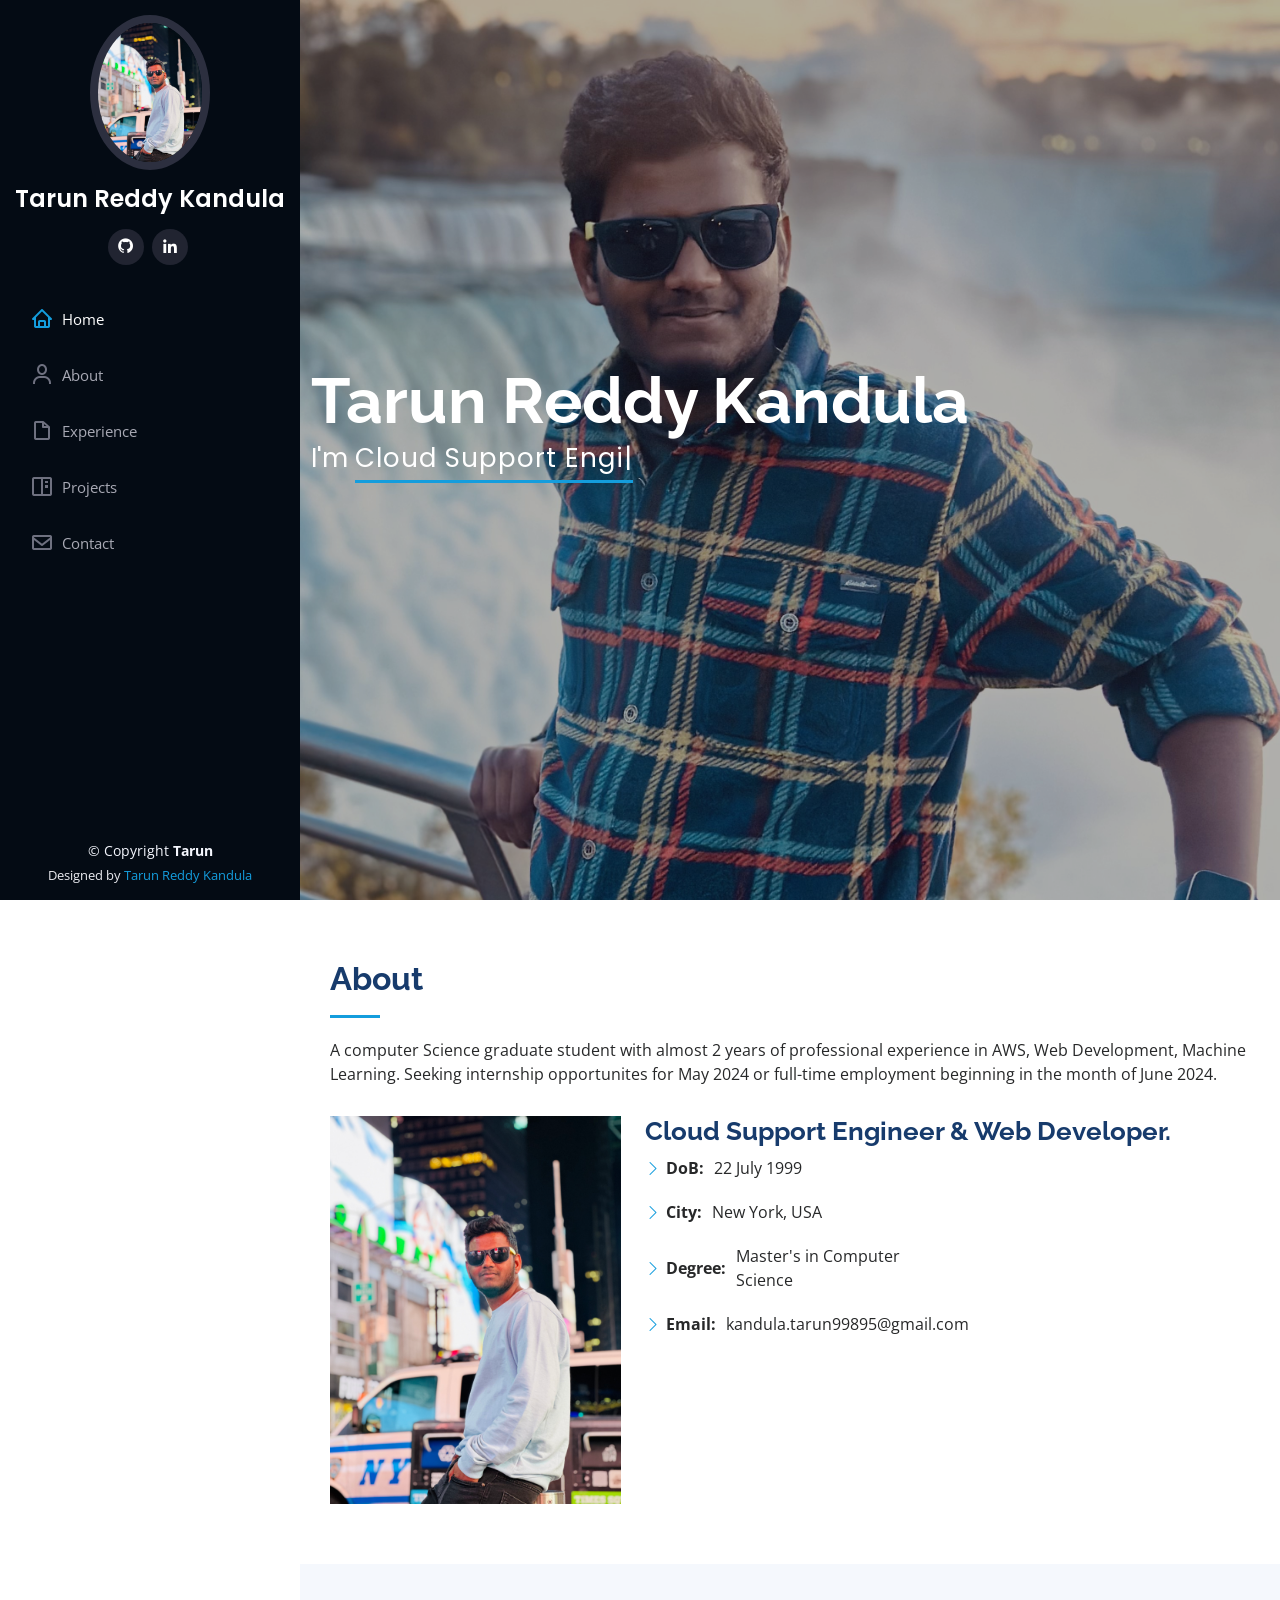
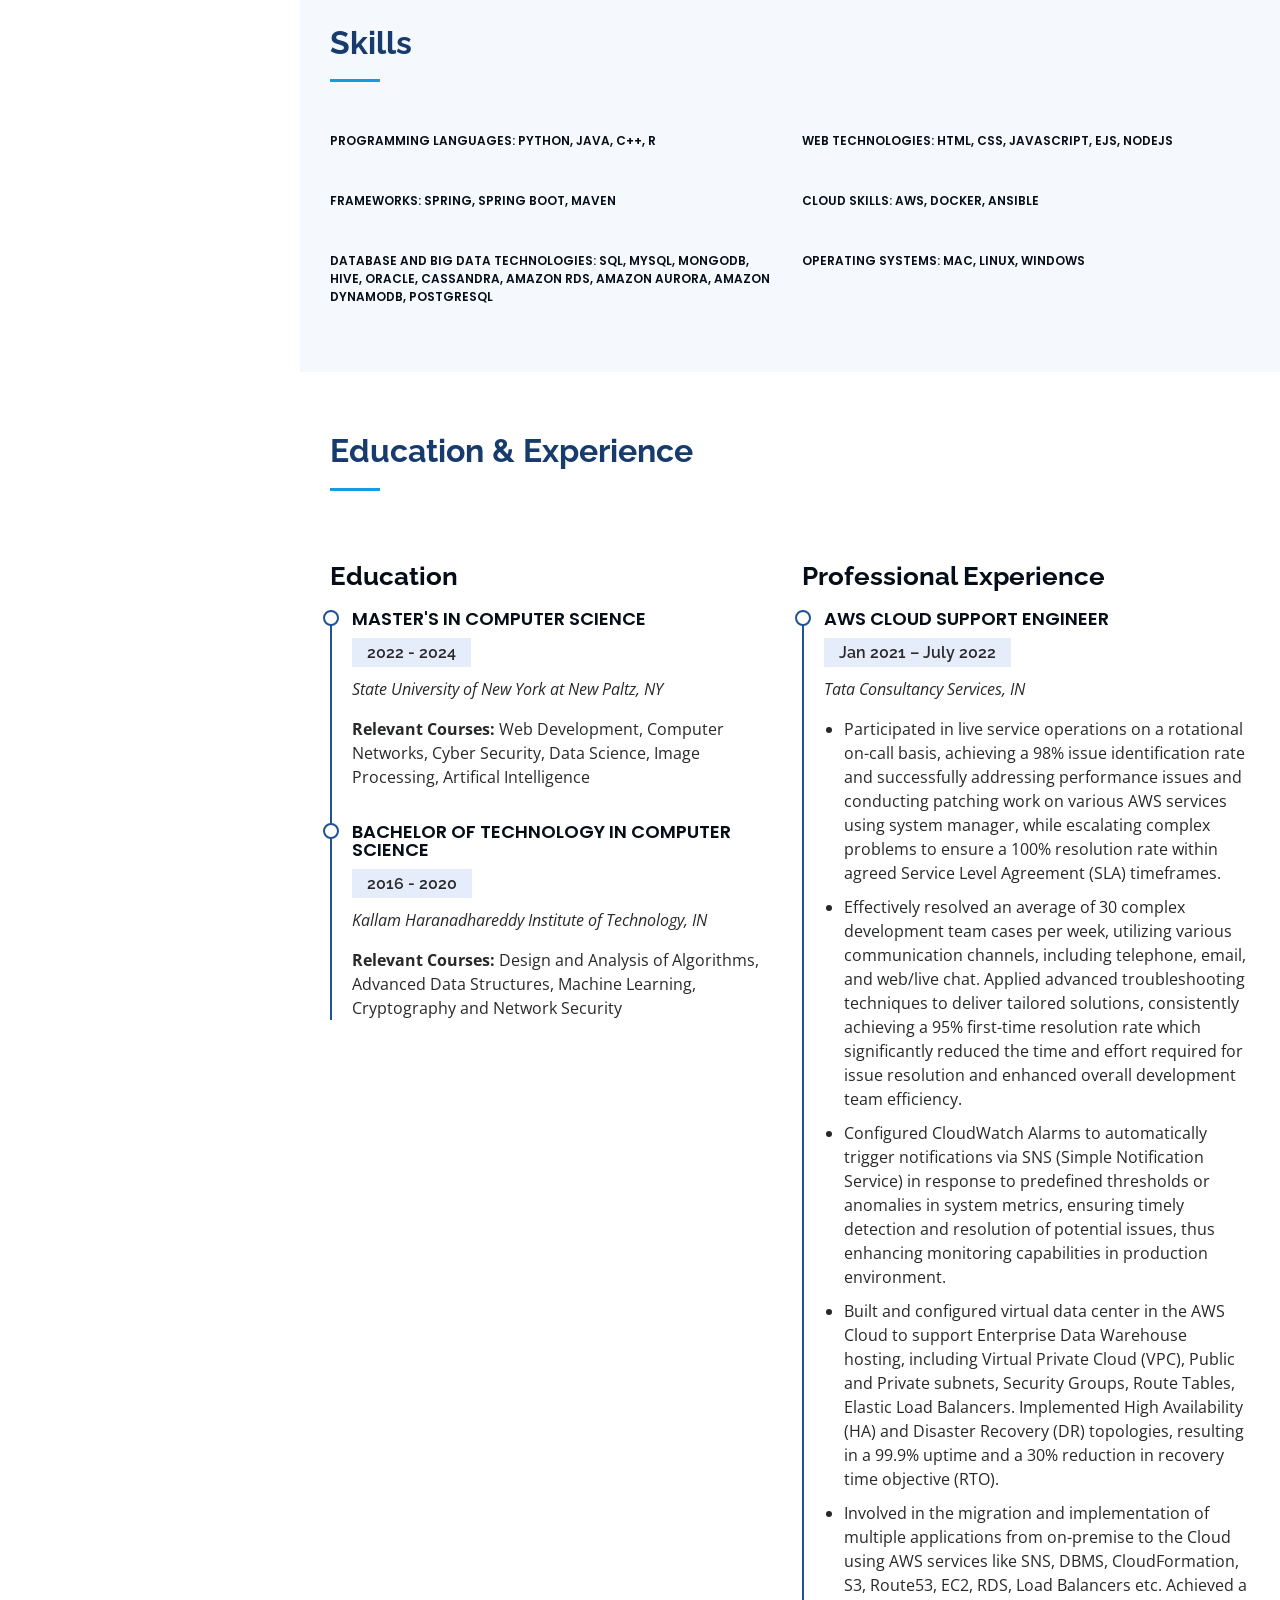
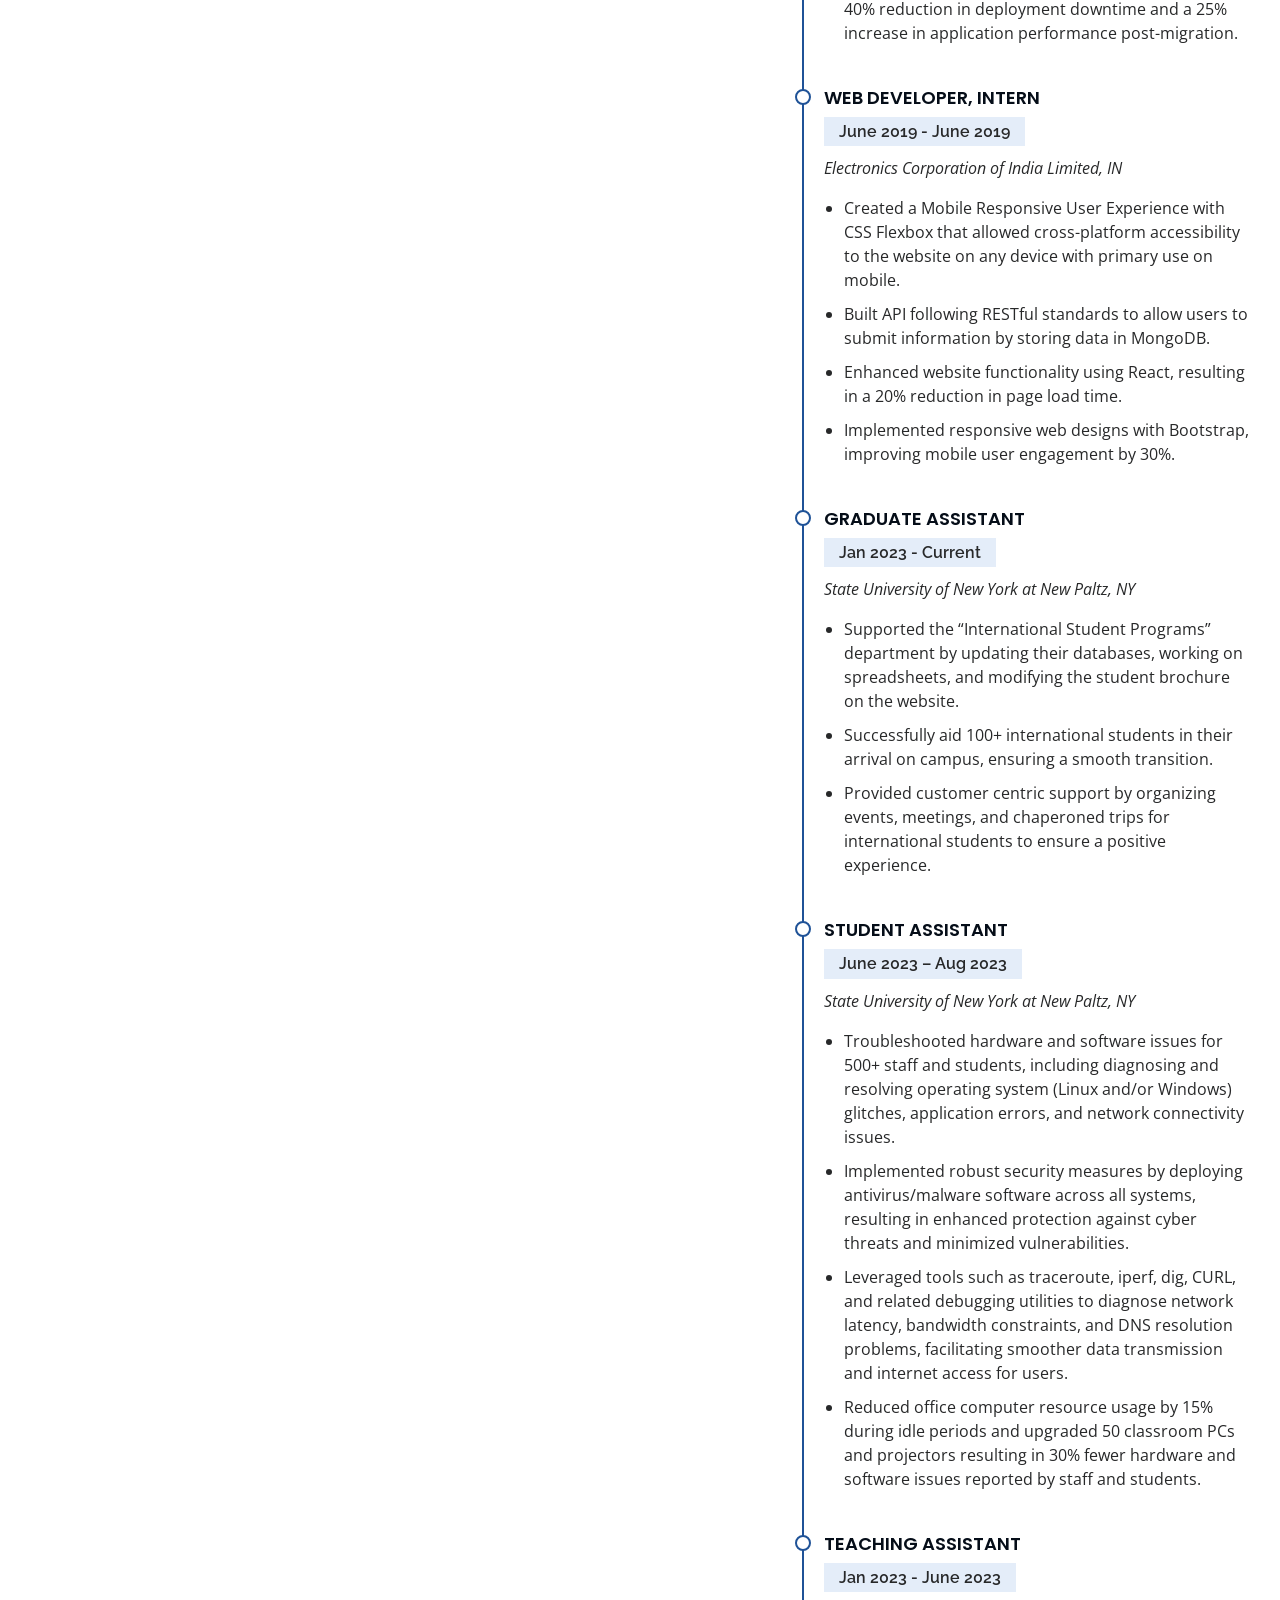
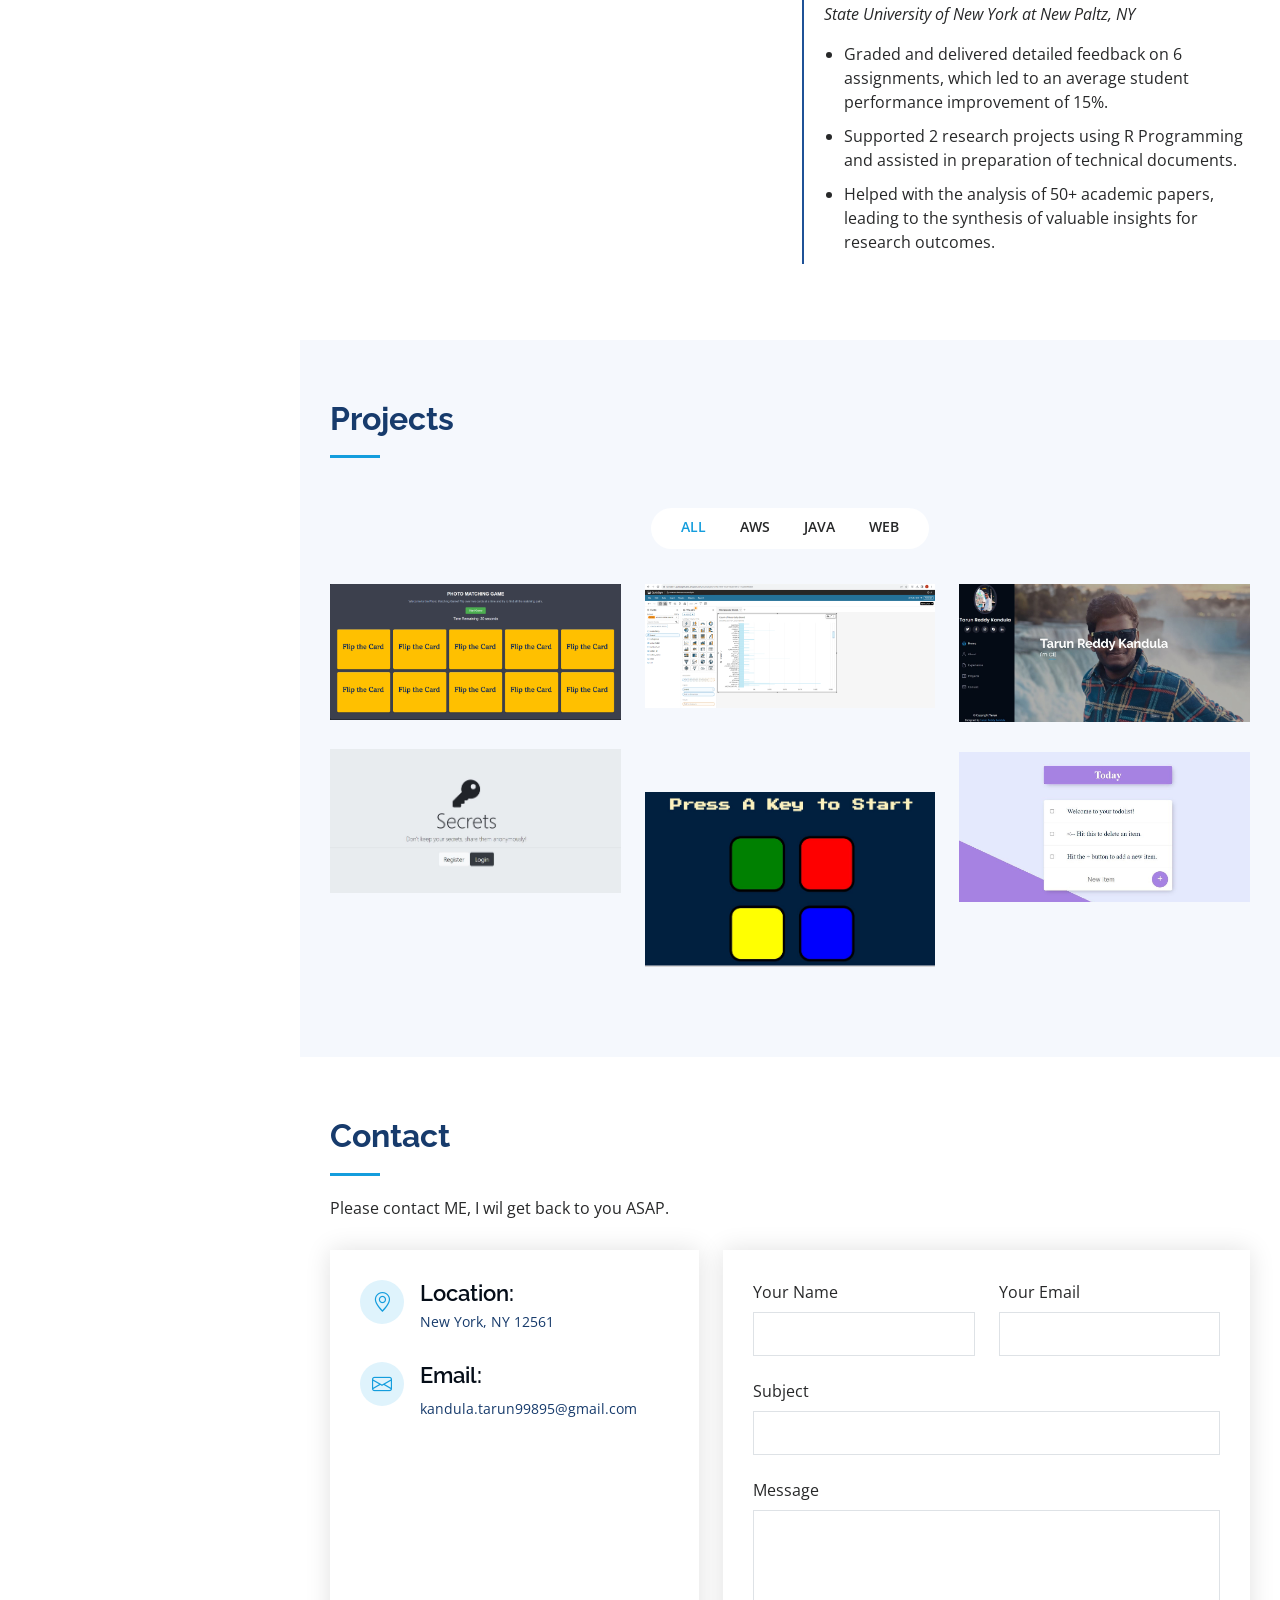
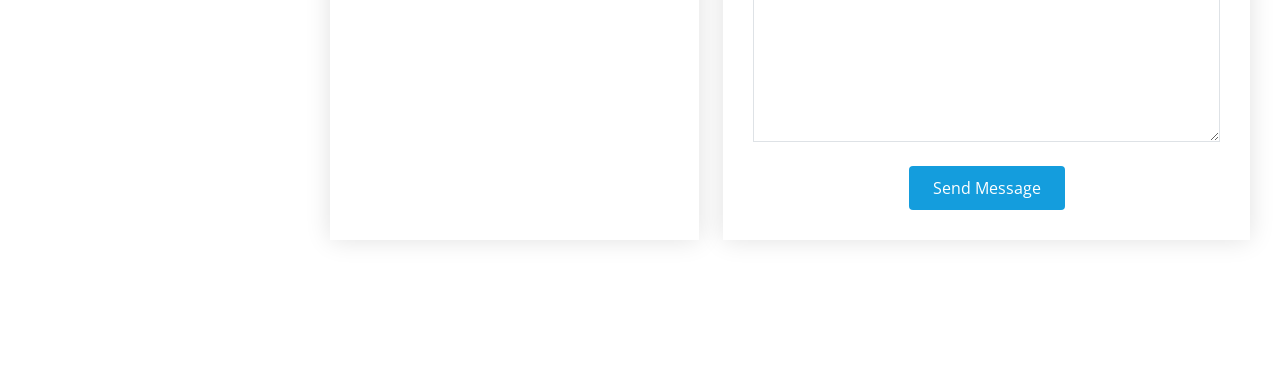
==== index.html @ bb779f10 "Update index.html" ====
<!DOCTYPE html>
<html lang="en">

<head>
  <meta charset="utf-8">
  <meta content="width=device-width, initial-scale=1.0" name="viewport">

  <title>Tarun Portfolio</title>
  <meta content="" name="description">
  <meta content="" name="keywords">

  <!-- Favicons -->
  <link href="assets/img/favicon.png" rel="icon">
  <link href="assets/img/apple-touch-icon.png" rel="apple-touch-icon">

  <!-- Google Fonts -->
  <link href="https://fonts.googleapis.com/css?family=Open+Sans:300,300i,400,400i,600,600i,700,700i|Raleway:300,300i,400,400i,500,500i,600,600i,700,700i|Poppins:300,300i,400,400i,500,500i,600,600i,700,700i" rel="stylesheet">

  <!-- Vendor CSS Files -->
  <link href="assets/vendor/aos/aos.css" rel="stylesheet">
  <link href="assets/vendor/bootstrap/css/bootstrap.min.css" rel="stylesheet">
  <link href="assets/vendor/bootstrap-icons/bootstrap-icons.css" rel="stylesheet">
  <link href="assets/vendor/boxicons/css/boxicons.min.css" rel="stylesheet">
  <link href="assets/vendor/glightbox/css/glightbox.min.css" rel="stylesheet">
  <link href="assets/vendor/swiper/swiper-bundle.min.css" rel="stylesheet">

  <!-- Template Main CSS File -->
  <link href="assets/css/style.css" rel="stylesheet">

  <!-- =======================================================
  * Template Name: iPortfolio
  * Updated: Jan 29 2024 with Bootstrap v5.3.2
  * Template URL: https://bootstrapmade.com/iportfolio-bootstrap-portfolio-websites-template/
  * Author: BootstrapMade.com
  * License: https://bootstrapmade.com/license/
  ======================================================== -->
</head>

<body>

  <!-- ======= Mobile nav toggle button ======= -->
  <i class="bi bi-list mobile-nav-toggle d-xl-none"></i>

  <!-- ======= Header ======= -->
  <header id="header">
    <div class="d-flex flex-column">

      <div class="profile">
        <img src="assets/img/profile-img.jpg" alt="" class="img-fluid rounded-circle">
        <h1 class="text-light"><a href="index.html">Tarun Reddy Kandula</a></h1>
        <div class="social-links mt-3 text-center">
          <a href="https://github.com/kandulatarunreddy" class="github"><i class="bx bxl-github"></i></a>
          <a href="https://www.linkedin.com/in/tarun-reddy-kandula-2a67a416b/" class="linkedin"><i class="bx bxl-linkedin"></i></a>
        </div>
      </div>

      <nav id="navbar" class="nav-menu navbar">
        <ul>
          <li><a href="./index.html#hero" class="nav-link scrollto active"><i class="bx bx-home"></i> <span>Home</span></a></li>
          <li><a href="./index.html#about" class="nav-link scrollto"><i class="bx bx-user"></i> <span>About</span></a></li>
          <li><a href="./index.html#resume" class="nav-link scrollto"><i class="bx bx-file-blank"></i> <span>Experience</span></a></li>
          <li><a href="./index.html#portfolio" class="nav-link scrollto"><i class="bx bx-book-content"></i> <span>Projects</span></a></li>
          <li><a href="./index.html#contact" class="nav-link scrollto"><i class="bx bx-envelope"></i> <span>Contact</span></a></li>
        </ul>
      </nav><!-- .nav-menu -->
    </div>
  </header><!-- End Header -->

  <!-- ======= Hero Section ======= -->
  <section id="hero" class="d-flex flex-column justify-content-center align-items-center">
    <div class="hero-container" data-aos="fade-in">
      <h1>Tarun Reddy Kandula</h1>
      <p>I'm <span class="typed" data-typed-items="Cloud Support Enginner, Web Developer"></span></p>
    </div>
  </section><!-- End Hero -->

  <main id="main">

    <!-- ======= About Section ======= -->
    <section id="about" class="about">
      <div class="container">

        <div class="section-title">
          <h2>About</h2>
          <p>A computer Science graduate student with almost 2 years of professional experience in AWS, Web Development, Machine Learning. Seeking internship opportunites for May 2024 or full-time employment beginning in the month of June 2024.</p>
        </div>

        <div class="row">
          <div class="col-lg-4" data-aos="fade-right">
            <img src="assets/img/profile-img.jpg" class="img-fluid" alt="">
          </div>
          <div class="col-lg-8 pt-4 pt-lg-0 content" data-aos="fade-left">
            <h3>Cloud Support Engineer &amp; Web Developer.</h3>
            <div class="row">
              <div class="col-lg-6">
                <ul>
                  <li><i class="bi bi-chevron-right"></i> <strong>DoB:</strong> <span>22 July 1999</span></li>
                  <li><i class="bi bi-chevron-right"></i> <strong>City:</strong> <span>New York, USA</span></li>
                  <li><i class="bi bi-chevron-right"></i> <strong>Degree:</strong> <span>Master's in Computer Science</span></li>
                  <li><i class="bi bi-chevron-right"></i> <strong>Email:</strong> <span>kandula.tarun99895@gmail.com</span></li>
                </ul>
              </div>
            </div>
          </div>
        </div>

      </div>
    </section><!-- End About Section -->

    <!-- ======= Skills Section ======= -->
    <section id="skills" class="skills section-bg">
      <div class="container">

        <div class="section-title">
          <h2>Skills</h2>
                  </div>

        <div class="row skills-content">

          <div class="col-lg-6" data-aos="fade-up">

            <div class="progress">
              <span class="skill">Programming Languages: Python, Java, c++, R<i class="val"></i></span>
              
            </div>

            <div class="progress">
              <span class="skill">Frameworks: Spring, Spring Boot, Maven <i class="val"></i></span>
             
            </div>

            <div class="progress">
              <span class="skill">Database and Big data Technologies: SQL, MySQL, MongoDB, Hive, Oracle, Cassandra, Amazon RDS, Amazon Aurora, Amazon DynamoDB, PostgreSQL <i class="val"></i></span>
              
            </div>

          </div>

          <div class="col-lg-6" data-aos="fade-up" data-aos-delay="100">

            <div class="progress">
              <span class="skill"> Web Technologies: HTML, CSS, JavaScript, ejs, nodejs<i class="val"></i></span>
              
            </div>

            <div class="progress">
              <span class="skill">Cloud Skills: AWS, Docker, Ansible<i class="val"></i></span>
             
            </div>

            <div class="progress">
              <span class="skill">Operating Systems: Mac, Linux, Windows<i class="val"></i></span>
        
            </div>

          </div>

        </div>

      </div>
    </section>
    <!-- End Skills Section -->

    <!-- ======= Resume Section ======= -->
    <section id="resume" class="resume">
      <div class="container">

        <div class="section-title">
          <h2>Education & Experience</h2>
                  </div>

        <div class="row">
          <div class="col-lg-6" data-aos="fade-up">
            <h3 class="resume-title">Education</h3>
            <div class="resume-item">
              <h4>Master's in Computer Science</h4>
              <h5>2022 - 2024</h5>
              <p><em>State University of New York at New Paltz, NY</em></p>
              <p><b>Relevant Courses:</b> Web Development, Computer Networks, Cyber Security, Data Science, Image Processing, Artifical Intelligence</p>
            </div>
            <div class="resume-item">
              <h4>Bachelor of Technology in Computer Science</h4>
              <h5>2016 - 2020</h5>
              <p><em>Kallam Haranadhareddy Institute of Technology, IN</em></p>
              <p><b>Relevant Courses:</b> Design and Analysis of Algorithms, Advanced Data Structures, Machine Learning, Cryptography and Network Security</p>
            </div>
          </div>
          <div class="col-lg-6" data-aos="fade-up" data-aos-delay="100">
            <h3 class="resume-title">Professional Experience</h3>
            <div class="resume-item">
              <h4>AWS Cloud Support Engineer</h4>
              <h5>Jan 2021 – July 2022</h5>
              <p><em>Tata Consultancy Services, IN </em></p>
              <ul>
                <li>Participated in live service operations on a rotational on-call basis, achieving a 98% issue identification rate and successfully
addressing performance issues and conducting patching work on various AWS services using system manager, while escalating
complex problems to ensure a 100% resolution rate within agreed Service Level Agreement (SLA) timeframes.</li>
                <li>Effectively resolved an average of 30 complex development team cases per week, utilizing various communication channels, including
telephone, email, and web/live chat. Applied advanced troubleshooting techniques to deliver tailored solutions, consistently
achieving a 95% first-time resolution rate which significantly reduced the time and effort required for issue resolution and enhanced
overall development team efficiency. </li>
                <li>Configured CloudWatch Alarms to automatically trigger notifications via SNS (Simple Notification Service) in response to predefined
thresholds or anomalies in system metrics, ensuring timely detection and resolution of potential issues, thus enhancing monitoring
capabilities in production environment.</li>
                <li>Built and configured virtual data center in the AWS Cloud to support Enterprise Data Warehouse hosting, including Virtual Private
Cloud (VPC), Public and Private subnets, Security Groups, Route Tables, Elastic Load Balancers. Implemented High Availability (HA)
and Disaster Recovery (DR) topologies, resulting in a 99.9% uptime and a 30% reduction in recovery time objective (RTO).</li>
                <li>Involved in the migration and implementation of multiple applications from on-premise to the Cloud using AWS services like SNS,
DBMS, CloudFormation, S3, Route53, EC2, RDS, Load Balancers etc. Achieved a 40% reduction in deployment downtime and a 25%
increase in application performance post-migration.</li>
              </ul>
            </div>
            <div class="resume-item">
              <h4>Web Developer, Intern</h4>
              <h5>June 2019 - June 2019</h5>
              <p><em>Electronics Corporation of India Limited, IN</em></p>
              <ul>
                <li>Created a Mobile Responsive User Experience with CSS Flexbox that allowed cross-platform accessibility to the website on any device
with primary use on mobile.</li>
                <li>Built API following RESTful standards to allow users to submit information by storing data in MongoDB.</li>
                <li>Enhanced website functionality using React, resulting in a 20% reduction in page load time.</li>
                <li>Implemented responsive web designs with Bootstrap, improving mobile user engagement by 30%.</li>
              </ul>
            </div>
            <div class="resume-item">
              <h4>Graduate Assistant</h4>
              <h5>Jan 2023 - Current</h5>
              <p><em>State University of New York at New Paltz, NY</em></p>
              <ul>
                <li>Supported the “International Student Programs” department by updating their databases, working on spreadsheets, and modifying the
student brochure on the website.</li>
                <li>Successfully aid 100+ international students in their arrival on campus, ensuring a smooth transition.</li>
                <li>Provided customer centric support by organizing events, meetings, and chaperoned trips for international students to ensure a positive
experience.</li>
              </ul>
            </div>
            <div class="resume-item">
              <h4>Student Assistant</h4>
              <h5>June 2023 – Aug 2023</h5>
              <p><em>State University of New York at New Paltz, NY</em></p>
              <ul>
                <li>Troubleshooted hardware and software issues for 500+ staff and students, including diagnosing and resolving operating system (Linux
and/or Windows) glitches, application errors, and network connectivity issues.</li>
<li>Implemented robust security measures by deploying antivirus/malware software across all systems, resulting in enhanced protection
against cyber threats and minimized vulnerabilities.</li>
<li>Leveraged tools such as traceroute, iperf, dig, CURL, and related debugging utilities to diagnose network latency, bandwidth constraints,
and DNS resolution problems, facilitating smoother data transmission and internet access for users.</li>
<li>Reduced office computer resource usage by 15% during idle periods and upgraded 50 classroom PCs and projectors resulting in 30% fewer
hardware and software issues reported by staff and students.</li>
              </ul>
            </div>
            <div class="resume-item">
              <h4>Teaching Assistant</h4>
              <h5>Jan 2023 - June 2023</h5>
              <p><em>State University of New York at New Paltz, NY</em></p>
              <ul>
                <li>Graded and delivered detailed feedback on 6 assignments, which led to an average student performance improvement of 15%.</li>
<li>Supported 2 research projects using R Programming and assisted in preparation of technical documents.</li>
<li>Helped with the analysis of 50+ academic papers, leading to the synthesis of valuable insights for research outcomes.</li>
              </ul>
            </div>
          </div>
        </div>

      </div>
    </section><!-- End Resume Section -->

    <!-- ======= Portfolio Section ======= -->
    <section id="portfolio" class="portfolio section-bg">
      <div class="container">

        <div class="section-title">
          <h2>Projects</h2>
                  </div>

        <div class="row" data-aos="fade-up">
          <div class="col-lg-12 d-flex justify-content-center">
            <ul id="portfolio-flters">
              <li data-filter="*" class="filter-active">All</li>
              <li data-filter=".filter-app">AWS</li>
              <li data-filter=".filter-card">Java</li>
              <li data-filter=".filter-web">Web</li>
            </ul>
          </div>
        </div>

        <div class="row portfolio-container" data-aos="fade-up" data-aos-delay="100">

          <div class="col-lg-4 col-md-6 portfolio-item filter-app">
            <div class="portfolio-wrap">
              <img src="assets/img/portfolio/portfolio-1.jpg" class="img-fluid" alt="">
              <div class="portfolio-links">
                <a href="assets/img/portfolio/portfolio-1.jpg" data-gallery="portfolioGallery" class="portfolio-lightbox" title="App 1"><i class="bx bx-plus"></i></a>
                <a href="portfolio-details-1.html" title="More Details"><i class="bx bx-link"></i></a>
              </div>
            </div>
          </div>
          
          <div class="col-lg-4 col-md-6 portfolio-item filter-app">
            <div class="portfolio-wrap">
              <img src="assets/img/portfolio/portfolio-2.jpg" class="img-fluid" alt="">
              <div class="portfolio-links">
                <a href="assets/img/portfolio/portfolio-2.jpg" data-gallery="portfolioGallery" class="portfolio-lightbox" title="App 2"><i class="bx bx-plus"></i></a>
                <a href="portfolio-details-2.html" title="More Details"><i class="bx bx-link"></i></a>
              </div>
            </div>
          </div>
          
          <div class="col-lg-4 col-md-6 portfolio-item filter-app">
            <div class="portfolio-wrap">
              <img src="assets/img/portfolio/portfolio-6.jpg" class="img-fluid" alt="">
              <div class="portfolio-links">
                <a href="assets/img/portfolio/portfolio-6.jpg" data-gallery="portfolioGallery" class="portfolio-lightbox" title="App 3"><i class="bx bx-plus"></i></a>
                <a href="portfolio-details-3.html" title="More Details"><i class="bx bx-link"></i></a>
              </div>
            </div>
          </div>

          <div class="col-lg-4 col-md-6 portfolio-item filter-app">
            <div class="portfolio-wrap">
              <img src="assets/img/portfolio/portfolio-3.jpg" class="img-fluid" alt="">
              <div class="portfolio-links">
                <a href="assets/img/portfolio/portfolio-3.jpg" data-gallery="portfolioGallery" class="portfolio-lightbox" title="App 2"><i class="bx bx-plus"></i></a>
                <a href="portfolio-details.html" title="More Details"><i class="bx bx-link"></i></a>
              </div>
            </div>
          </div>

          <div class="col-lg-4 col-md-6 portfolio-item filter-web">
            <div class="portfolio-wrap">
              <img src="assets/img/portfolio/portfolio-7.jpg" class="img-fluid" alt="">
              <div class="portfolio-links">
                <a href="assets/img/portfolio/portfolio-7.jpg" data-gallery="portfolioGallery" class="portfolio-lightbox" title="web 1"><i class="bx bx-plus"></i></a>
                <a href="portfolio-details-4.html" title="More Details"><i class="bx bx-link"></i></a>
              </div>
            </div>
          </div>

          <div class="col-lg-4 col-md-6 portfolio-item filter-web">
            <div class="portfolio-wrap">
              <img src="assets/img/portfolio/portfolio-8.jpg" class="img-fluid" alt="">
              <div class="portfolio-links">
                <a href="assets/img/portfolio/portfolio-8.jpg" data-gallery="portfolioGallery" class="portfolio-lightbox" title="web 2"><i class="bx bx-plus"></i></a>
                <a href="portfolio-details-5.html" title="More Details"><i class="bx bx-link"></i></a>
              </div>
            </div>
          </div>

          <div class="col-lg-4 col-md-6 portfolio-item filter-web">
            <div class="portfolio-wrap">
              <img src="assets/img/portfolio/portfolio-9.jpg" class="img-fluid" alt="">
              <div class="portfolio-links">
                <a href="assets/img/portfolio/portfolio-9.jpg" data-gallery="portfolioGallery" class="portfolio-lightbox" title="Web 3"><i class="bx bx-plus"></i></a>
                <a href="portfolio-details-6.html" title="More Details"><i class="bx bx-link"></i></a>
              </div>
            </div>
          </div>

        </div>

      </div>
    </section><!-- End Portfolio Section -->

    <!-- ======= Contact Section ======= -->
    <section id="contact" class="contact">
      <div class="container">

        <div class="section-title">
          <h2>Contact</h2>
          <p>Please contact ME, I wil get back to you ASAP.</p>
        </div>

        <div class="row" data-aos="fade-in">

          <div class="col-lg-5 d-flex align-items-stretch">
            <div class="info">
              <div class="address">
                <i class="bi bi-geo-alt"></i>
                <h4>Location:</h4>
                <p> New York, NY 12561</p>
              </div>

              <div class="email">
                <i class="bi bi-envelope"></i>
                <h4>Email:</h4>
                <p>kandula.tarun99895@gmail.com</p>
              </div>
               <!--
              <iframe src="https://www.google.com/maps/embed?pb=!1m14!1m8!1m3!1d12097.433213460943!2d-74.0062269!3d40.7101282!3m2!1i1024!2i768!4f13.1!3m3!1m2!1s0x0%3A0xb89d1fe6bc499443!+!5e0!3m2!1smk!2sbg!4v1539943755621" frameborder="0" style="border:0; width: 100%; height: 290px;" allowfullscreen></iframe>
              -->
              <div style="width: 100%"><iframe width="100%" height="290" frameborder="0" scrolling="no" marginheight="0" marginwidth="0" src="https://maps.google.com/maps?width=100%25&amp;height=600&amp;hl=en&amp;q=State%20University%20of%20New%20York%20at%20New%20Paltz,%20university,%20Town%20of%20New%20Paltz,%20United%20States+()&amp;t=&amp;z=14&amp;ie=UTF8&amp;iwloc=B&amp;output=embed"><a href="https://www.gps.ie/">gps trackers</a></iframe></div>
            </div>

          </div>

          <div class="col-lg-7 mt-5 mt-lg-0 d-flex align-items-stretch">
            <form action="https://formspree.io/f/xgegjoqy" method="post" role="form" class="php-email-form">
              <div class="row">
                <div class="form-group col-md-6">
                  <label for="name">Your Name</label>
                  <input type="text" name="name" class="form-control" id="name" required>
                </div>
                <div class="form-group col-md-6">
                  <label for="name">Your Email</label>
                  <input type="email" class="form-control" name="email" id="email" required>
                </div>
              </div>
              <div class="form-group">
                <label for="name">Subject</label>
                <input type="text" class="form-control" name="subject" id="subject" required>
              </div>
              <div class="form-group">
                <label for="name">Message</label>
                <textarea class="form-control" name="message" rows="10" required></textarea>
              </div>
              <div class="my-3">
                
                <div class="sent-message">Your message has been sent. Thank you!</div>
              </div>
              <div class="text-center"><button type="submit">Send Message</button></div>
            </form>
          </div>
         
        </div>

      </div>
    </section><!-- End Contact Section -->

  </main><!-- End #main -->

  <!-- ======= Footer ======= -->
  <footer id="footer">
    <div class="container">
      <div class="copyright">
        &copy; Copyright <strong><span>Tarun</span></strong>
      </div>
      <div class="credits">
        Designed by <a href="https://kandulatarunreddy.github.io/test/">Tarun Reddy Kandula</a>
      </div>
    </div>
  </footer><!-- End  Footer -->

  <a href="#" class="back-to-top d-flex align-items-center justify-content-center"><i class="bi bi-arrow-up-short"></i></a>

  <!-- Vendor JS Files -->
  <script src="assets/vendor/purecounter/purecounter_vanilla.js"></script>
  <script src="assets/vendor/aos/aos.js"></script>
  <script src="assets/vendor/bootstrap/js/bootstrap.bundle.min.js"></script>
  <script src="assets/vendor/glightbox/js/glightbox.min.js"></script>
  <script src="assets/vendor/isotope-layout/isotope.pkgd.min.js"></script>
  <script src="assets/vendor/swiper/swiper-bundle.min.js"></script>
  <script src="assets/vendor/typed.js/typed.umd.js"></script>
  <script src="assets/vendor/waypoints/noframework.waypoints.js"></script>
  <script src="assets/vendor/php-email-form/validate.js"></script>

  <!-- Template Main JS File -->
  <script src="assets/js/main.js"></script>
  <script>
document.querySelector('.php-email-form').addEventListener('submit', function(e) {
  e.preventDefault();

  const form = e.target;
  const formData = new FormData(form);
  const loading = form.querySelector('.loading');
  const errorMessage = form.querySelector('.error-message');
  const sentMessage = form.querySelector('.sent-message');

//  loading.style.display = 'block';
//  errorMessage.style.display = 'none';
  sentMessage.style.display = 'none';

  fetch(form.action, {
    method: 'POST',
    body: formData,
    headers: {
      'Accept': 'application/json'
    }
  })
  .then(response => {
//    loading.style.display = 'none';
    if (response.ok) {
      return response.json();
    } else {
      throw new Error('Network response was not ok.');
    }
  })
  .then(data => {
    console.log('Formspree response:', data);
    // No change in success handling

    // Check for existence of "ok" property before accessing other properties
    if (data && data.ok) {
        console.log('success', data);
      sentMessage.style.display = 'block';
      form.reset();
    } else {
      // Use a generic error message here as detailed info might not be available
      throw new Error('Form submission failed.');
    }
  })
  .catch(error => {
      
    console.error('Error submitting form:', error);
//    errorMessage.textContent = error.message; // Use specific error message from catch block
//    errorMessage.style.display = 'block';
  });
});
</script>

</body>

</html>
---- assets/css/style.css ----
body {
  font-family: "Open Sans", sans-serif;
  color: #272829;
}

a {
  color: #149ddd;
  text-decoration: none;
}

a:hover {
  color: #37b3ed;
  text-decoration: none;
}

h1,
h2,
h3,
h4,
h5,
h6 {
  font-family: "Raleway", sans-serif;
}

.back-to-top {
  position: fixed;
  visibility: hidden;
  opacity: 0;
  right: 15px;
  bottom: 15px;
  z-index: 996;
  background: #149ddd;
  width: 40px;
  height: 40px;
  border-radius: 50px;
  transition: all 0.4s;
}

.back-to-top i {
  font-size: 28px;
  color: #fff;
  line-height: 0;
}

.back-to-top:hover {
  background: #2eafec;
  color: #fff;
}

.back-to-top.active {
  visibility: visible;
  opacity: 1;
}

#header {
  position: fixed;
  top: 0;
  left: 0;
  bottom: 0;
  width: 300px;
  transition: all ease-in-out 0.5s;
  z-index: 9997;
  transition: all 0.5s;
  padding: 0 15px;
  background: #040b14;
  overflow-y: auto;
}

#header .profile img {
  margin: 15px auto;
  display: block;
  width: 120px;
  border: 8px solid #2c2f3f;
}

#header .profile h1 {
  font-size: 24px;
  margin: 0;
  padding: 0;
  font-weight: 600;
  -moz-text-align-last: center;
  text-align-last: center;
  font-family: "Poppins", sans-serif;
}

#header .profile h1 a,
#header .profile h1 a:hover {
  color: #fff;
  text-decoration: none;
}

#header .profile .social-links a {
  font-size: 18px;
  display: inline-block;
  background: #212431;
  color: #fff;
  line-height: 1;
  padding: 8px 0;
  margin-right: 4px;
  border-radius: 50%;
  text-align: center;
  width: 36px;
  height: 36px;
  transition: 0.3s;
}

#header .profile .social-links a:hover {
  background: #149ddd;
  color: #fff;
  text-decoration: none;
}

#main {
  margin-left: 300px;
}

.container,
.container-fluid {
  padding-left: 30px;
  padding-right: 30px;
}

@media (max-width: 1199px) {
  #header {
    left: -300px;
  }

  #main {
    margin-left: 0;
  }

  .container,
  .container-fluid {
    padding-left: 12px;
    padding-right: 12px;
  }
}

/* Desktop Navigation */
.nav-menu {
  padding: 30px 0 0 0;
}

.nav-menu * {
  margin: 0;
  padding: 0;
  list-style: none;
}

.nav-menu>ul>li {
  position: relative;
  white-space: nowrap;
}

.nav-menu a,
.nav-menu a:focus {
  display: flex;
  align-items: center;
  color: #a8a9b4;
  padding: 12px 15px;
  margin-bottom: 8px;
  transition: 0.3s;
  font-size: 15px;
}

.nav-menu a i,
.nav-menu a:focus i {
  font-size: 24px;
  padding-right: 8px;
  color: #6f7180;
}

.nav-menu a:hover,
.nav-menu .active,
.nav-menu .active:focus,
.nav-menu li:hover>a {
  text-decoration: none;
  color: #fff;
}

.nav-menu a:hover i,
.nav-menu .active i,
.nav-menu .active:focus i,
.nav-menu li:hover>a i {
  color: #149ddd;
}

/* Mobile Navigation */
.mobile-nav-toggle {
  position: fixed;
  right: 15px;
  top: 15px;
  z-index: 9998;
  border: 0;
  font-size: 24px;
  transition: all 0.4s;
  outline: none !important;
  background-color: #149ddd;
  color: #fff;
  width: 40px;
  height: 40px;
  display: inline-flex;
  align-items: center;
  justify-content: center;
  line-height: 0;
  border-radius: 50px;
  cursor: pointer;
}

.mobile-nav-active {
  overflow: hidden;
}

.mobile-nav-active #header {
  left: 0;
}


#hero {
  width: 100%;
  height: 100vh;
  background: url("../img/hero-bg.jpg") top center;
  background-size: cover;
}

#hero:before {
  content: "";
  background: rgba(5, 13, 24, 0.3);
  position: absolute;
  bottom: 0;
  top: 0;
  left: 0;
  right: 0;
  z-index: 1;
}

#hero .hero-container {
  position: relative;
  z-index: 2;
  min-width: 300px;
}

#hero h1 {
  margin: 0 0 10px 0;
  font-size: 64px;
  font-weight: 700;
  line-height: 56px;
  color: #fff;
}

#hero p {
  color: #fff;
  margin-bottom: 50px;
  font-size: 26px;
  font-family: "Poppins", sans-serif;
}

#hero p span {
  color: #fff;
  padding-bottom: 4px;
  letter-spacing: 1px;
  border-bottom: 3px solid #149ddd;
}

@media (min-width: 1024px) {
  #hero {
    background-attachment: fixed;
  }
}

@media (max-width: 768px) {
  #hero h1 {
    font-size: 28px;
    line-height: 36px;
  }

  #hero h2 {
    font-size: 18px;
    line-height: 24px;
    margin-bottom: 30px;
  }
}


section {
  padding: 60px 0;
  overflow: hidden;
}

.section-bg {
  background: #f5f8fd;
}

.section-title {
  padding-bottom: 30px;
}

.section-title h2 {
  font-size: 32px;
  font-weight: bold;
  margin-bottom: 20px;
  padding-bottom: 20px;
  position: relative;
  color: #173b6c;
}

.section-title h2::after {
  content: "";
  position: absolute;
  display: block;
  width: 50px;
  height: 3px;
  background: #149ddd;
  bottom: 0;
  left: 0;
}

.section-title p {
  margin-bottom: 0;
}
.about .content h3 {
  font-weight: 700;
  font-size: 26px;
  color: #173b6c;
}

.about .content ul {
  list-style: none;
  padding: 0;
}

.about .content ul li {
  margin-bottom: 20px;
  display: flex;
  align-items: center;
}

.about .content ul strong {
  margin-right: 10px;
}

.about .content ul i {
  font-size: 16px;
  margin-right: 5px;
  color: #149ddd;
  line-height: 0;
}

.about .content p:last-child {
  margin-bottom: 0;
}


.facts {
  padding-bottom: 30px;
}

.facts .count-box {
  padding: 30px;
  width: 100%;
}

.facts .count-box i {
  display: block;
  font-size: 44px;
  color: #149ddd;
  float: left;
  line-height: 0;
}

.facts .count-box span {
  font-size: 48px;
  line-height: 40px;
  display: block;
  font-weight: 700;
  color: #050d18;
  margin-left: 60px;
}

.facts .count-box p {
  padding: 15px 0 0 0;
  margin: 0 0 0 60px;
  font-family: "Raleway", sans-serif;
  font-size: 14px;
  color: #122f57;
}

.facts .count-box a {
  font-weight: 600;
  display: block;
  margin-top: 20px;
  color: #122f57;
  font-size: 15px;
  font-family: "Poppins", sans-serif;
  transition: ease-in-out 0.3s;
}

.facts .count-box a:hover {
  color: #1f5297;
}


.skills .progress {
  height: 60px;
  display: block;
  background: none;
  border-radius: 0;
}

.skills .progress .skill {
  padding: 0;
  margin: 0 0 6px 0;
  text-transform: uppercase;
  display: block;
  font-weight: 600;
  font-family: "Poppins", sans-serif;
  color: #050d18;
}

.skills .progress .skill .val {
  float: right;
  font-style: normal;
}

.skills .progress-bar-wrap {
  background: #dce8f8;
  height: 10px;
}

.skills .progress-bar {
  width: 1px;
  height: 10px;
  transition: 0.9s;
  background-color: #149ddd;
}


.resume .resume-title {
  font-size: 26px;
  font-weight: 700;
  margin-top: 20px;
  margin-bottom: 20px;
  color: #050d18;
}

.resume .resume-item {
  padding: 0 0 20px 20px;
  margin-top: -2px;
  border-left: 2px solid #1f5297;
  position: relative;
}

.resume .resume-item h4 {
  line-height: 18px;
  font-size: 18px;
  font-weight: 600;
  text-transform: uppercase;
  font-family: "Poppins", sans-serif;
  color: #050d18;
  margin-bottom: 10px;
}

.resume .resume-item h5 {
  font-size: 16px;
  background: #e4edf9;
  padding: 5px 15px;
  display: inline-block;
  font-weight: 600;
  margin-bottom: 10px;
}

.resume .resume-item ul {
  padding-left: 20px;
}

.resume .resume-item ul li {
  padding-bottom: 10px;
}

.resume .resume-item:last-child {
  padding-bottom: 0;
}

.resume .resume-item::before {
  content: "";
  position: absolute;
  width: 16px;
  height: 16px;
  border-radius: 50px;
  left: -9px;
  top: 0;
  background: #fff;
  border: 2px solid #1f5297;
}


.portfolio .portfolio-item {
  margin-bottom: 30px;
}

.portfolio #portfolio-flters {
  padding: 0;
  margin: 0 auto 35px auto;
  list-style: none;
  text-align: center;
  background: #fff;
  border-radius: 50px;
  padding: 2px 15px;
}

.portfolio #portfolio-flters li {
  cursor: pointer;
  display: inline-block;
  padding: 10px 15px 8px 15px;
  font-size: 14px;
  font-weight: 600;
  line-height: 1;
  text-transform: uppercase;
  color: #272829;
  margin-bottom: 5px;
  transition: all 0.3s ease-in-out;
}

.portfolio #portfolio-flters li:hover,
.portfolio #portfolio-flters li.filter-active {
  color: #149ddd;
}

.portfolio #portfolio-flters li:last-child {
  margin-right: 0;
}

.portfolio .portfolio-wrap {
  transition: 0.3s;
  position: relative;
  overflow: hidden;
  z-index: 1;
}

.portfolio .portfolio-wrap::before {
  content: "";
  background: rgba(255, 255, 255, 0.5);
  position: absolute;
  left: 0;
  right: 0;
  top: 0;
  bottom: 0;
  transition: all ease-in-out 0.3s;
  z-index: 2;
  opacity: 0;
}

.portfolio .portfolio-wrap .portfolio-links {
  opacity: 1;
  left: 0;
  right: 0;
  bottom: -60px;
  z-index: 3;
  position: absolute;
  transition: all ease-in-out 0.3s;
  display: flex;
  justify-content: center;
}

.portfolio .portfolio-wrap .portfolio-links a {
  color: #fff;
  font-size: 28px;
  text-align: center;
  background: rgba(20, 157, 221, 0.75);
  transition: 0.3s;
  width: 50%;
}

.portfolio .portfolio-wrap .portfolio-links a:hover {
  background: rgba(20, 157, 221, 0.95);
}

.portfolio .portfolio-wrap .portfolio-links a+a {
  border-left: 1px solid #37b3ed;
}

.portfolio .portfolio-wrap:hover::before {
  top: 0;
  left: 0;
  right: 0;
  bottom: 0;
  opacity: 1;
}

.portfolio .portfolio-wrap:hover .portfolio-links {
  opacity: 1;
  bottom: 0;
}

.portfolio-details {
  padding-top: 40px;
}

.portfolio-details .portfolio-details-slider img {
  width: 100%;
}

.portfolio-details .portfolio-details-slider .swiper-pagination {
  margin-top: 20px;
  position: relative;
}

.portfolio-details .portfolio-details-slider .swiper-pagination .swiper-pagination-bullet {
  width: 12px;
  height: 12px;
  background-color: #fff;
  opacity: 1;
  border: 1px solid #149ddd;
}

.portfolio-details .portfolio-details-slider .swiper-pagination .swiper-pagination-bullet-active {
  background-color: #149ddd;
}

.portfolio-details .portfolio-info {
  padding: 30px;
  box-shadow: 0px 0 30px rgba(5, 13, 24, 0.08);
}

.portfolio-details .portfolio-info h3 {
  font-size: 22px;
  font-weight: 700;
  margin-bottom: 20px;
  padding-bottom: 20px;
  border-bottom: 1px solid #eee;
}

.portfolio-details .portfolio-info ul {
  list-style: none;
  padding: 0;
  font-size: 15px;
}

.portfolio-details .portfolio-info ul li+li {
  margin-top: 10px;
}

.portfolio-details .portfolio-description {
  padding-top: 30px;
}

.portfolio-details .portfolio-description h2 {
  font-size: 26px;
  font-weight: 700;
  margin-bottom: 20px;
}

.portfolio-details .portfolio-description p {
  padding: 0;
}

.services .icon-box {
  margin-bottom: 20px;
}

.services .icon {
  float: left;
  display: flex;
  align-items: center;
  justify-content: center;
  width: 54px;
  height: 54px;
  background: #149ddd;
  border-radius: 50%;
  transition: 0.5s;
  border: 1px solid #149ddd;
}

.services .icon i {
  color: #fff;
  font-size: 24px;
  line-height: 0;
}

.services .icon-box:hover .icon {
  background: #fff;
}

.services .icon-box:hover .icon i {
  color: #149ddd;
}

.services .title {
  margin-left: 80px;
  font-weight: 700;
  margin-bottom: 15px;
  font-size: 18px;
}

.services .title a {
  color: #343a40;
}

.services .title a:hover {
  color: #149ddd;
}

.services .description {
  margin-left: 80px;
  line-height: 24px;
  font-size: 14px;
}

.testimonials .testimonials-carousel,
.testimonials .testimonials-slider {
  overflow: hidden;
}

.testimonials .testimonial-item {
  box-sizing: content-box;
  text-align: center;
  min-height: 320px;
}

.testimonials .testimonial-item .testimonial-img {
  width: 90px;
  border-radius: 50%;
  margin: 0 auto;
}

.testimonials .testimonial-item h3 {
  font-size: 18px;
  font-weight: bold;
  margin: 10px 0 5px 0;
  color: #111;
}

.testimonials .testimonial-item h4 {
  font-size: 14px;
  color: #999;
  margin: 0;
}

.testimonials .testimonial-item .quote-icon-left,
.testimonials .testimonial-item .quote-icon-right {
  color: #c3e8fa;
  font-size: 26px;
}

.testimonials .testimonial-item .quote-icon-left {
  display: inline-block;
  left: -5px;
  position: relative;
}

.testimonials .testimonial-item .quote-icon-right {
  display: inline-block;
  right: -5px;
  position: relative;
  top: 10px;
}

.testimonials .testimonial-item p {
  font-style: italic;
  margin: 0 15px 15px 15px;
  padding: 20px;
  background: #fff;
  position: relative;
  margin-bottom: 35px;
  border-radius: 6px;
  box-shadow: 0px 2px 15px rgba(0, 0, 0, 0.1);
}

.testimonials .testimonial-item p::after {
  content: "";
  width: 0;
  height: 0;
  border-top: 20px solid #fff;
  border-right: 20px solid transparent;
  border-left: 20px solid transparent;
  position: absolute;
  bottom: -20px;
  left: calc(50% - 20px);
}

.testimonials .swiper-pagination {
  margin-top: 20px;
  position: relative;
}

.testimonials .swiper-pagination .swiper-pagination-bullet {
  width: 12px;
  height: 12px;
  background-color: #fff;
  opacity: 1;
  border: 1px solid #149ddd;
}

.testimonials .swiper-pagination .swiper-pagination-bullet-active {
  background-color: #149ddd;
}

.contact {
  padding-bottom: 130px;
}

.contact .info {
  padding: 30px;
  background: #fff;
  width: 100%;
  box-shadow: 0 0 24px 0 rgba(0, 0, 0, 0.12);
}

.contact .info i {
  font-size: 20px;
  color: #149ddd;
  float: left;
  width: 44px;
  height: 44px;
  background: #dff3fc;
  display: flex;
  justify-content: center;
  align-items: center;
  border-radius: 50px;
  transition: all 0.3s ease-in-out;
}

.contact .info h4 {
  padding: 0 0 0 60px;
  font-size: 22px;
  font-weight: 600;
  margin-bottom: 5px;
  color: #050d18;
}

.contact .info p {
  padding: 0 0 10px 60px;
  margin-bottom: 20px;
  font-size: 14px;
  color: #173b6c;
}

.contact .info .email p {
  padding-top: 5px;
}

.contact .info .social-links {
  padding-left: 60px;
}

.contact .info .social-links a {
  font-size: 18px;
  display: inline-block;
  background: #333;
  color: #fff;
  line-height: 1;
  padding: 8px 0;
  border-radius: 50%;
  text-align: center;
  width: 36px;
  height: 36px;
  transition: 0.3s;
  margin-right: 10px;
}

.contact .info .social-links a:hover {
  background: #149ddd;
  color: #fff;
}

.contact .info .email:hover i,
.contact .info .address:hover i,
.contact .info .phone:hover i {
  background: #149ddd;
  color: #fff;
}

.contact .php-email-form {
  width: 100%;
  padding: 30px;
  background: #fff;
  box-shadow: 0 0 24px 0 rgba(0, 0, 0, 0.12);
}

.contact .php-email-form .form-group {
  padding-bottom: 8px;
}

.contact .php-email-form .validate {
  display: none;
  color: red;
  margin: 0 0 15px 0;
  font-weight: 400;
  font-size: 13px;
}

.contact .php-email-form .error-message {
  display: none;
  color: #fff;
  background: #ed3c0d;
  text-align: left;
  padding: 15px;
  font-weight: 600;
}

.contact .php-email-form .error-message br+br {
  margin-top: 25px;
}

.contact .php-email-form .sent-message {
  display: none;
  color: #fff;
  background: #18d26e;
  text-align: center;
  padding: 15px;
  font-weight: 600;
}

.contact .php-email-form .loading {
  display: none;
  background: #fff;
  text-align: center;
  padding: 15px;
}

.contact .php-email-form .loading:before {
  content: "";
  display: inline-block;
  border-radius: 50%;
  width: 24px;
  height: 24px;
  margin: 0 10px -6px 0;
  border: 3px solid #18d26e;
  border-top-color: #eee;
  animation: animate-loading 1s linear infinite;
}

.contact .php-email-form .form-group {
  margin-bottom: 15px;
}

.contact .php-email-form label {
  padding-bottom: 8px;
}

.contact .php-email-form input,
.contact .php-email-form textarea {
  border-radius: 0;
  box-shadow: none;
  font-size: 14px;
}

.contact .php-email-form input {
  height: 44px;
}

.contact .php-email-form textarea {
  padding: 10px 15px;
}

.contact .php-email-form button[type=submit] {
  background: #149ddd;
  border: 0;
  padding: 10px 24px;
  color: #fff;
  transition: 0.4s;
  border-radius: 4px;
}

.contact .php-email-form button[type=submit]:hover {
  background: #37b3ed;
}

@keyframes animate-loading {
  0% {
    transform: rotate(0deg);
  }

  100% {
    transform: rotate(360deg);
  }
}


.breadcrumbs {
  padding: 20px 0;
  background: #f9f9f9;
}

.breadcrumbs h2 {
  font-size: 26px;
  font-weight: 300;
}

.breadcrumbs ol {
  display: flex;
  flex-wrap: wrap;
  list-style: none;
  padding: 0;
  margin: 0;
  font-size: 15px;
}

.breadcrumbs ol li+li {
  padding-left: 10px;
}

.breadcrumbs ol li+li::before {
  display: inline-block;
  padding-right: 10px;
  color: #0e2442;
  content: "/";
}

@media (max-width: 768px) {
  .breadcrumbs .d-flex {
    display: block !important;
  }

  .breadcrumbs ol {
    display: block;
  }

  .breadcrumbs ol li {
    display: inline-block;
  }
}


#footer {
  padding: 15px;
  color: #f4f6fd;
  font-size: 14px;
  position: fixed;
  left: 0;
  bottom: 0;
  width: 300px;
  z-index: 9999;
  background: #040b14;
}

#footer .copyright {
  text-align: center;
}

#footer .credits {
  padding-top: 5px;
  text-align: center;
  font-size: 13px;
  color: #eaebf0;
}

@media (max-width: 1199px) {
  #footer {
    position: static;
    width: auto;
    padding-right: 20px 15px;
  }
}
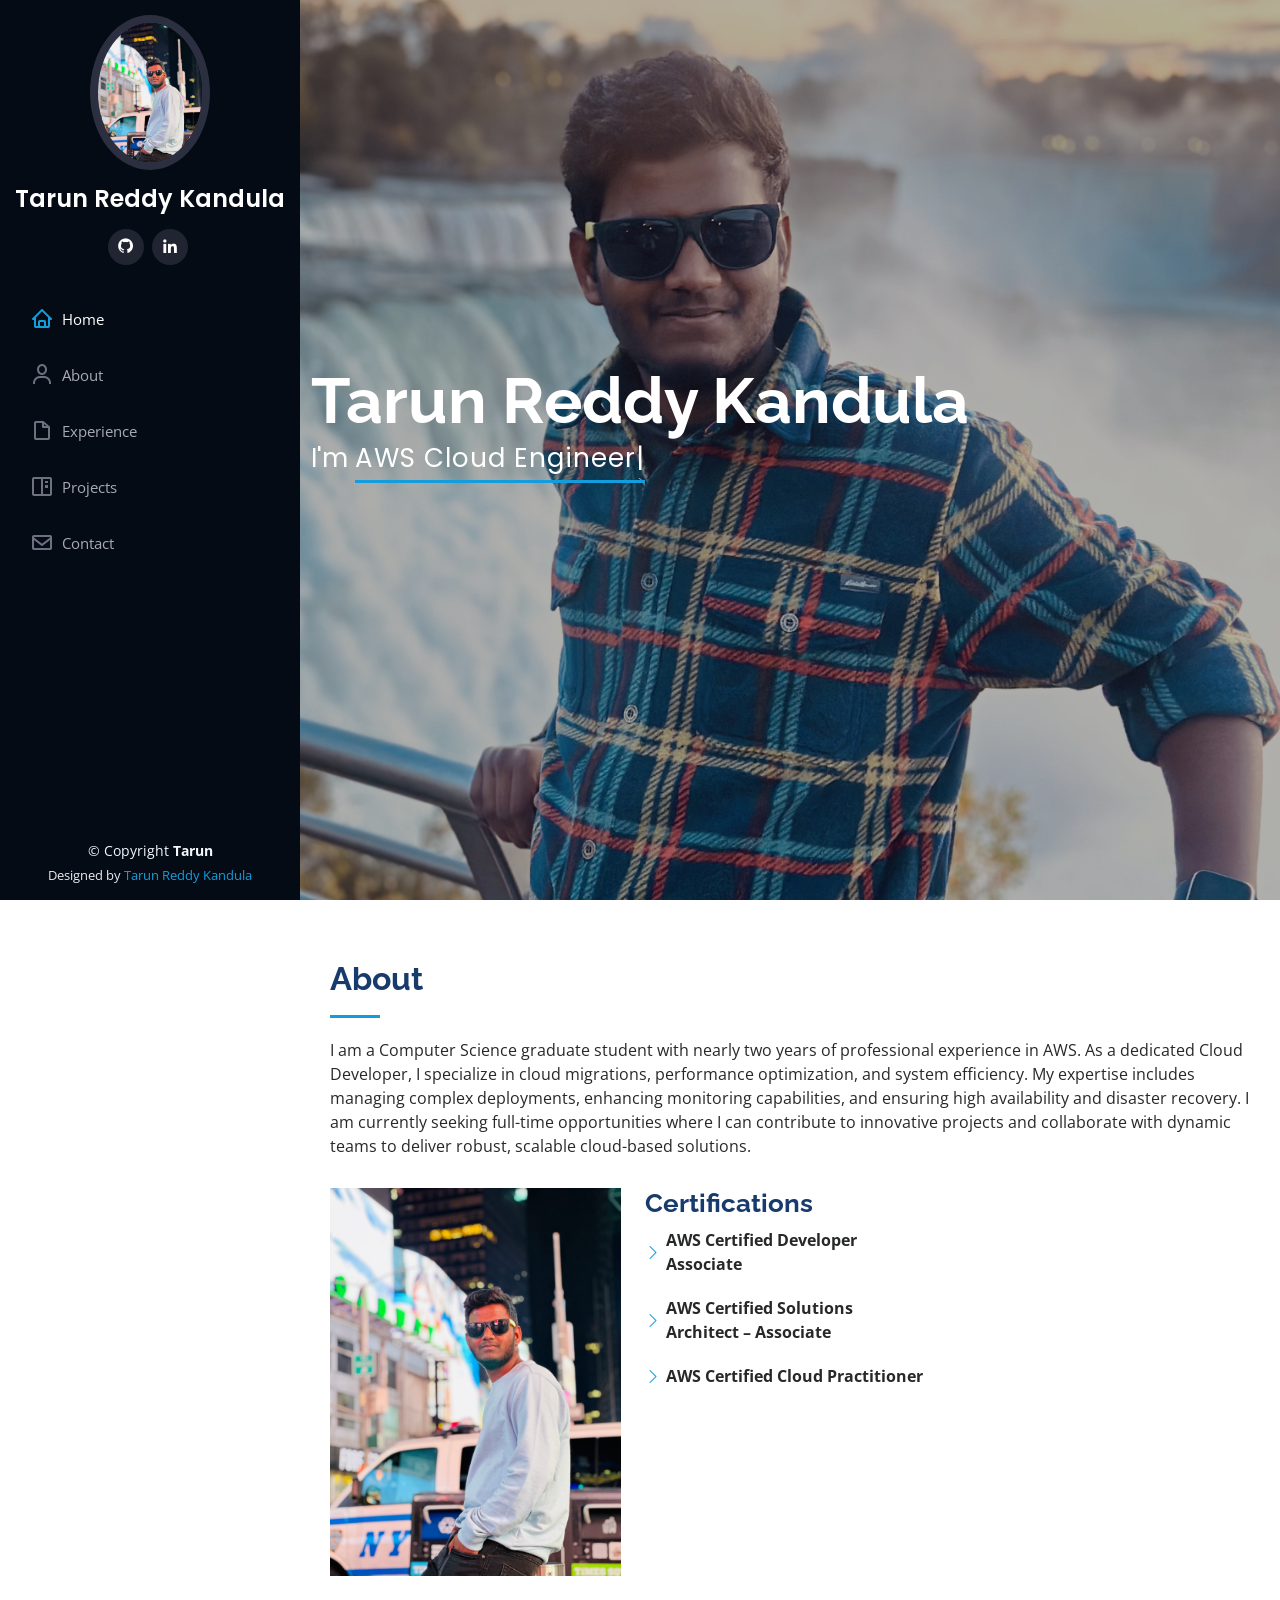
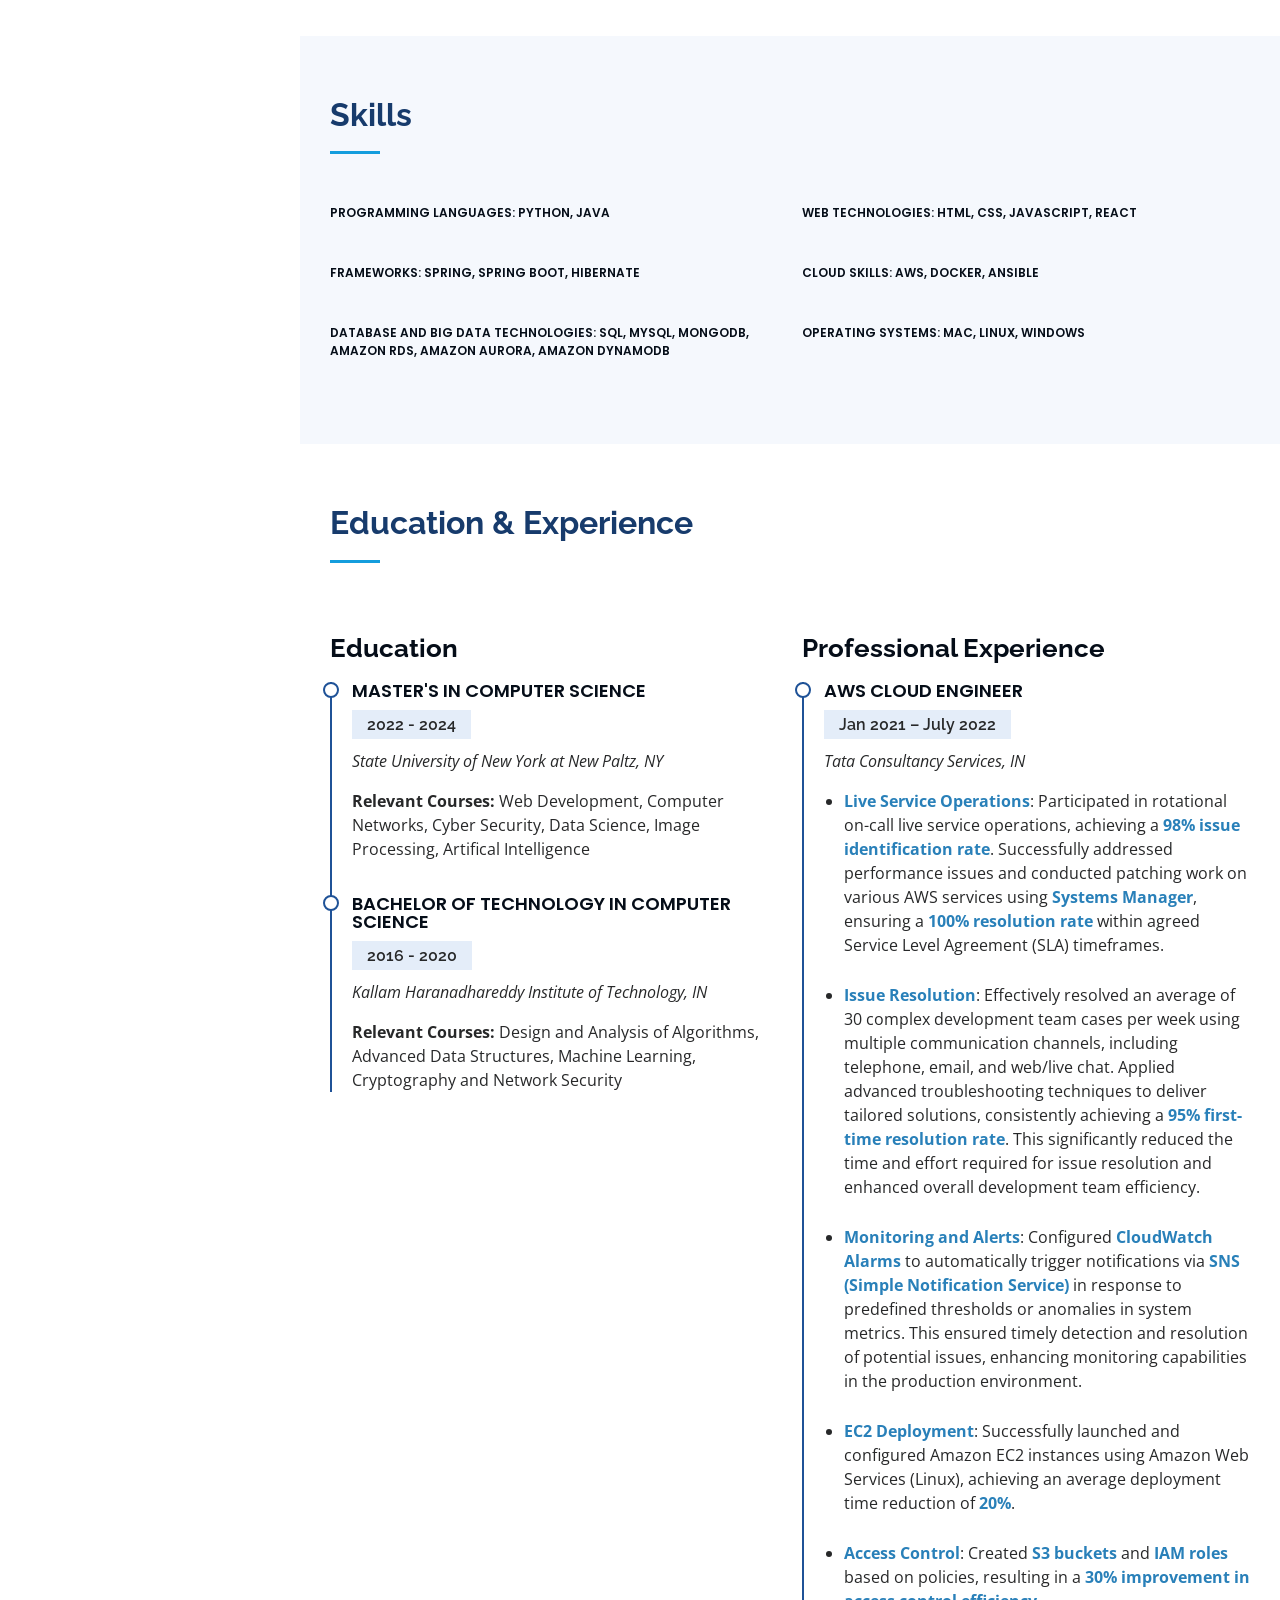
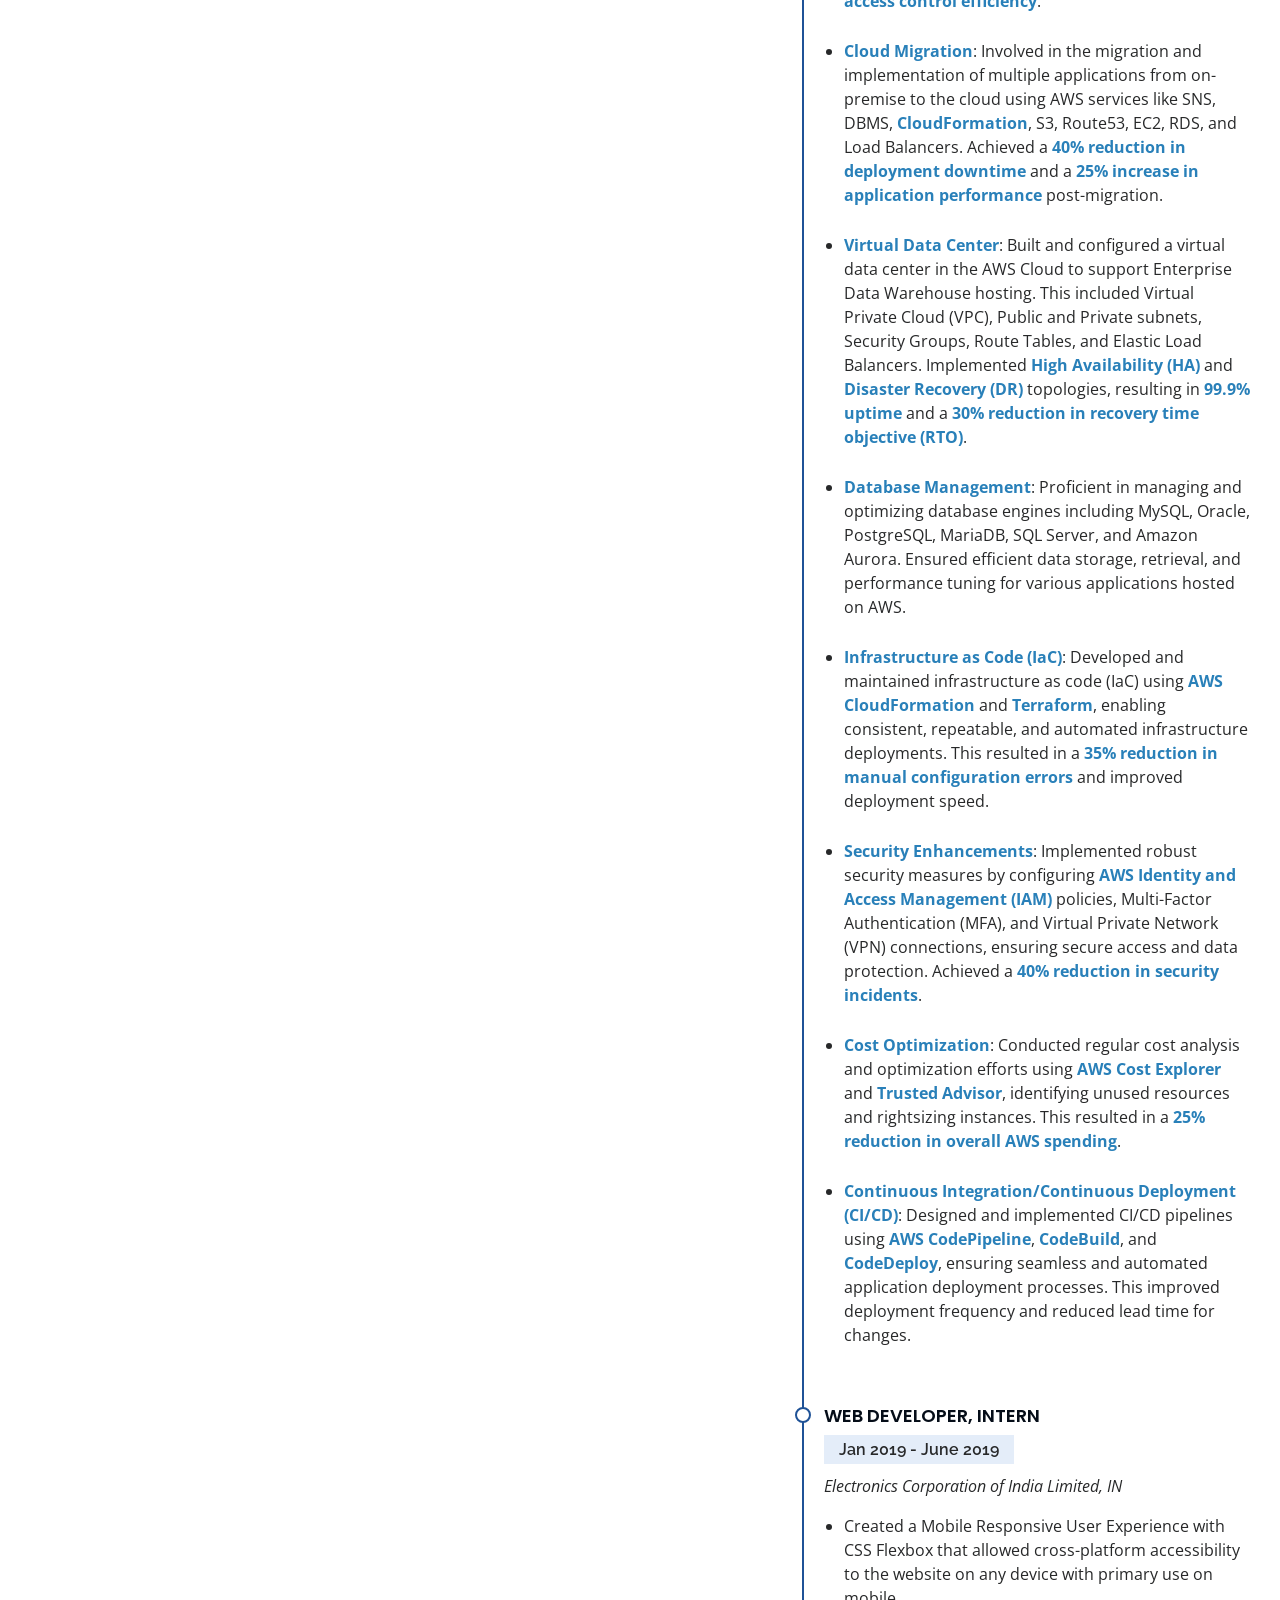
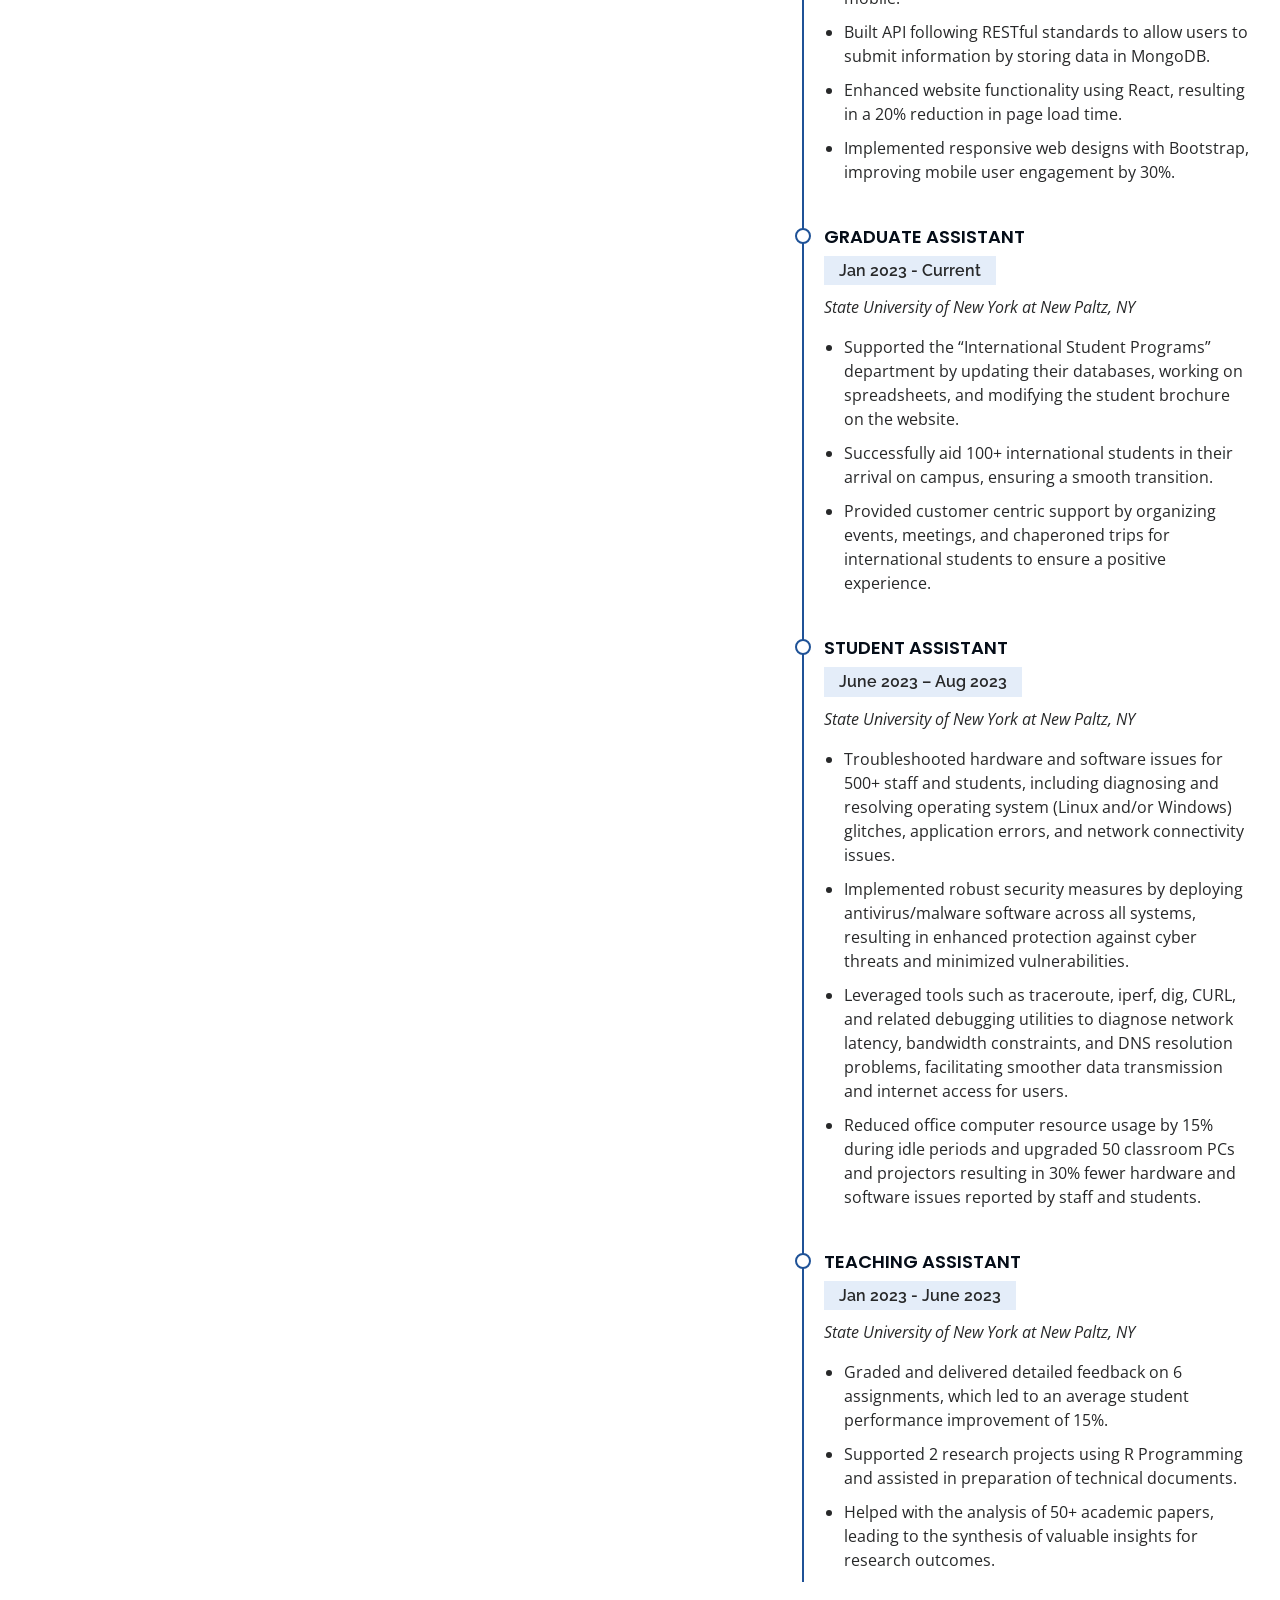
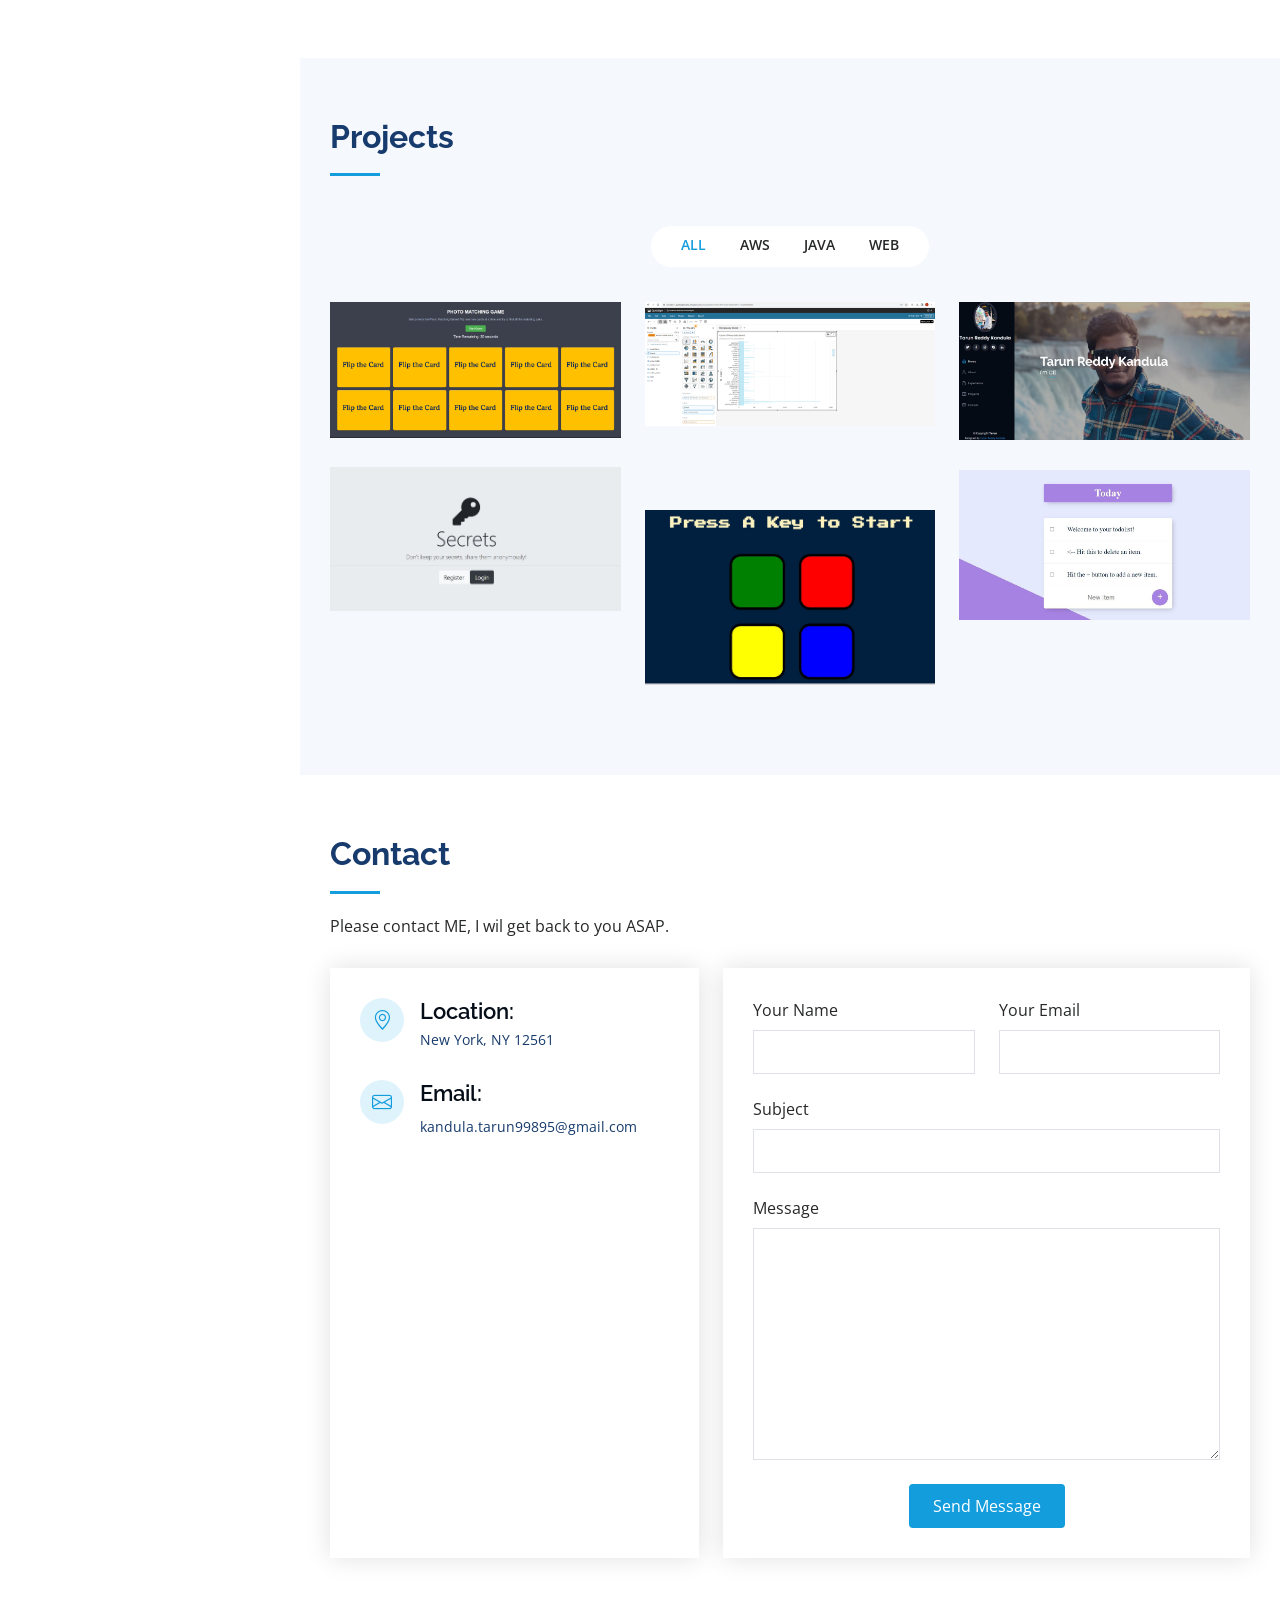
==== commit 66bdef75: "Update index.html" ====
--- a/index.html
+++ b/index.html
@@ -34,6 +34,12 @@
   * Author: BootstrapMade.com
   * License: https://bootstrapmade.com/license/
   ======================================================== -->
+  <style>
+        .highlight {
+            color: #2980B9;
+            font-weight: bold;
+        }
+    </style>
 </head>
 
 <body>
@@ -70,7 +76,7 @@
   <section id="hero" class="d-flex flex-column justify-content-center align-items-center">
     <div class="hero-container" data-aos="fade-in">
       <h1>Tarun Reddy Kandula</h1>
-      <p>I'm <span class="typed" data-typed-items="Cloud Support Enginner, Web Developer"></span></p>
+      <p>I'm <span class="typed" data-typed-items="AWS Cloud Engineer"></span></p>
     </div>
   </section><!-- End Hero -->
 
@@ -82,7 +88,9 @@
 
         <div class="section-title">
           <h2>About</h2>
-          <p>A computer Science graduate student with almost 2 years of professional experience in AWS, Web Development, Machine Learning. Seeking internship opportunites for May 2024 or full-time employment beginning in the month of June 2024.</p>
+          <p>
+            I am a Computer Science graduate student with nearly two years of professional experience in AWS. As a dedicated Cloud Developer, I specialize in cloud migrations, performance optimization, and system efficiency. My expertise includes managing complex deployments, enhancing monitoring capabilities, and ensuring high availability and disaster recovery. I am currently seeking full-time opportunities where I can contribute to innovative projects and collaborate with dynamic teams to deliver robust, scalable cloud-based solutions.
+          </p>
         </div>
 
         <div class="row">
@@ -90,14 +98,13 @@
             <img src="assets/img/profile-img.jpg" class="img-fluid" alt="">
           </div>
           <div class="col-lg-8 pt-4 pt-lg-0 content" data-aos="fade-left">
-            <h3>Cloud Support Engineer &amp; Web Developer.</h3>
+            <h3>Certifications</h3>
             <div class="row">
               <div class="col-lg-6">
                 <ul>
-                  <li><i class="bi bi-chevron-right"></i> <strong>DoB:</strong> <span>22 July 1999</span></li>
-                  <li><i class="bi bi-chevron-right"></i> <strong>City:</strong> <span>New York, USA</span></li>
-                  <li><i class="bi bi-chevron-right"></i> <strong>Degree:</strong> <span>Master's in Computer Science</span></li>
-                  <li><i class="bi bi-chevron-right"></i> <strong>Email:</strong> <span>kandula.tarun99895@gmail.com</span></li>
+                  <li><i class="bi bi-chevron-right"></i> <strong>AWS Certified Developer Associate</strong></li>  
+                  <li><i class="bi bi-chevron-right"></i> <strong>AWS Certified Solutions Architect – Associate</strong></li>
+                  <li><i class="bi bi-chevron-right"></i> <strong>AWS Certified Cloud Practitioner</strong></li>
                 </ul>
               </div>
             </div>
@@ -120,17 +127,17 @@
           <div class="col-lg-6" data-aos="fade-up">
 
             <div class="progress">
-              <span class="skill">Programming Languages: Python, Java, c++, R<i class="val"></i></span>
+              <span class="skill">Programming Languages: Python, Java<i class="val"></i></span>
               
             </div>
 
             <div class="progress">
-              <span class="skill">Frameworks: Spring, Spring Boot, Maven <i class="val"></i></span>
+              <span class="skill">Frameworks: Spring, Spring Boot, Hibernate <i class="val"></i></span>
              
             </div>
 
             <div class="progress">
-              <span class="skill">Database and Big data Technologies: SQL, MySQL, MongoDB, Hive, Oracle, Cassandra, Amazon RDS, Amazon Aurora, Amazon DynamoDB, PostgreSQL <i class="val"></i></span>
+              <span class="skill">Database and Big data Technologies: SQL, MySQL, MongoDB, Amazon RDS, Amazon Aurora, Amazon DynamoDB<i class="val"></i></span>
               
             </div>
 
@@ -139,7 +146,7 @@
           <div class="col-lg-6" data-aos="fade-up" data-aos-delay="100">
 
             <div class="progress">
-              <span class="skill"> Web Technologies: HTML, CSS, JavaScript, ejs, nodejs<i class="val"></i></span>
+              <span class="skill"> Web Technologies: HTML, CSS, JavaScript, React<i class="val"></i></span>
               
             </div>
 
@@ -188,31 +195,31 @@
           <div class="col-lg-6" data-aos="fade-up" data-aos-delay="100">
             <h3 class="resume-title">Professional Experience</h3>
             <div class="resume-item">
-              <h4>AWS Cloud Support Engineer</h4>
+              <h4>AWS Cloud Engineer</h4>
               <h5>Jan 2021 – July 2022</h5>
               <p><em>Tata Consultancy Services, IN </em></p>
               <ul>
-                <li>Participated in live service operations on a rotational on-call basis, achieving a 98% issue identification rate and successfully
-addressing performance issues and conducting patching work on various AWS services using system manager, while escalating
-complex problems to ensure a 100% resolution rate within agreed Service Level Agreement (SLA) timeframes.</li>
-                <li>Effectively resolved an average of 30 complex development team cases per week, utilizing various communication channels, including
-telephone, email, and web/live chat. Applied advanced troubleshooting techniques to deliver tailored solutions, consistently
-achieving a 95% first-time resolution rate which significantly reduced the time and effort required for issue resolution and enhanced
-overall development team efficiency. </li>
-                <li>Configured CloudWatch Alarms to automatically trigger notifications via SNS (Simple Notification Service) in response to predefined
-thresholds or anomalies in system metrics, ensuring timely detection and resolution of potential issues, thus enhancing monitoring
-capabilities in production environment.</li>
-                <li>Built and configured virtual data center in the AWS Cloud to support Enterprise Data Warehouse hosting, including Virtual Private
-Cloud (VPC), Public and Private subnets, Security Groups, Route Tables, Elastic Load Balancers. Implemented High Availability (HA)
-and Disaster Recovery (DR) topologies, resulting in a 99.9% uptime and a 30% reduction in recovery time objective (RTO).</li>
-                <li>Involved in the migration and implementation of multiple applications from on-premise to the Cloud using AWS services like SNS,
-DBMS, CloudFormation, S3, Route53, EC2, RDS, Load Balancers etc. Achieved a 40% reduction in deployment downtime and a 25%
-increase in application performance post-migration.</li>
+
+     <li><p><span class="highlight">Live Service Operations</span>: Participated in rotational on-call live service operations, achieving a <span class="highlight">98% issue identification rate</span>. Successfully addressed performance issues and conducted patching work on various AWS services using <span class="highlight">Systems Manager</span>, ensuring a <span class="highlight">100% resolution rate</span> within agreed Service Level Agreement (SLA) timeframes.</p></li>
+
+     <li><p><span class="highlight">Issue Resolution</span>: Effectively resolved an average of 30 complex development team cases per week using multiple communication channels, including telephone, email, and web/live chat. Applied advanced troubleshooting techniques to deliver tailored solutions, consistently achieving a <span class="highlight">95% first-time resolution rate</span>. This significantly reduced the time and effort required for issue resolution and enhanced overall development team efficiency.</p></li>
+
+     <li><p><span class="highlight">Monitoring and Alerts</span>: Configured <span class="highlight">CloudWatch Alarms</span> to automatically trigger notifications via <span class="highlight">SNS (Simple Notification Service)</span> in response to predefined thresholds or anomalies in system metrics. This ensured timely detection and resolution of potential issues, enhancing monitoring capabilities in the production environment.</p></li>
+
+     <li><p><span class="highlight">EC2 Deployment</span>: Successfully launched and configured Amazon EC2 instances using Amazon Web Services (Linux), achieving an average deployment time reduction of <span class="highlight">20%</span>.</p></li>
+     <li><p><span class="highlight">Access Control</span>: Created <span class="highlight">S3 buckets</span> and <span class="highlight">IAM roles</span> based on policies, resulting in a <span class="highlight">30% improvement in access control efficiency</span>.</p></li>
+     <li><p><span class="highlight">Cloud Migration</span>: Involved in the migration and implementation of multiple applications from on-premise to the cloud using AWS services like SNS, DBMS, <span class="highlight">CloudFormation</span>, S3, Route53, EC2, RDS, and Load Balancers. Achieved a <span class="highlight">40% reduction in deployment downtime</span> and a <span class="highlight">25% increase in application performance</span> post-migration.</p></li>
+     <li><p><span class="highlight">Virtual Data Center</span>: Built and configured a virtual data center in the AWS Cloud to support Enterprise Data Warehouse hosting. This included Virtual Private Cloud (VPC), Public and Private subnets, Security Groups, Route Tables, and Elastic Load Balancers. Implemented <span class="highlight">High Availability (HA)</span> and <span class="highlight">Disaster Recovery (DR)</span> topologies, resulting in <span class="highlight">99.9% uptime</span> and a <span class="highlight">30% reduction in recovery time objective (RTO)</span>.</p></li>
+     <li><p><span class="highlight">Database Management</span>: Proficient in managing and optimizing database engines including MySQL, Oracle, PostgreSQL, MariaDB, SQL Server, and Amazon Aurora. Ensured efficient data storage, retrieval, and performance tuning for various applications hosted on AWS.</p></li>
+     <li><p><span class="highlight">Infrastructure as Code (IaC)</span>: Developed and maintained infrastructure as code (IaC) using <span class="highlight">AWS CloudFormation</span> and <span class="highlight">Terraform</span>, enabling consistent, repeatable, and automated infrastructure deployments. This resulted in a <span class="highlight">35% reduction in manual configuration errors</span> and improved deployment speed.</p></li>
+     <li><p><span class="highlight">Security Enhancements</span>: Implemented robust security measures by configuring <span class="highlight">AWS Identity and Access Management (IAM)</span> policies, Multi-Factor Authentication (MFA), and Virtual Private Network (VPN) connections, ensuring secure access and data protection. Achieved a <span class="highlight">40% reduction in security incidents</span>.</p></li>
+    <li> <p><span class="highlight">Cost Optimization</span>: Conducted regular cost analysis and optimization efforts using <span class="highlight">AWS Cost Explorer</span> and <span class="highlight">Trusted Advisor</span>, identifying unused resources and rightsizing instances. This resulted in a <span class="highlight">25% reduction in overall AWS spending</span>.</p></li>
+     <li><p><span class="highlight">Continuous Integration/Continuous Deployment (CI/CD)</span>: Designed and implemented CI/CD pipelines using <span class="highlight">AWS CodePipeline</span>, <span class="highlight">CodeBuild</span>, and <span class="highlight">CodeDeploy</span>, ensuring seamless and automated application deployment processes. This improved deployment frequency and reduced lead time for changes.</p></li>
               </ul>
             </div>
             <div class="resume-item">
               <h4>Web Developer, Intern</h4>
-              <h5>June 2019 - June 2019</h5>
+              <h5>Jan 2019 - June 2019</h5>
               <p><em>Electronics Corporation of India Limited, IN</em></p>
               <ul>
                 <li>Created a Mobile Responsive User Experience with CSS Flexbox that allowed cross-platform accessibility to the website on any device
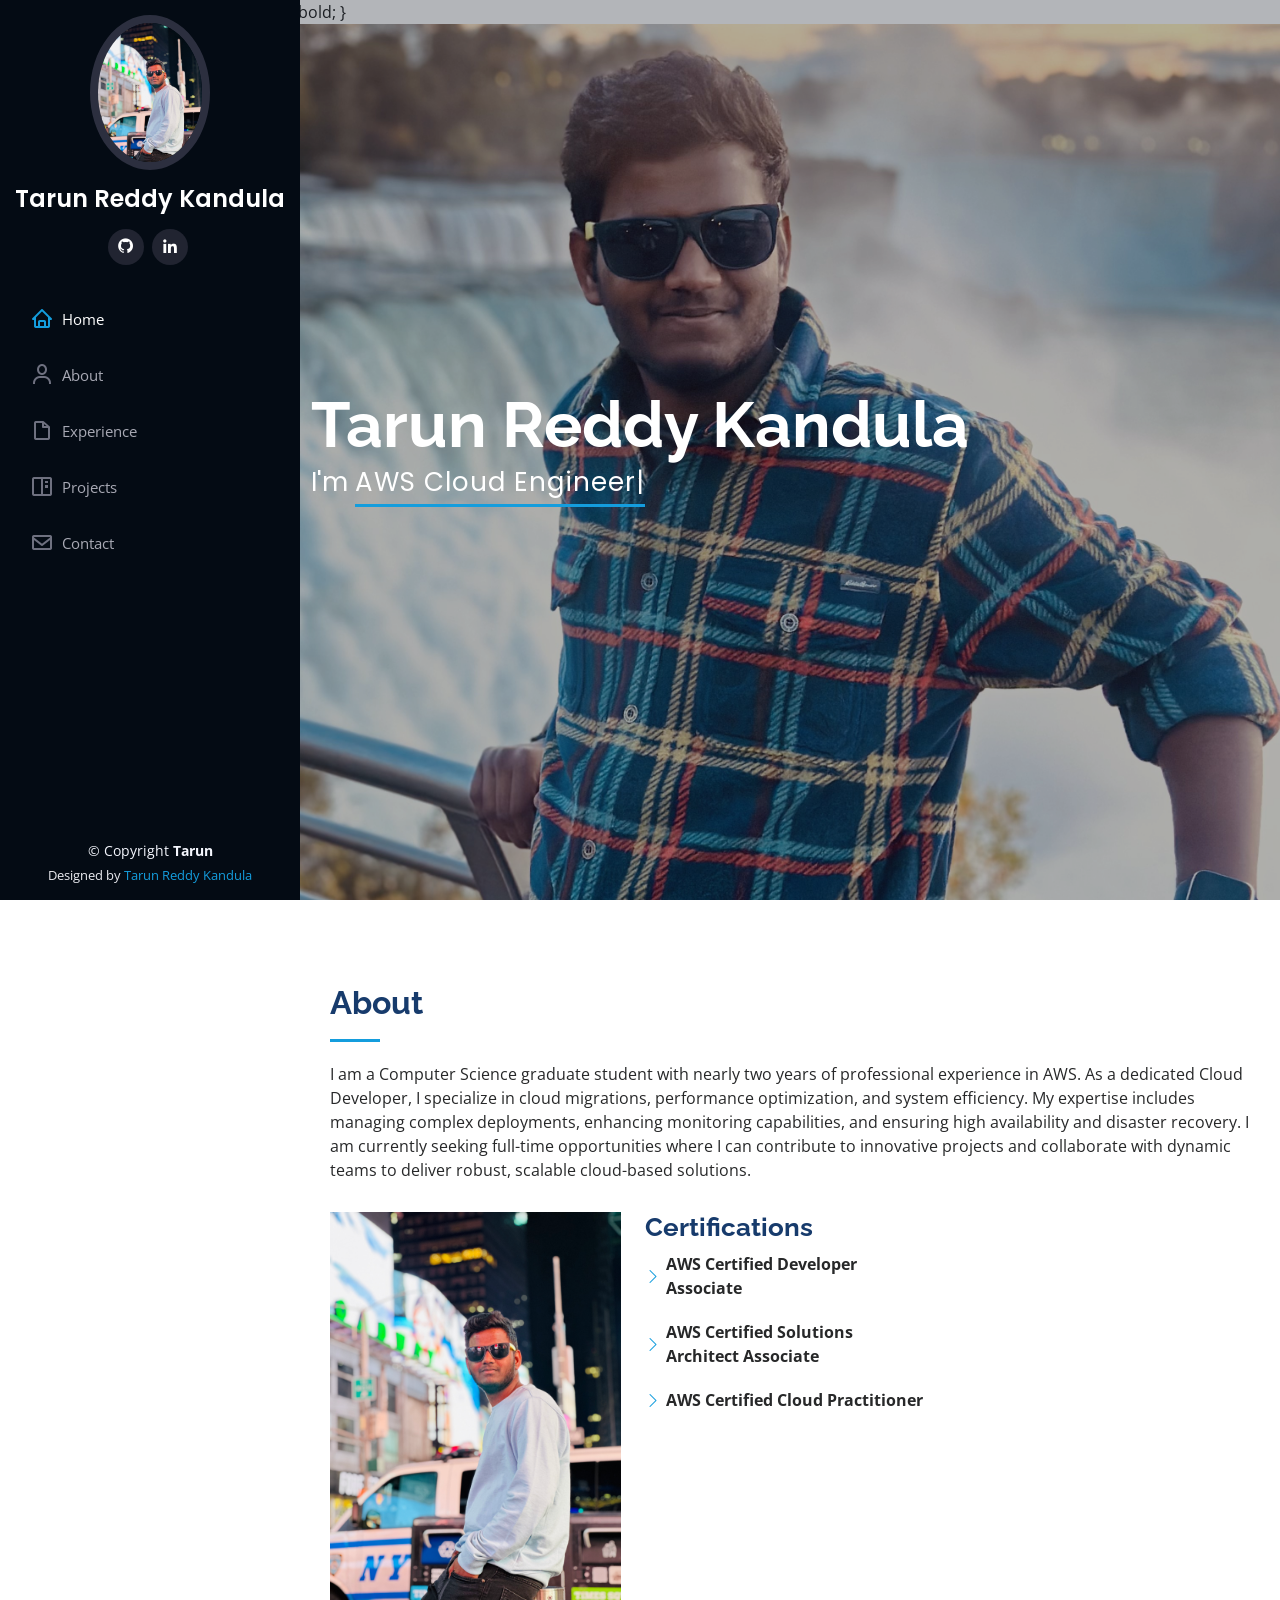
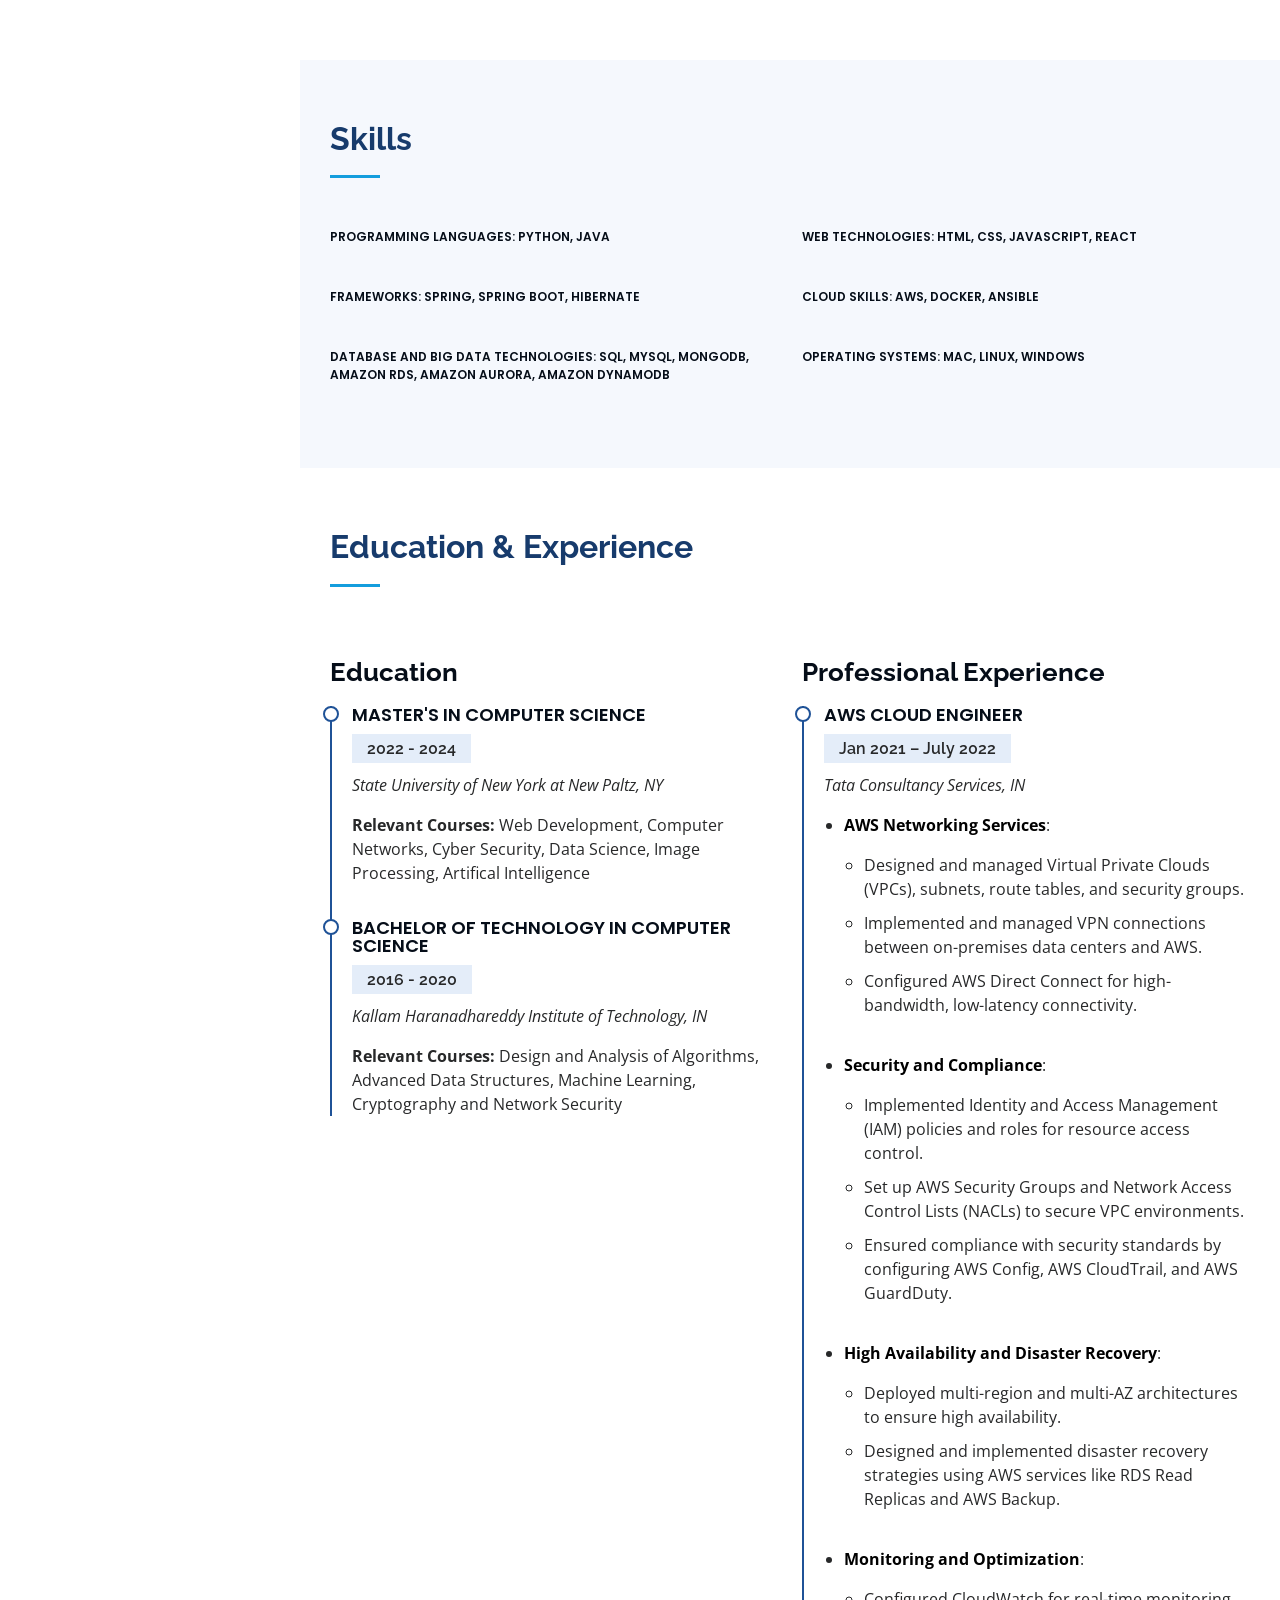
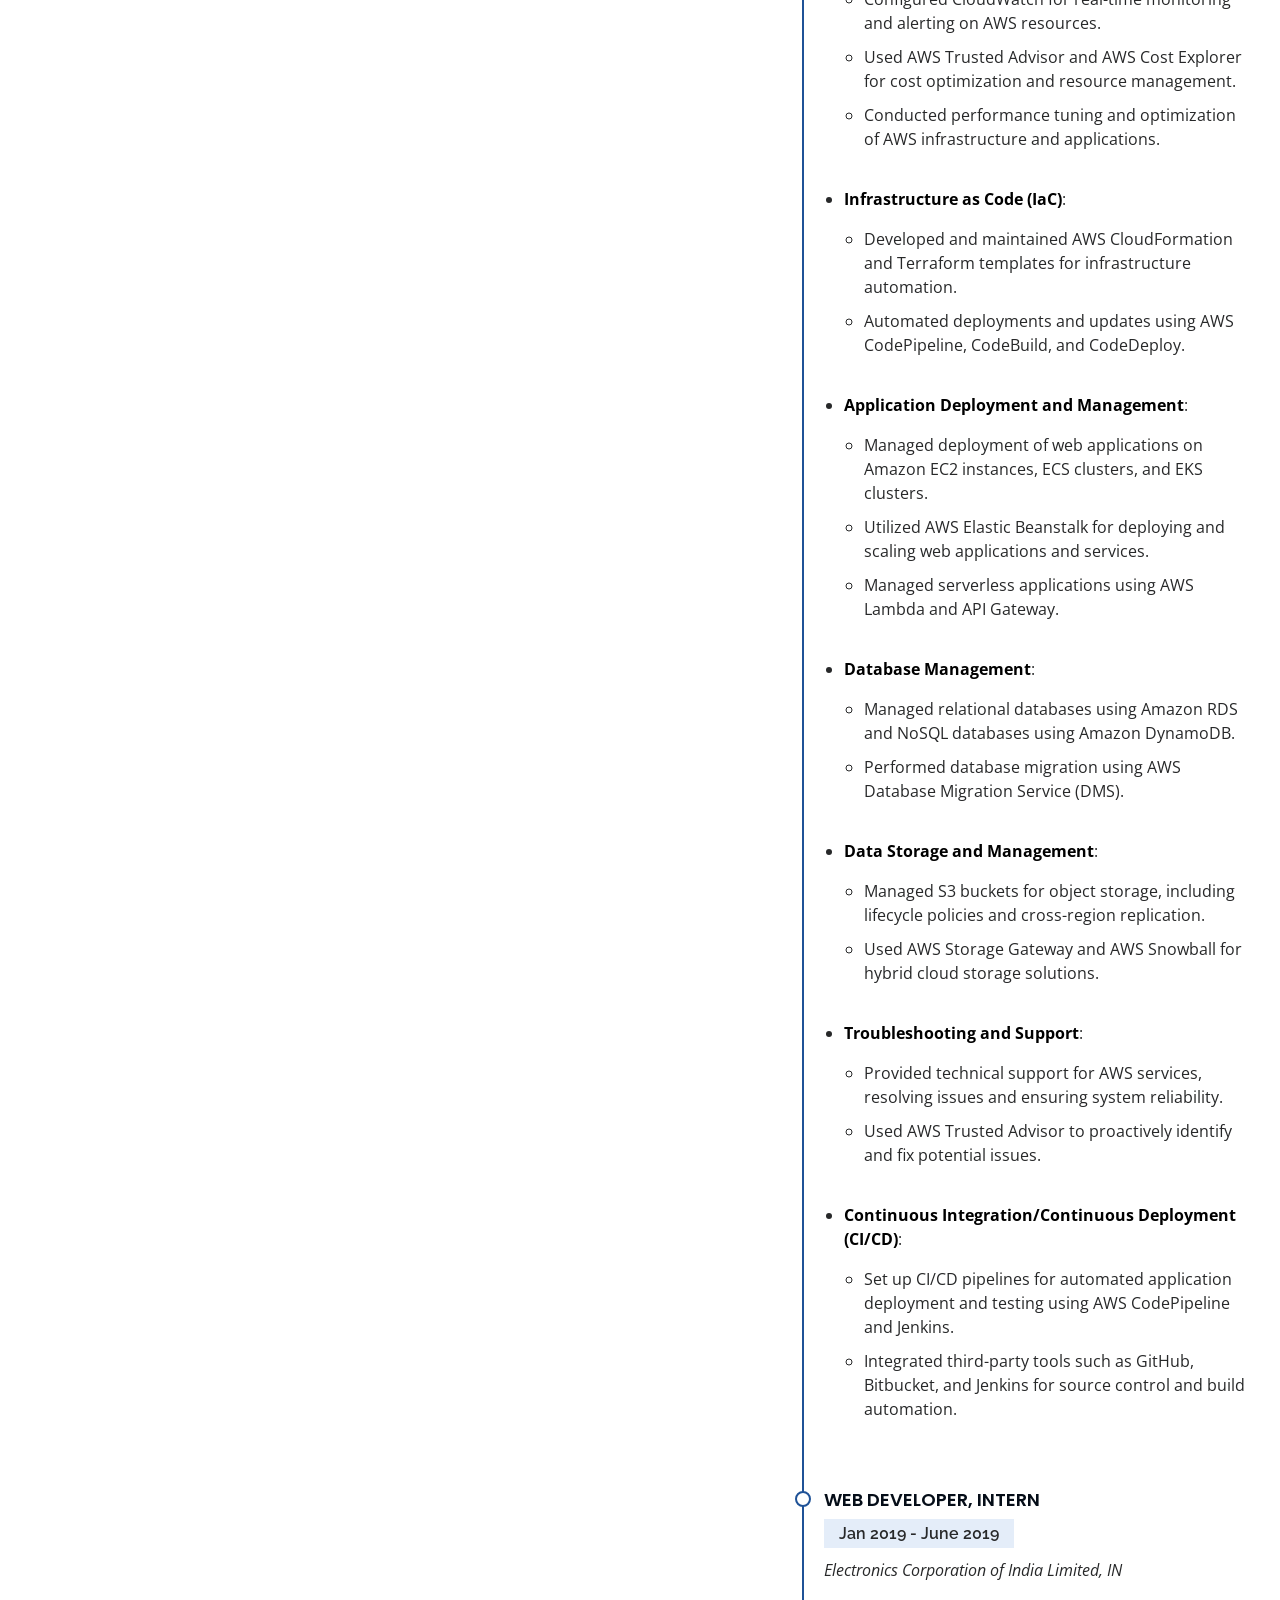
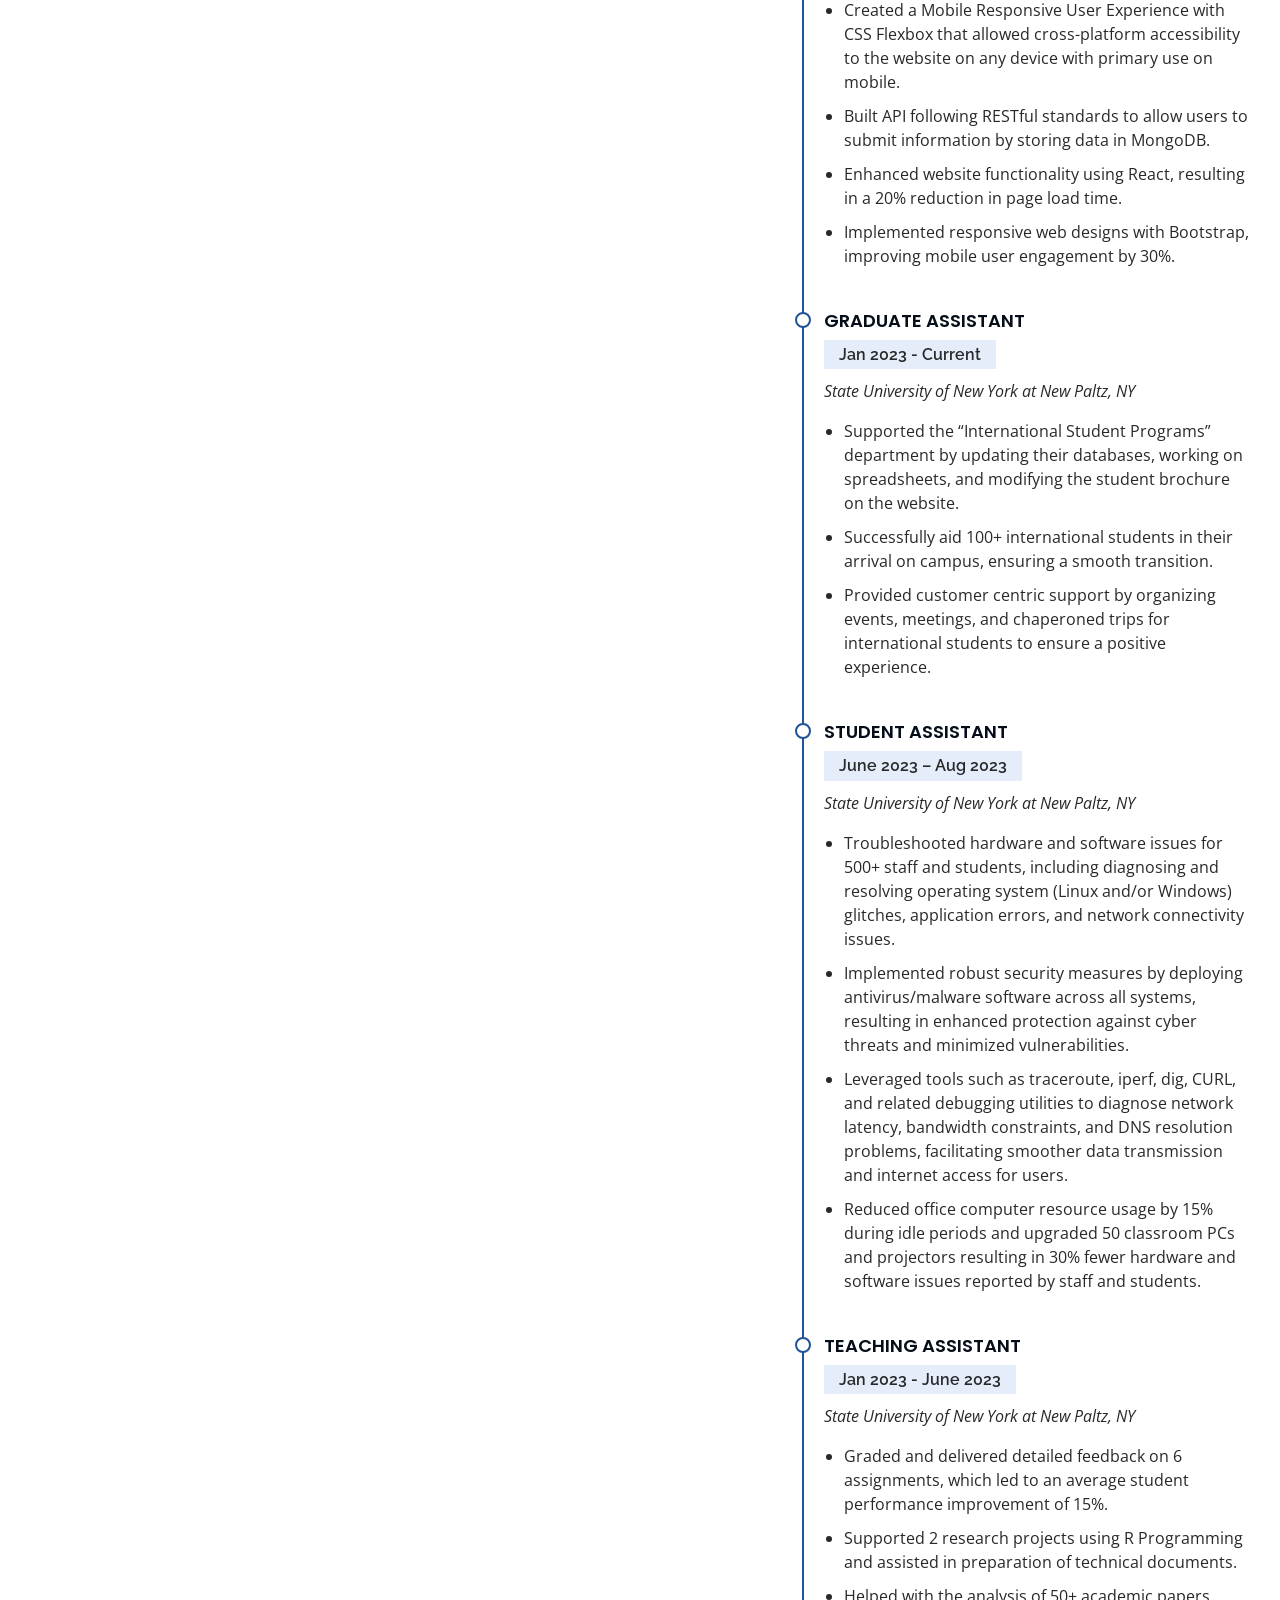
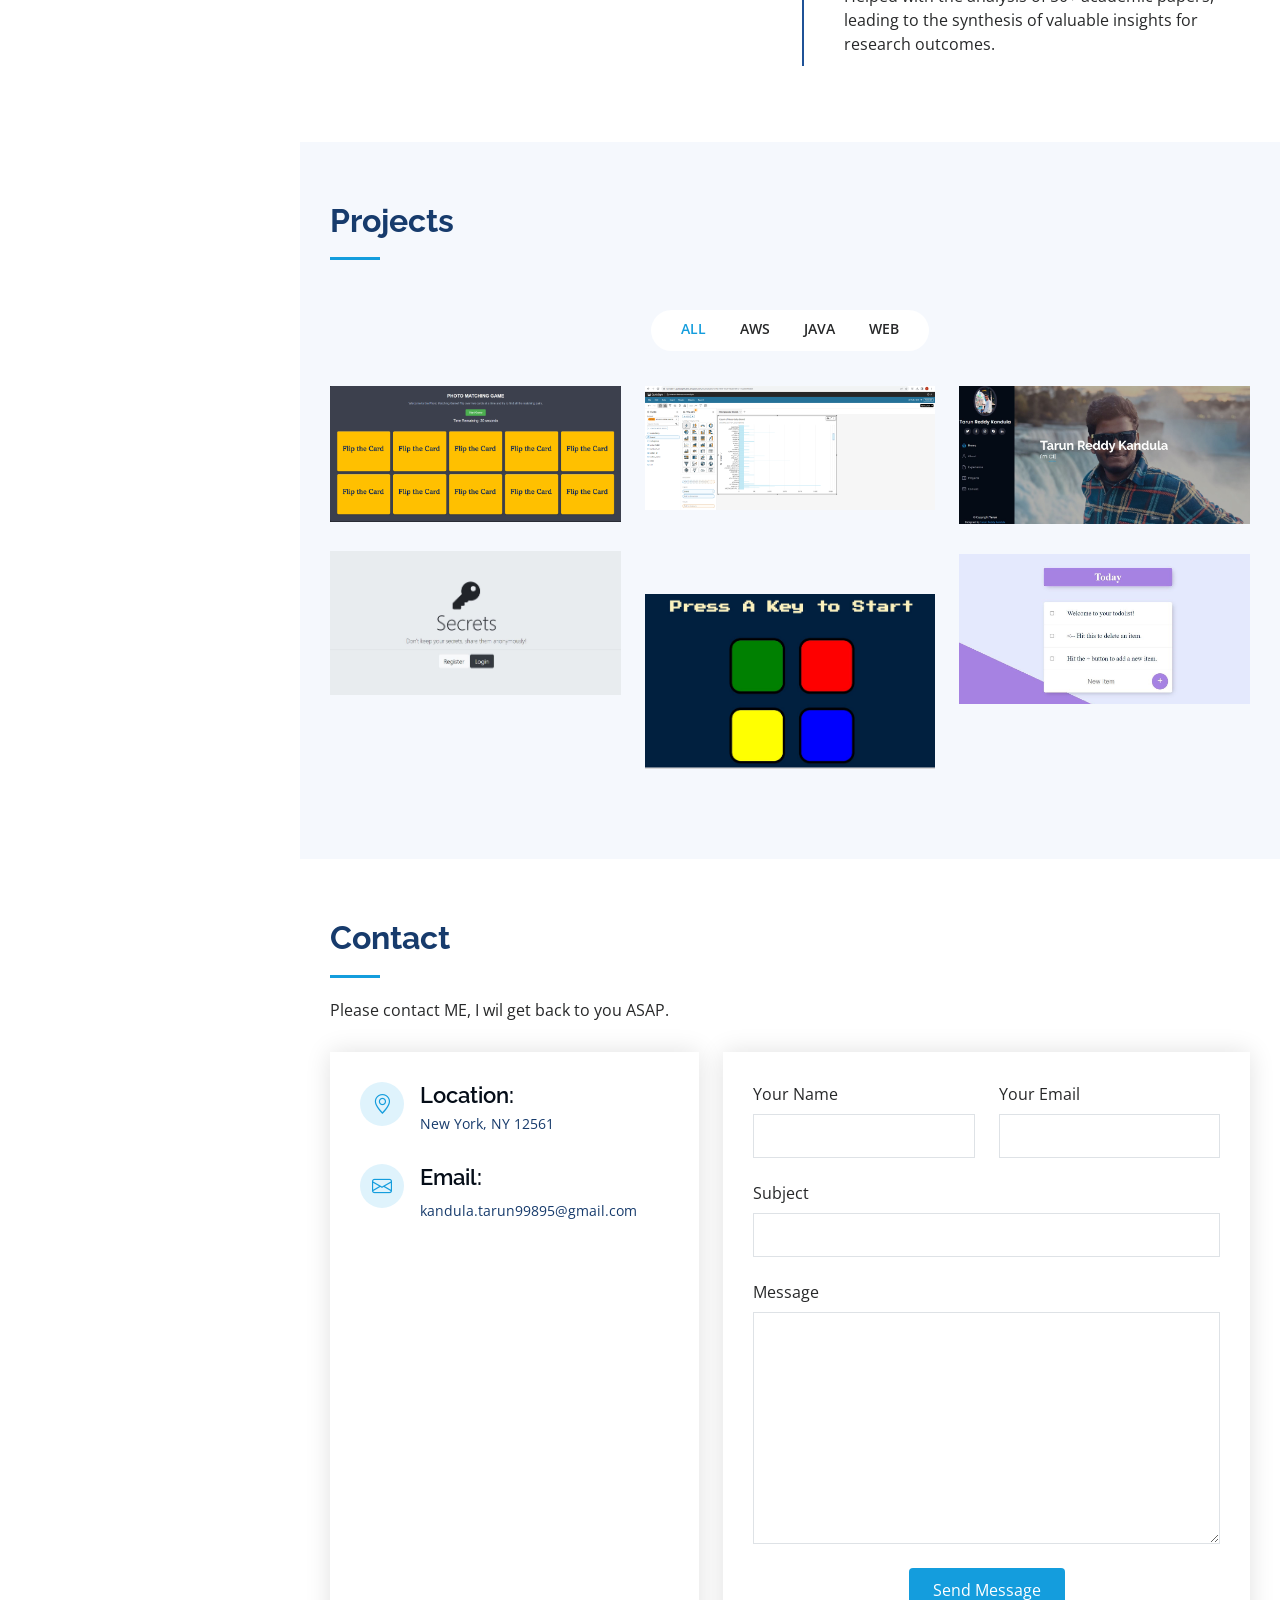
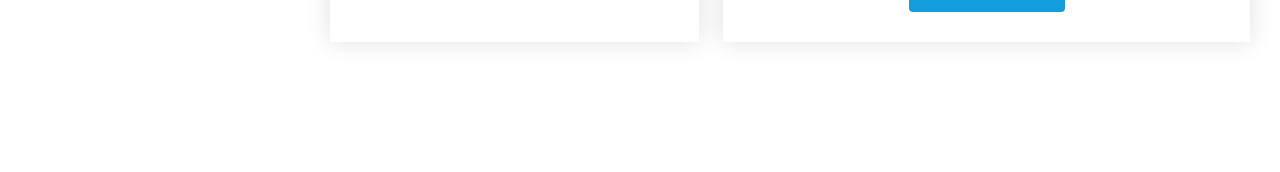
==== commit 252e782a: "Update index.html" ====
--- a/index.html
+++ b/index.html
@@ -35,6 +35,12 @@
   * License: https://bootstrapmade.com/license/
   ======================================================== -->
   <style>
+      
+    .titlehighlight {
+            color: black;
+            font-weight: bold;
+        }
+    </style>
         .highlight {
             color: #2980B9;
             font-weight: bold;
@@ -103,7 +109,7 @@
               <div class="col-lg-6">
                 <ul>
                   <li><i class="bi bi-chevron-right"></i> <strong>AWS Certified Developer Associate</strong></li>  
-                  <li><i class="bi bi-chevron-right"></i> <strong>AWS Certified Solutions Architect – Associate</strong></li>
+                  <li><i class="bi bi-chevron-right"></i> <strong>AWS Certified Solutions Architect Associate</strong></li>
                   <li><i class="bi bi-chevron-right"></i> <strong>AWS Certified Cloud Practitioner</strong></li>
                 </ul>
               </div>
@@ -198,24 +204,93 @@
               <h4>AWS Cloud Engineer</h4>
               <h5>Jan 2021 – July 2022</h5>
               <p><em>Tata Consultancy Services, IN </em></p>
-              <ul>
-
-     <li><p><span class="highlight">Live Service Operations</span>: Participated in rotational on-call live service operations, achieving a <span class="highlight">98% issue identification rate</span>. Successfully addressed performance issues and conducted patching work on various AWS services using <span class="highlight">Systems Manager</span>, ensuring a <span class="highlight">100% resolution rate</span> within agreed Service Level Agreement (SLA) timeframes.</p></li>
-
-     <li><p><span class="highlight">Issue Resolution</span>: Effectively resolved an average of 30 complex development team cases per week using multiple communication channels, including telephone, email, and web/live chat. Applied advanced troubleshooting techniques to deliver tailored solutions, consistently achieving a <span class="highlight">95% first-time resolution rate</span>. This significantly reduced the time and effort required for issue resolution and enhanced overall development team efficiency.</p></li>
-
-     <li><p><span class="highlight">Monitoring and Alerts</span>: Configured <span class="highlight">CloudWatch Alarms</span> to automatically trigger notifications via <span class="highlight">SNS (Simple Notification Service)</span> in response to predefined thresholds or anomalies in system metrics. This ensured timely detection and resolution of potential issues, enhancing monitoring capabilities in the production environment.</p></li>
-
-     <li><p><span class="highlight">EC2 Deployment</span>: Successfully launched and configured Amazon EC2 instances using Amazon Web Services (Linux), achieving an average deployment time reduction of <span class="highlight">20%</span>.</p></li>
-     <li><p><span class="highlight">Access Control</span>: Created <span class="highlight">S3 buckets</span> and <span class="highlight">IAM roles</span> based on policies, resulting in a <span class="highlight">30% improvement in access control efficiency</span>.</p></li>
-     <li><p><span class="highlight">Cloud Migration</span>: Involved in the migration and implementation of multiple applications from on-premise to the cloud using AWS services like SNS, DBMS, <span class="highlight">CloudFormation</span>, S3, Route53, EC2, RDS, and Load Balancers. Achieved a <span class="highlight">40% reduction in deployment downtime</span> and a <span class="highlight">25% increase in application performance</span> post-migration.</p></li>
-     <li><p><span class="highlight">Virtual Data Center</span>: Built and configured a virtual data center in the AWS Cloud to support Enterprise Data Warehouse hosting. This included Virtual Private Cloud (VPC), Public and Private subnets, Security Groups, Route Tables, and Elastic Load Balancers. Implemented <span class="highlight">High Availability (HA)</span> and <span class="highlight">Disaster Recovery (DR)</span> topologies, resulting in <span class="highlight">99.9% uptime</span> and a <span class="highlight">30% reduction in recovery time objective (RTO)</span>.</p></li>
-     <li><p><span class="highlight">Database Management</span>: Proficient in managing and optimizing database engines including MySQL, Oracle, PostgreSQL, MariaDB, SQL Server, and Amazon Aurora. Ensured efficient data storage, retrieval, and performance tuning for various applications hosted on AWS.</p></li>
-     <li><p><span class="highlight">Infrastructure as Code (IaC)</span>: Developed and maintained infrastructure as code (IaC) using <span class="highlight">AWS CloudFormation</span> and <span class="highlight">Terraform</span>, enabling consistent, repeatable, and automated infrastructure deployments. This resulted in a <span class="highlight">35% reduction in manual configuration errors</span> and improved deployment speed.</p></li>
-     <li><p><span class="highlight">Security Enhancements</span>: Implemented robust security measures by configuring <span class="highlight">AWS Identity and Access Management (IAM)</span> policies, Multi-Factor Authentication (MFA), and Virtual Private Network (VPN) connections, ensuring secure access and data protection. Achieved a <span class="highlight">40% reduction in security incidents</span>.</p></li>
-    <li> <p><span class="highlight">Cost Optimization</span>: Conducted regular cost analysis and optimization efforts using <span class="highlight">AWS Cost Explorer</span> and <span class="highlight">Trusted Advisor</span>, identifying unused resources and rightsizing instances. This resulted in a <span class="highlight">25% reduction in overall AWS spending</span>.</p></li>
-     <li><p><span class="highlight">Continuous Integration/Continuous Deployment (CI/CD)</span>: Designed and implemented CI/CD pipelines using <span class="highlight">AWS CodePipeline</span>, <span class="highlight">CodeBuild</span>, and <span class="highlight">CodeDeploy</span>, ensuring seamless and automated application deployment processes. This improved deployment frequency and reduced lead time for changes.</p></li>
-              </ul>
+<ul>
+    <li>
+        <p><span class="titlehighlight">AWS Networking Services</span>: 
+        <ul>
+            <li>Designed and managed Virtual Private Clouds (VPCs), subnets, route tables, and security groups.</li>
+            <li>Implemented and managed VPN connections between on-premises data centers and AWS.</li>
+            <li>Configured AWS Direct Connect for high-bandwidth, low-latency connectivity.</li>
+        </ul>
+        </p>
+    </li>
+    <li>
+        <p><span class="titlehighlight">Security and Compliance</span>: 
+        <ul>
+            <li>Implemented Identity and Access Management (IAM) policies and roles for resource access control.</li>
+            <li>Set up AWS Security Groups and Network Access Control Lists (NACLs) to secure VPC environments.</li>
+            <li>Ensured compliance with security standards by configuring AWS Config, AWS CloudTrail, and AWS GuardDuty.</li>
+        </ul>
+        </p>
+    </li>
+    <li>
+        <p><span class="titlehighlight">High Availability and Disaster Recovery</span>: 
+        <ul>
+            <li>Deployed multi-region and multi-AZ architectures to ensure high availability.</li>
+            <li>Designed and implemented disaster recovery strategies using AWS services like RDS Read Replicas and AWS Backup.</li>
+        </ul>
+        </p>
+    </li>
+    <li>
+        <p><span class="titlehighlight">Monitoring and Optimization</span>: 
+        <ul>
+            <li>Configured CloudWatch for real-time monitoring and alerting on AWS resources.</li>
+            <li>Used AWS Trusted Advisor and AWS Cost Explorer for cost optimization and resource management.</li>
+            <li>Conducted performance tuning and optimization of AWS infrastructure and applications.</li>
+        </ul>
+        </p>
+    </li>
+    <li>
+        <p><span class="titlehighlight">Infrastructure as Code (IaC)</span>: 
+        <ul>
+            <li>Developed and maintained AWS CloudFormation and Terraform templates for infrastructure automation.</li>
+            <li>Automated deployments and updates using AWS CodePipeline, CodeBuild, and CodeDeploy.</li>
+        </ul>
+        </p>
+    </li>
+    <li>
+        <p><span class="titlehighlight">Application Deployment and Management</span>: 
+        <ul>
+            <li>Managed deployment of web applications on Amazon EC2 instances, ECS clusters, and EKS clusters.</li>
+            <li>Utilized AWS Elastic Beanstalk for deploying and scaling web applications and services.</li>
+            <li>Managed serverless applications using AWS Lambda and API Gateway.</li>
+        </ul>
+        </p>
+    </li>
+    <li>
+        <p><span class="titlehighlight">Database Management</span>: 
+        <ul>
+            <li>Managed relational databases using Amazon RDS and NoSQL databases using Amazon DynamoDB.</li>
+            <li>Performed database migration using AWS Database Migration Service (DMS).</li>
+        </ul>
+        </p>
+    </li>
+    <li>
+        <p><span class="titlehighlight">Data Storage and Management</span>: 
+        <ul>
+            <li>Managed S3 buckets for object storage, including lifecycle policies and cross-region replication.</li>
+            <li>Used AWS Storage Gateway and AWS Snowball for hybrid cloud storage solutions.</li>
+        </ul>
+        </p>
+    </li>
+    <li>
+        <p><span class="titlehighlight">Troubleshooting and Support</span>: 
+        <ul>
+            <li>Provided technical support for AWS services, resolving issues and ensuring system reliability.</li>
+            <li>Used AWS Trusted Advisor to proactively identify and fix potential issues.</li>
+        </ul>
+        </p>
+    </li>
+    <li>
+        <p><span class="titlehighlight">Continuous Integration/Continuous Deployment (CI/CD)</span>: 
+        <ul>
+            <li>Set up CI/CD pipelines for automated application deployment and testing using AWS CodePipeline and Jenkins.</li>
+            <li>Integrated third-party tools such as GitHub, Bitbucket, and Jenkins for source control and build automation.</li>
+        </ul>
+        </p>
+    </li>
+</ul>
+
             </div>
             <div class="resume-item">
               <h4>Web Developer, Intern</h4>
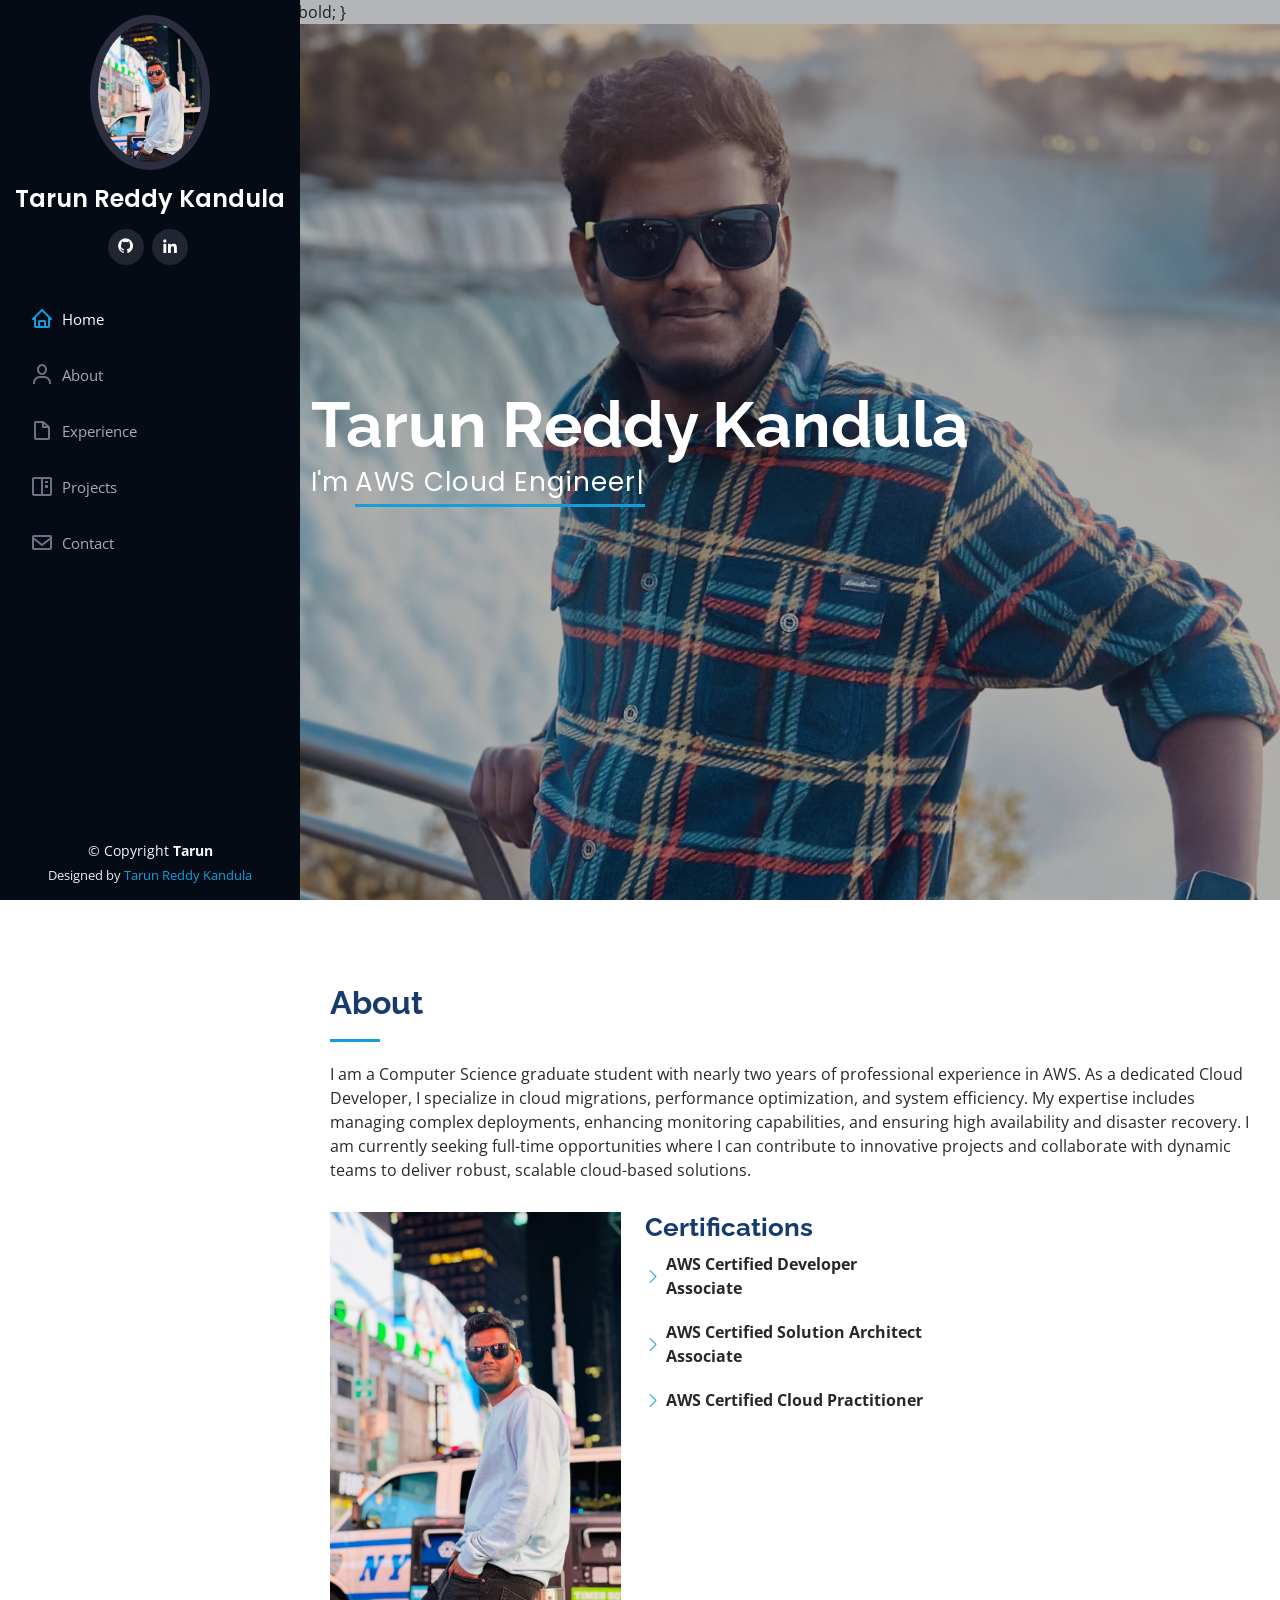
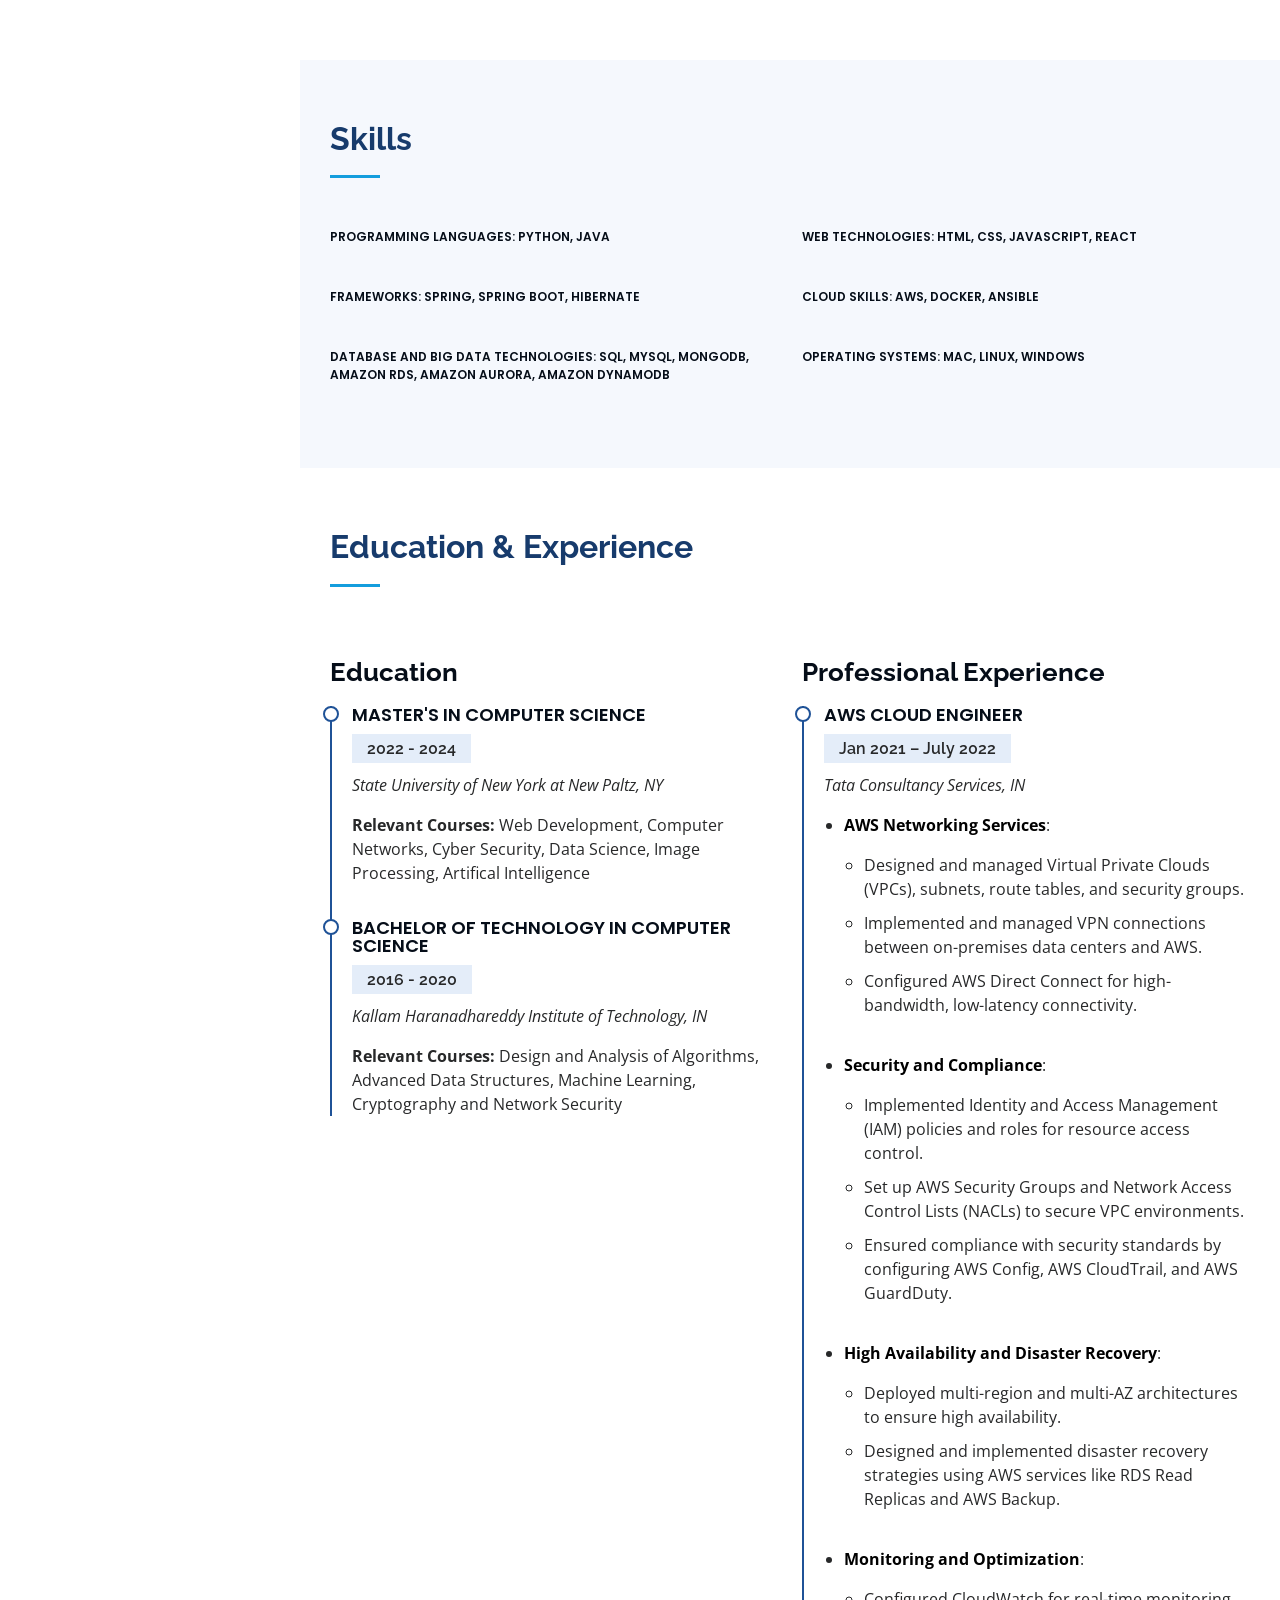
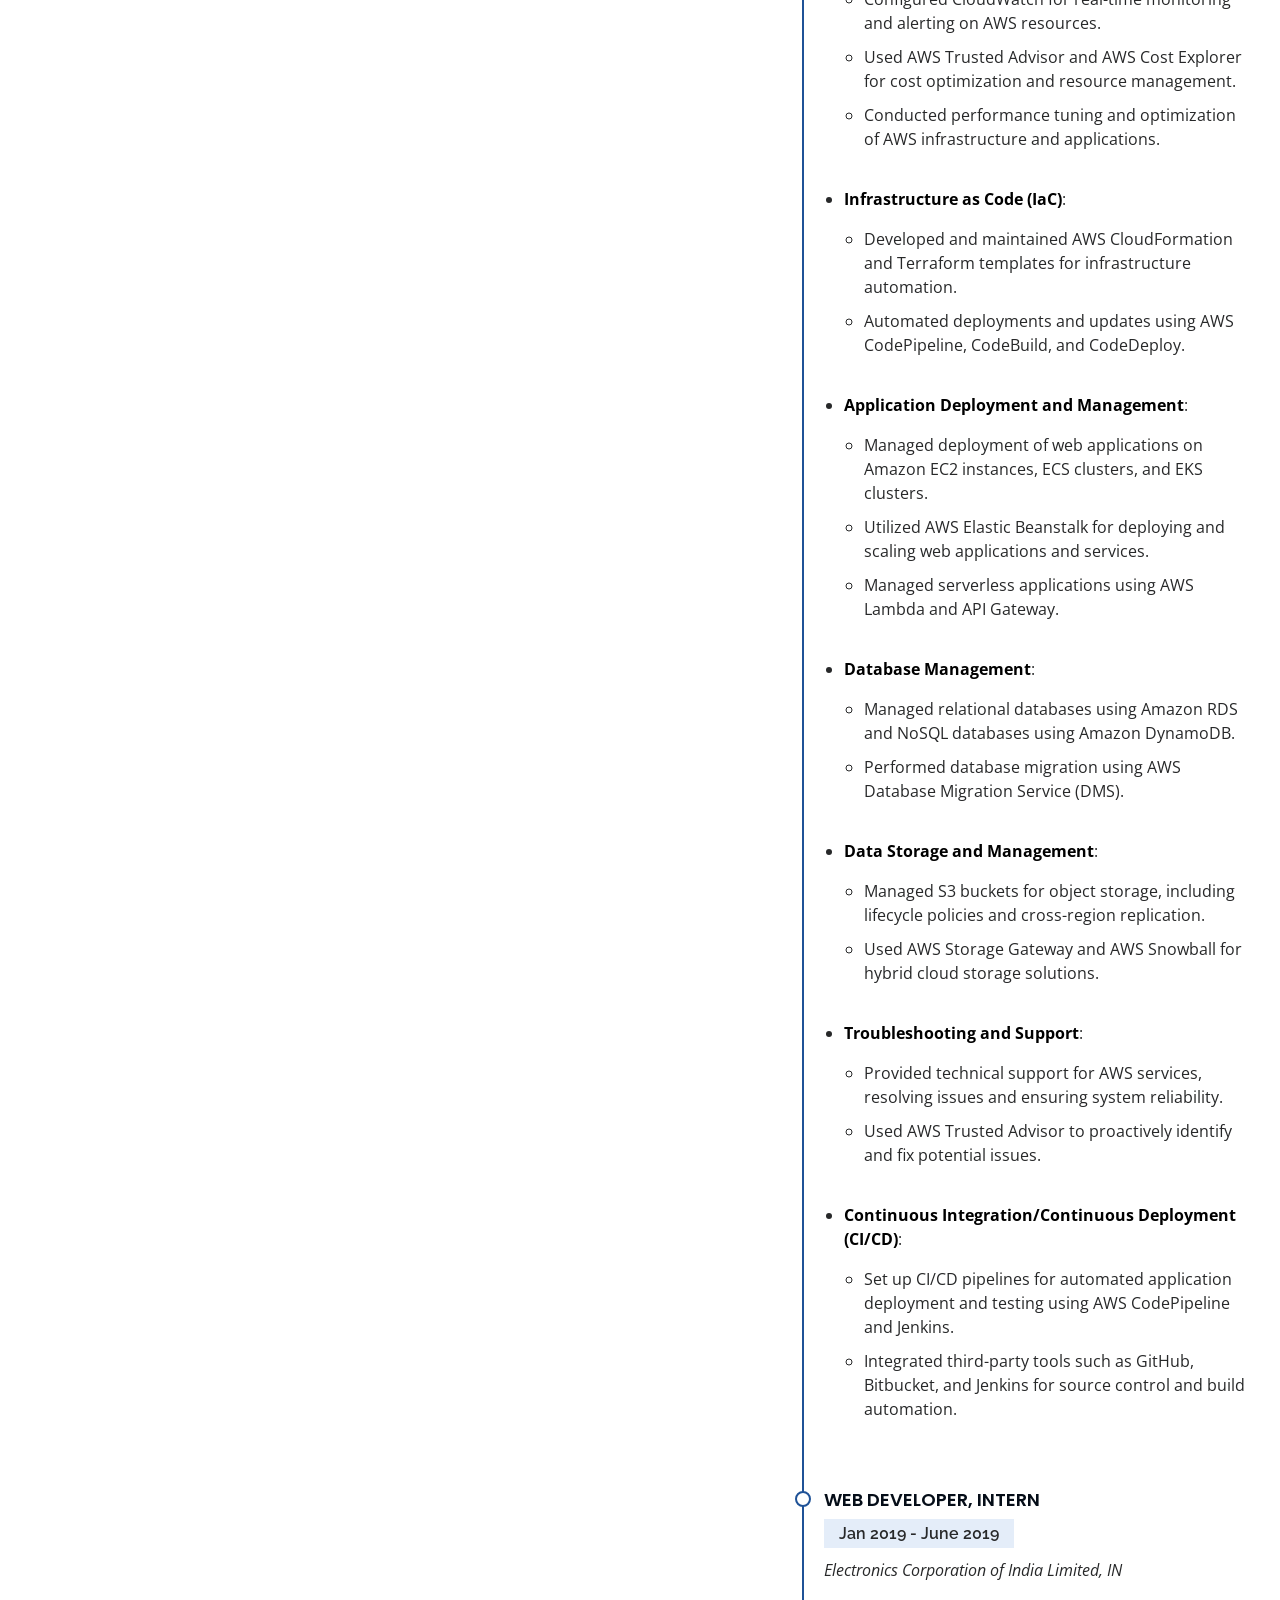
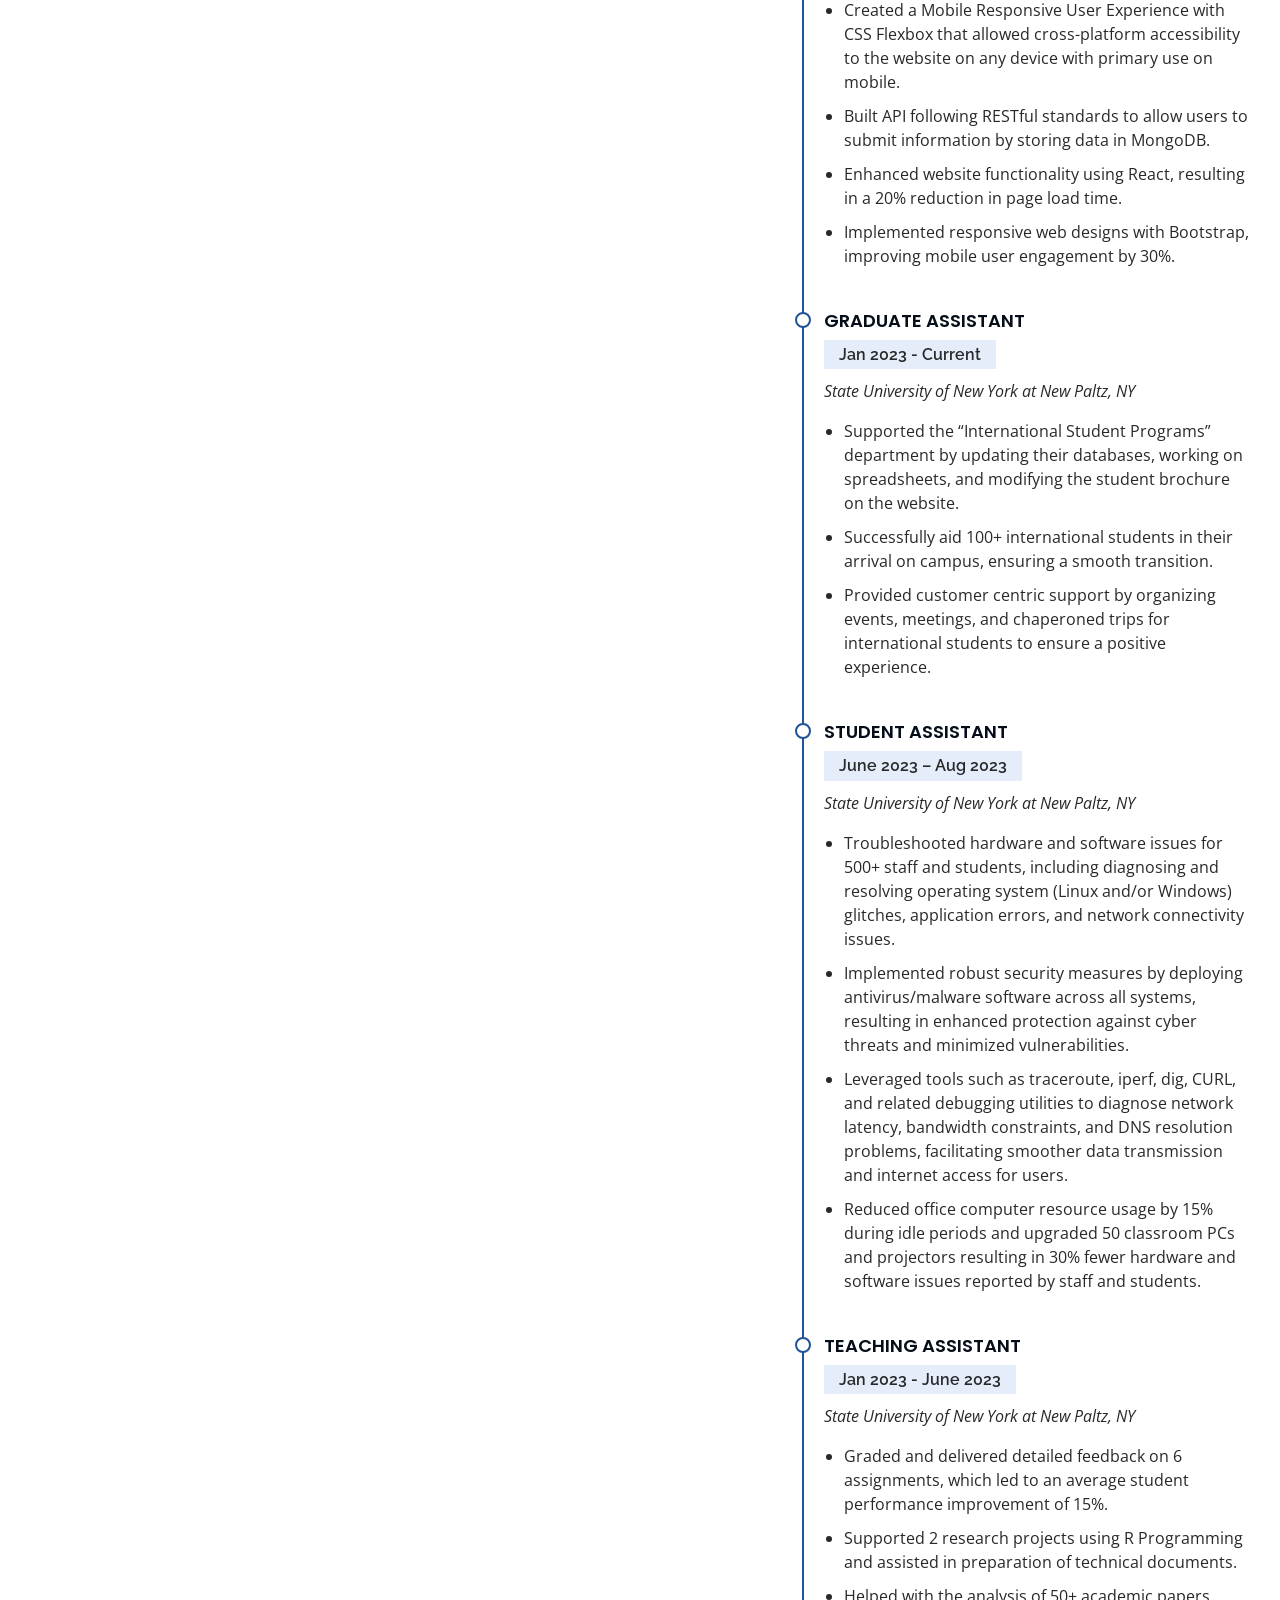
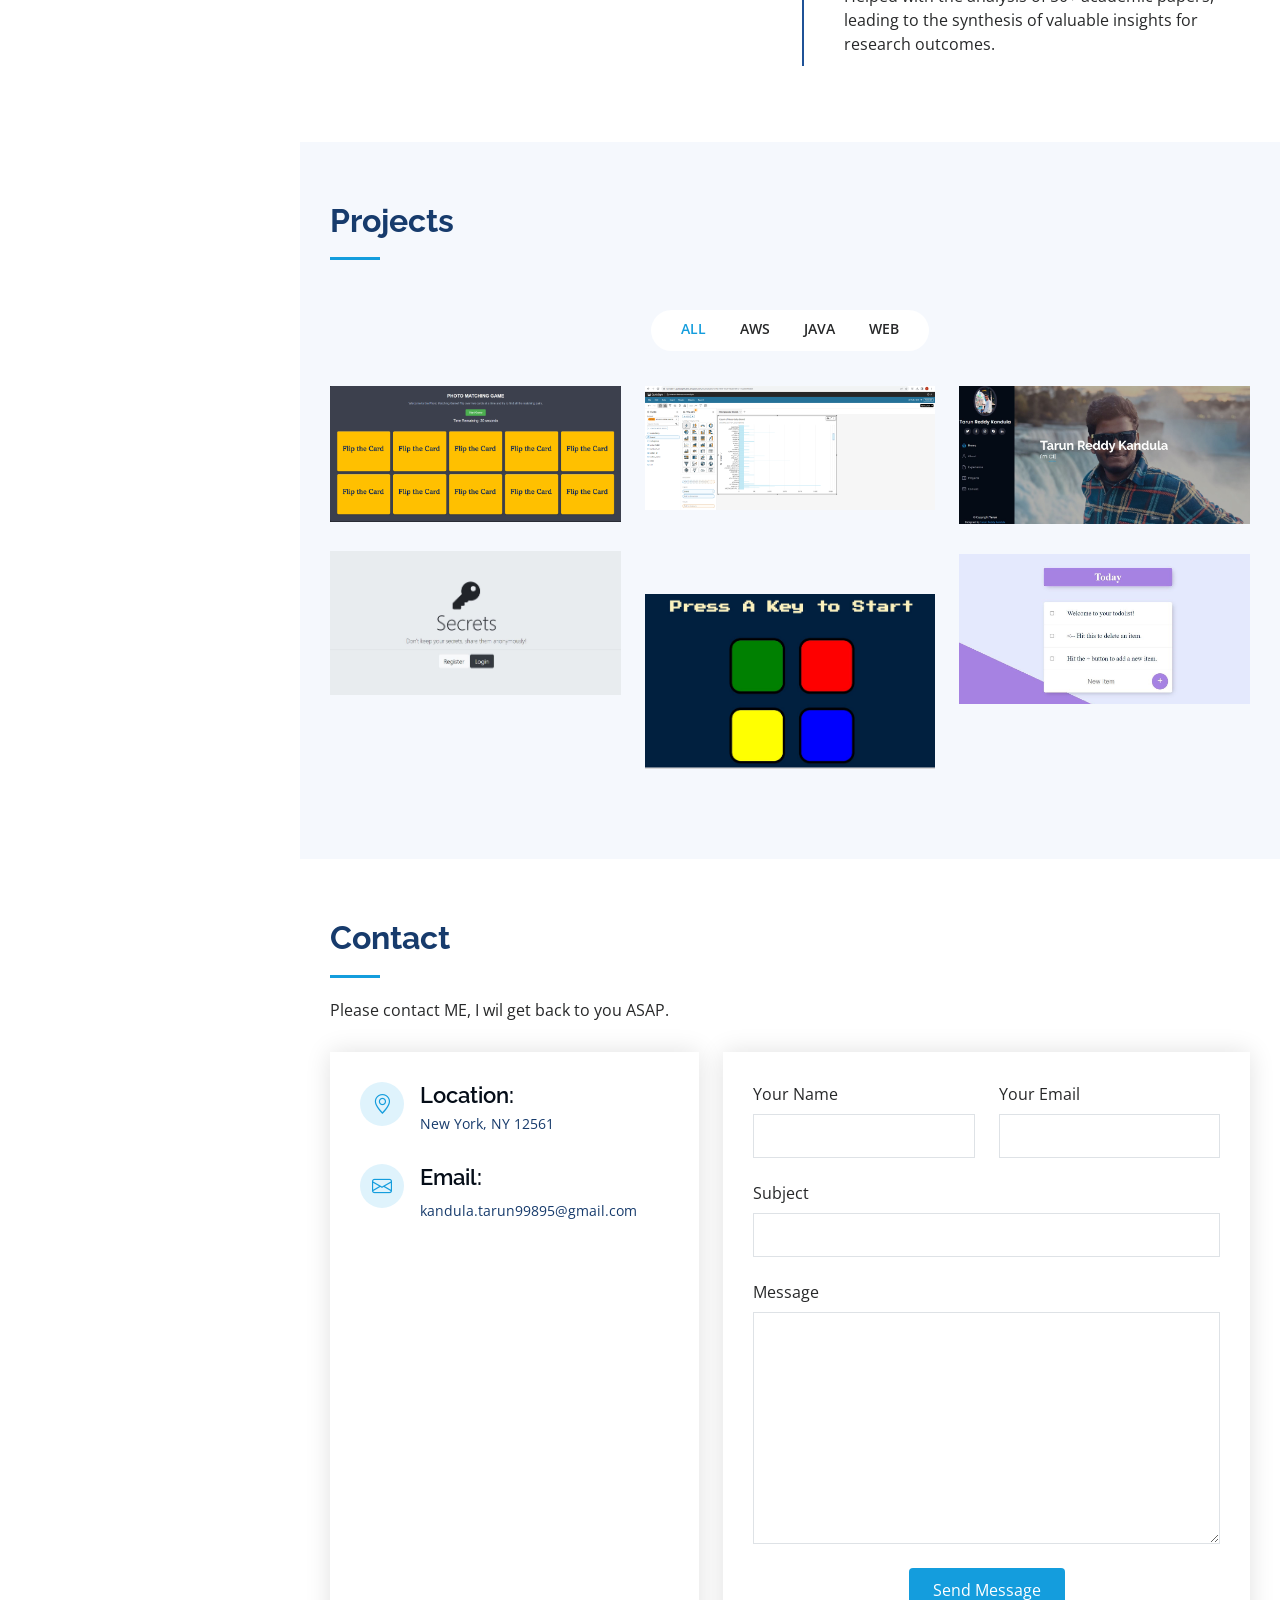
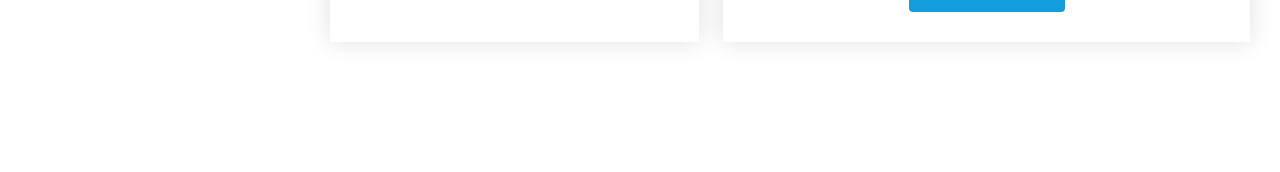
==== commit a8c913af: "Update index.html" ====
--- a/index.html
+++ b/index.html
@@ -109,7 +109,7 @@
               <div class="col-lg-6">
                 <ul>
                   <li><i class="bi bi-chevron-right"></i> <strong>AWS Certified Developer Associate</strong></li>  
-                  <li><i class="bi bi-chevron-right"></i> <strong>AWS Certified Solutions Architect Associate</strong></li>
+                  <li><i class="bi bi-chevron-right"></i> <strong>AWS Certified Solution Architect <span style="display:inline;">Associate</span></strong></li>
                   <li><i class="bi bi-chevron-right"></i> <strong>AWS Certified Cloud Practitioner</strong></li>
                 </ul>
               </div>
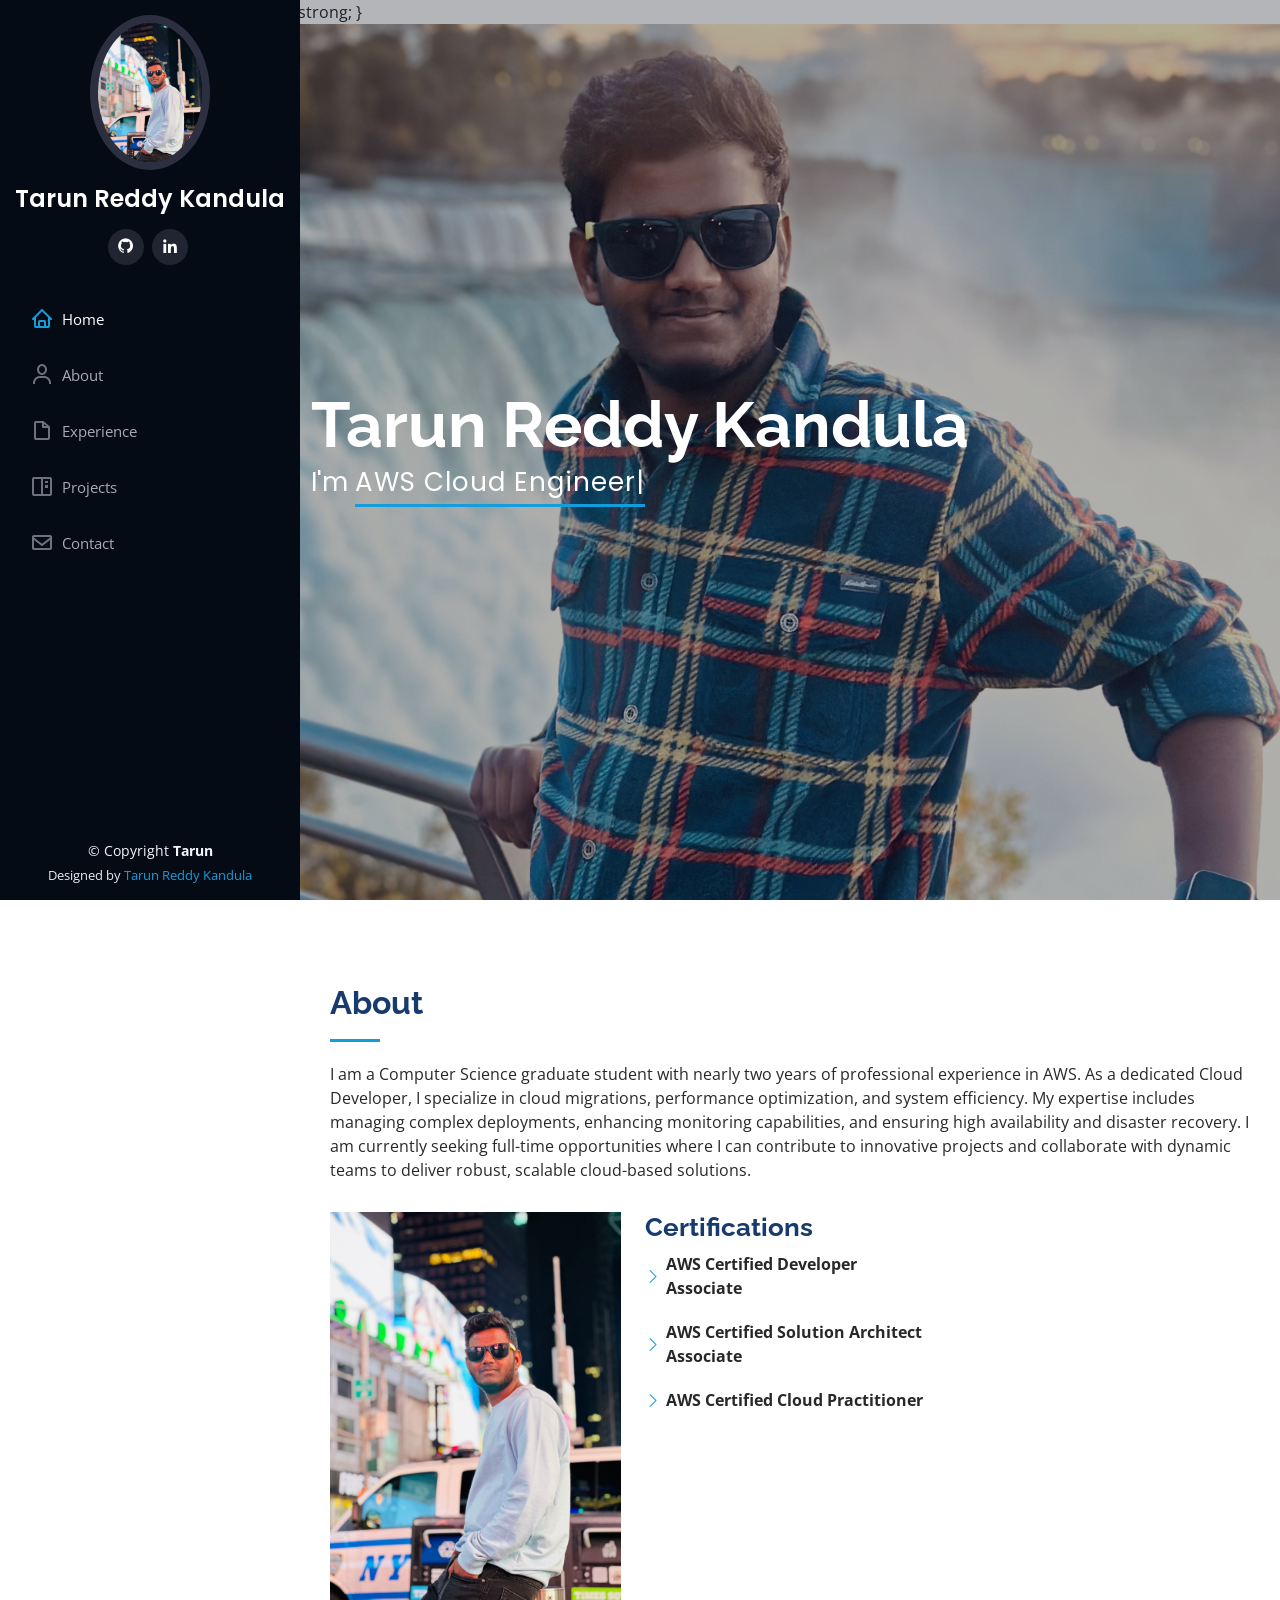
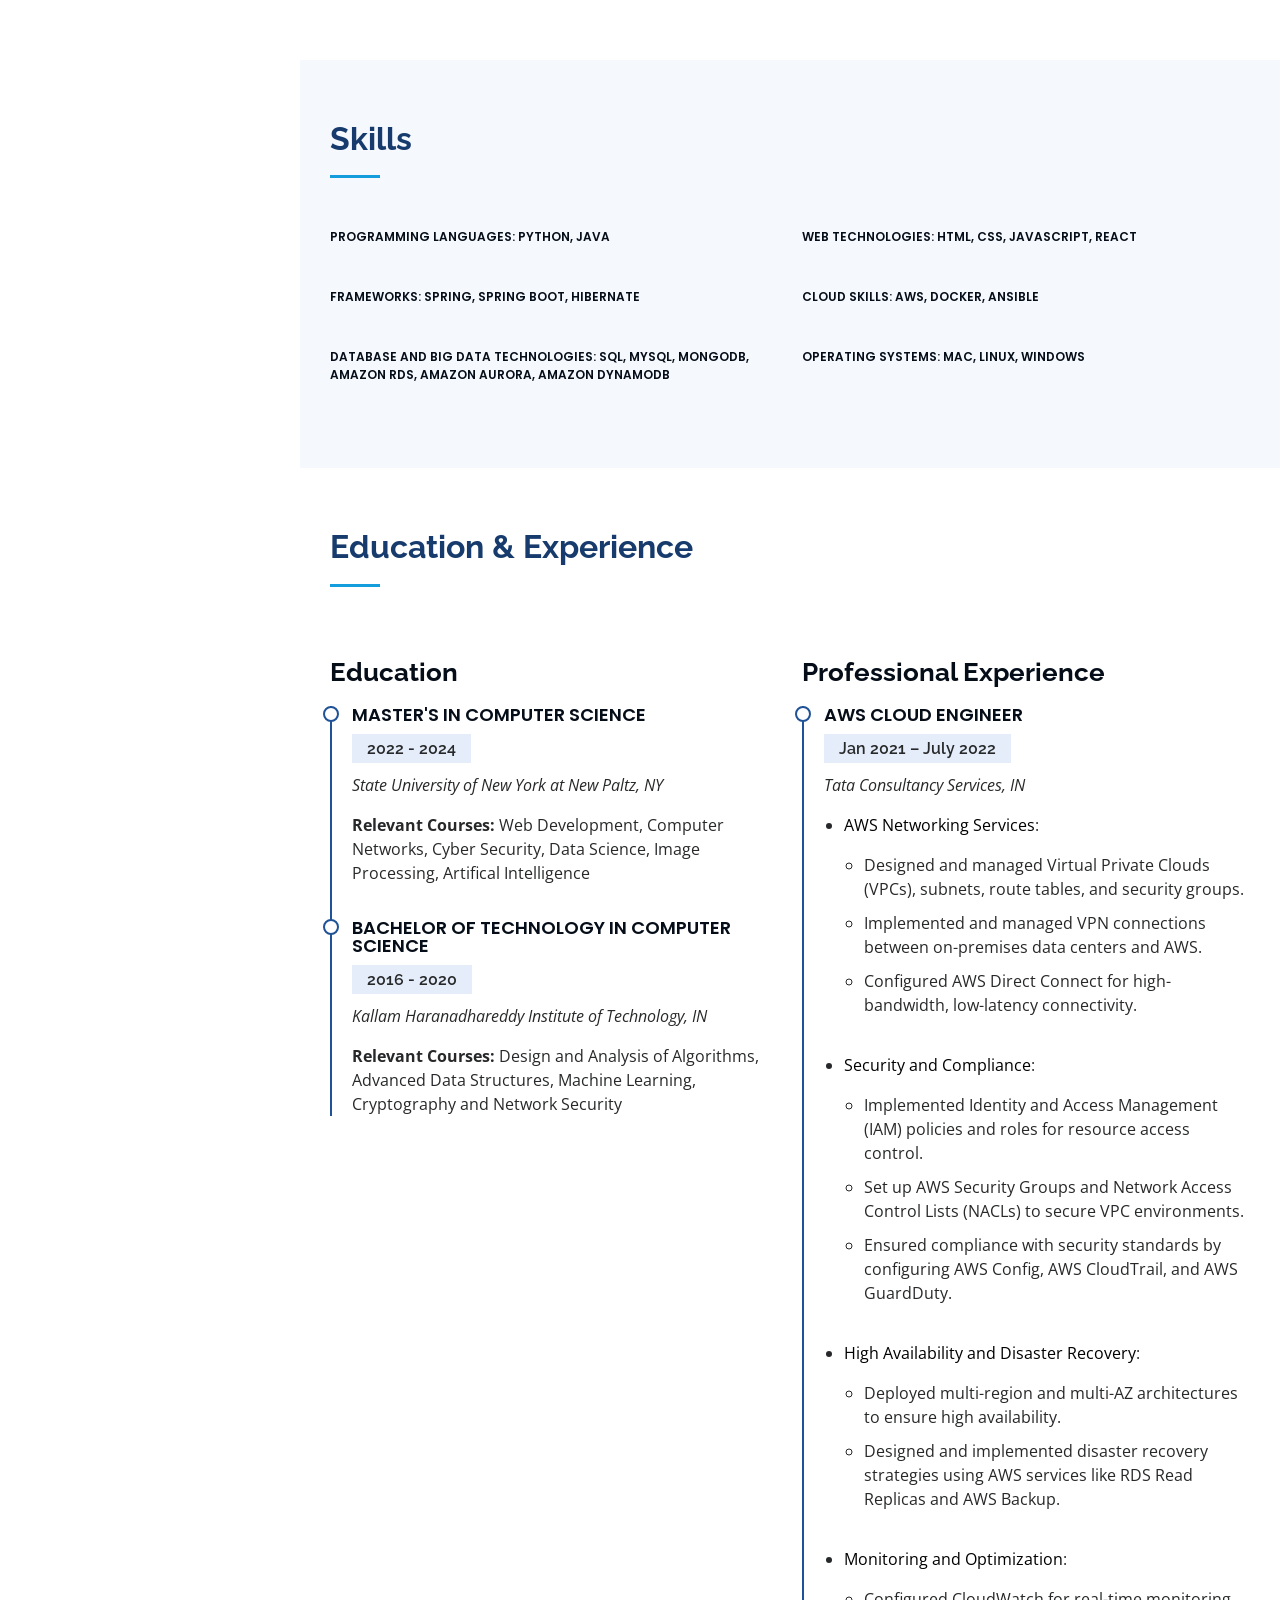
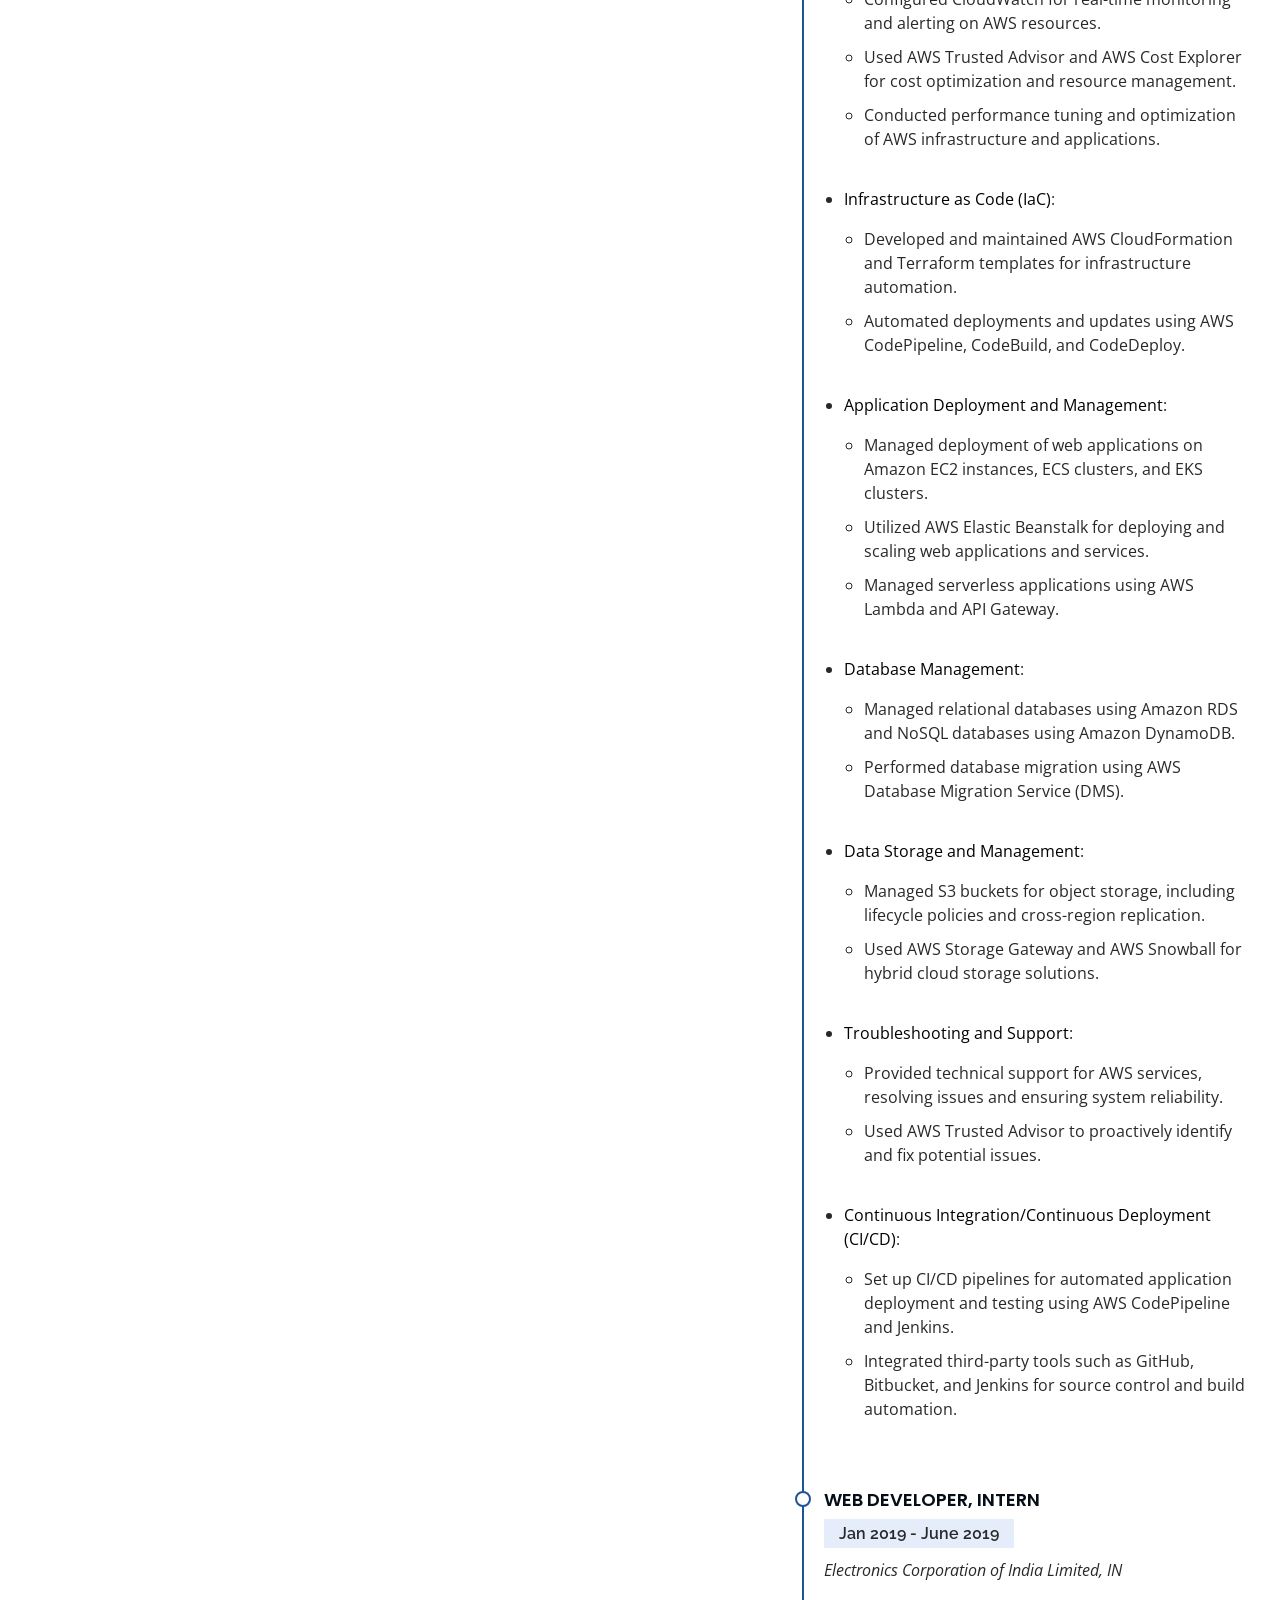
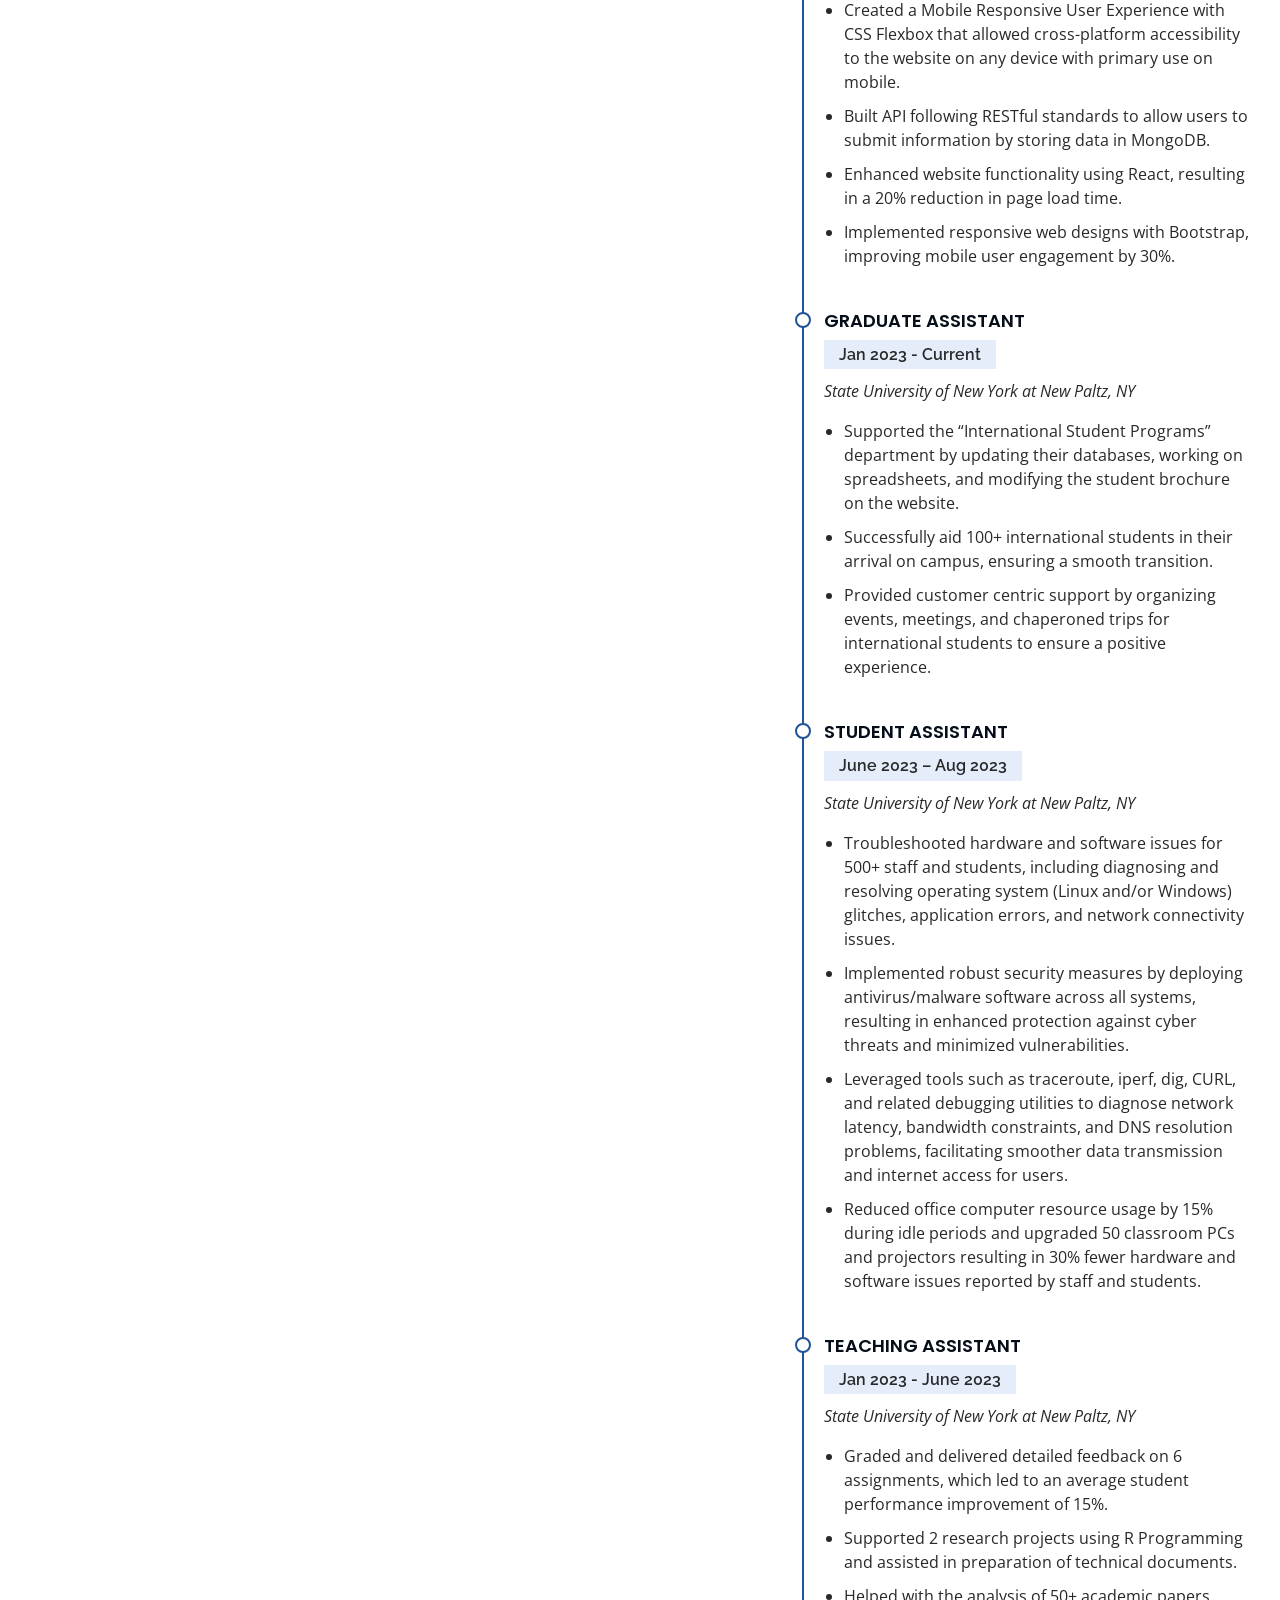
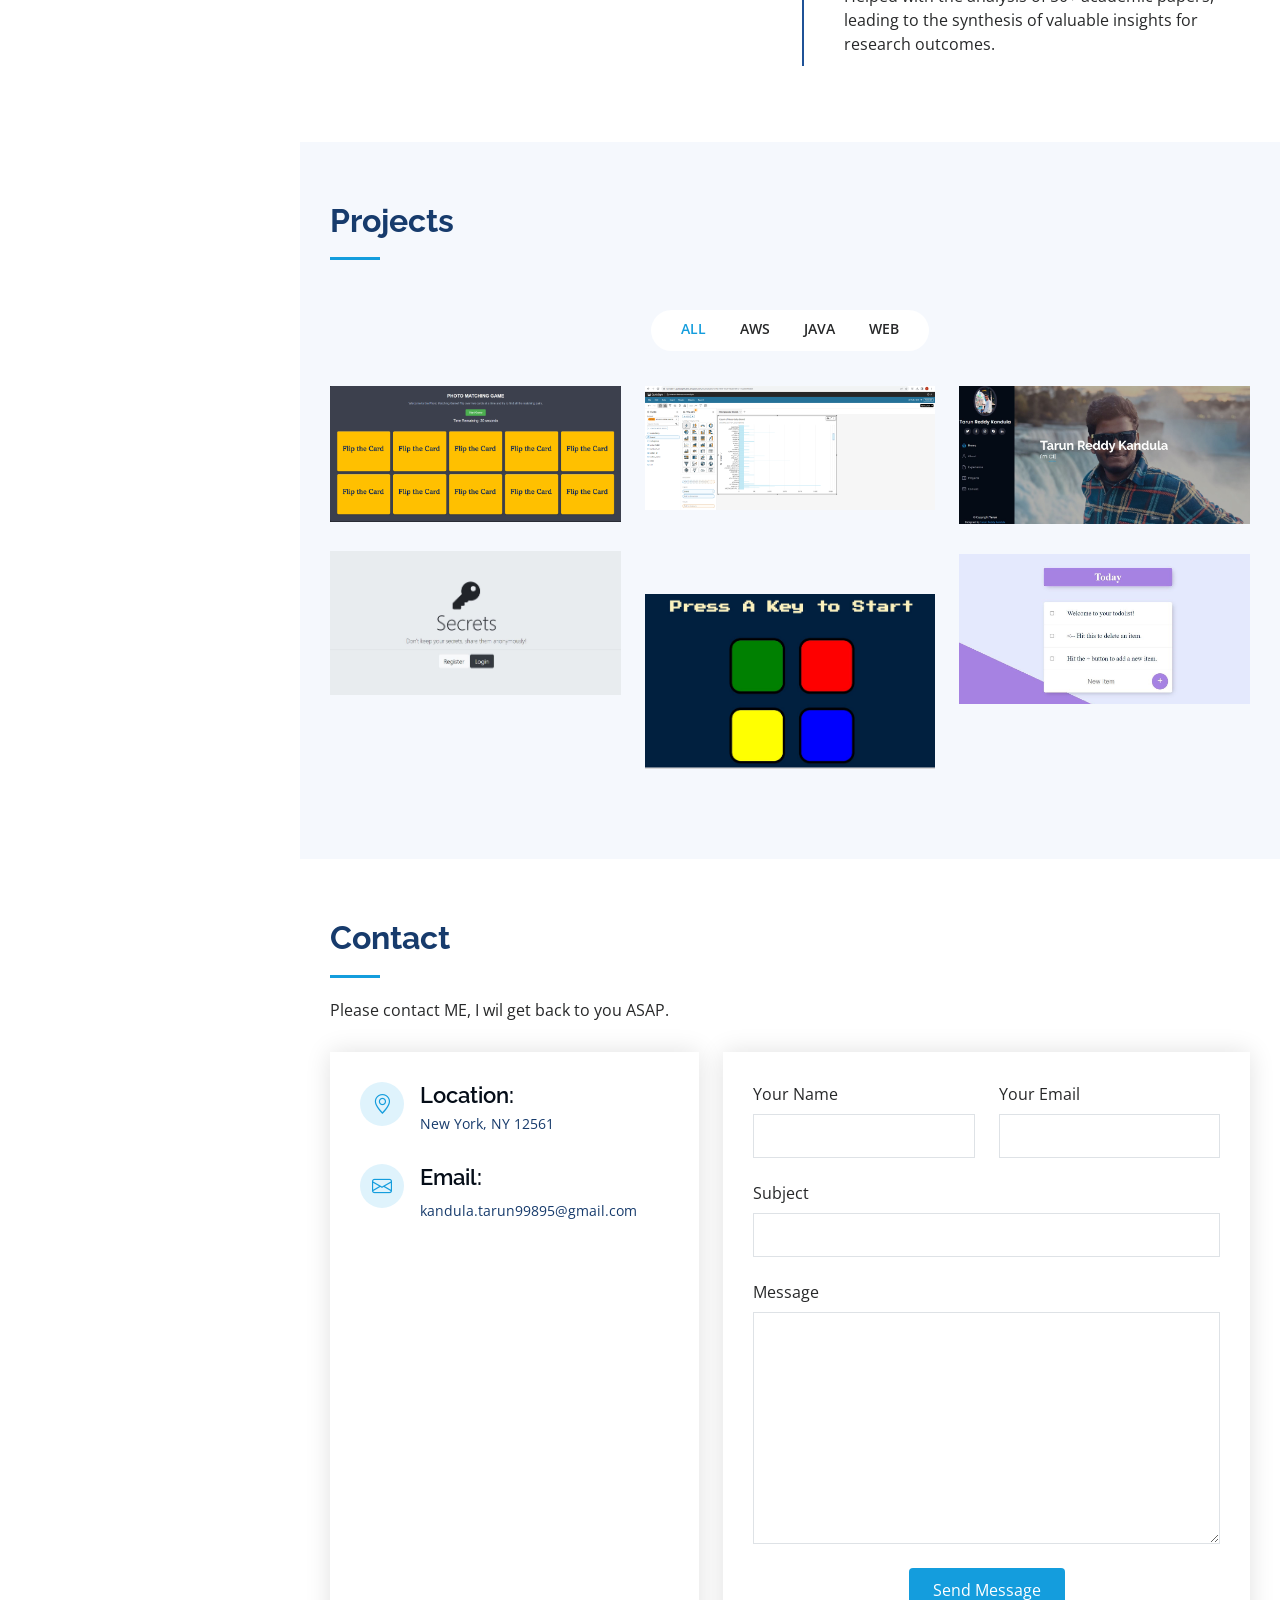
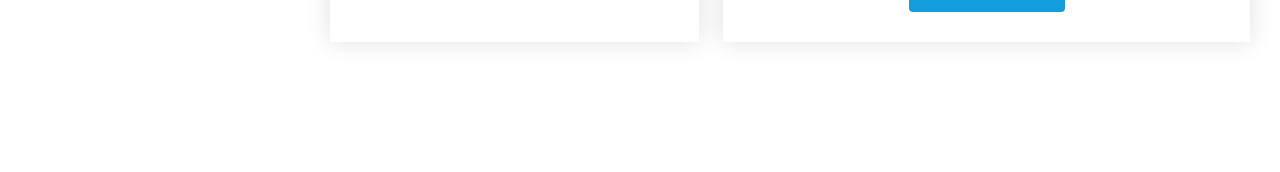
==== commit f6c6d0f8: "Update index.html" ====
--- a/index.html
+++ b/index.html
@@ -38,12 +38,12 @@
       
     .titlehighlight {
             color: black;
-            font-weight: bold;
+            font-weight: strong;
         }
     </style>
         .highlight {
             color: #2980B9;
-            font-weight: bold;
+            font-weight: strong;
         }
     </style>
 </head>
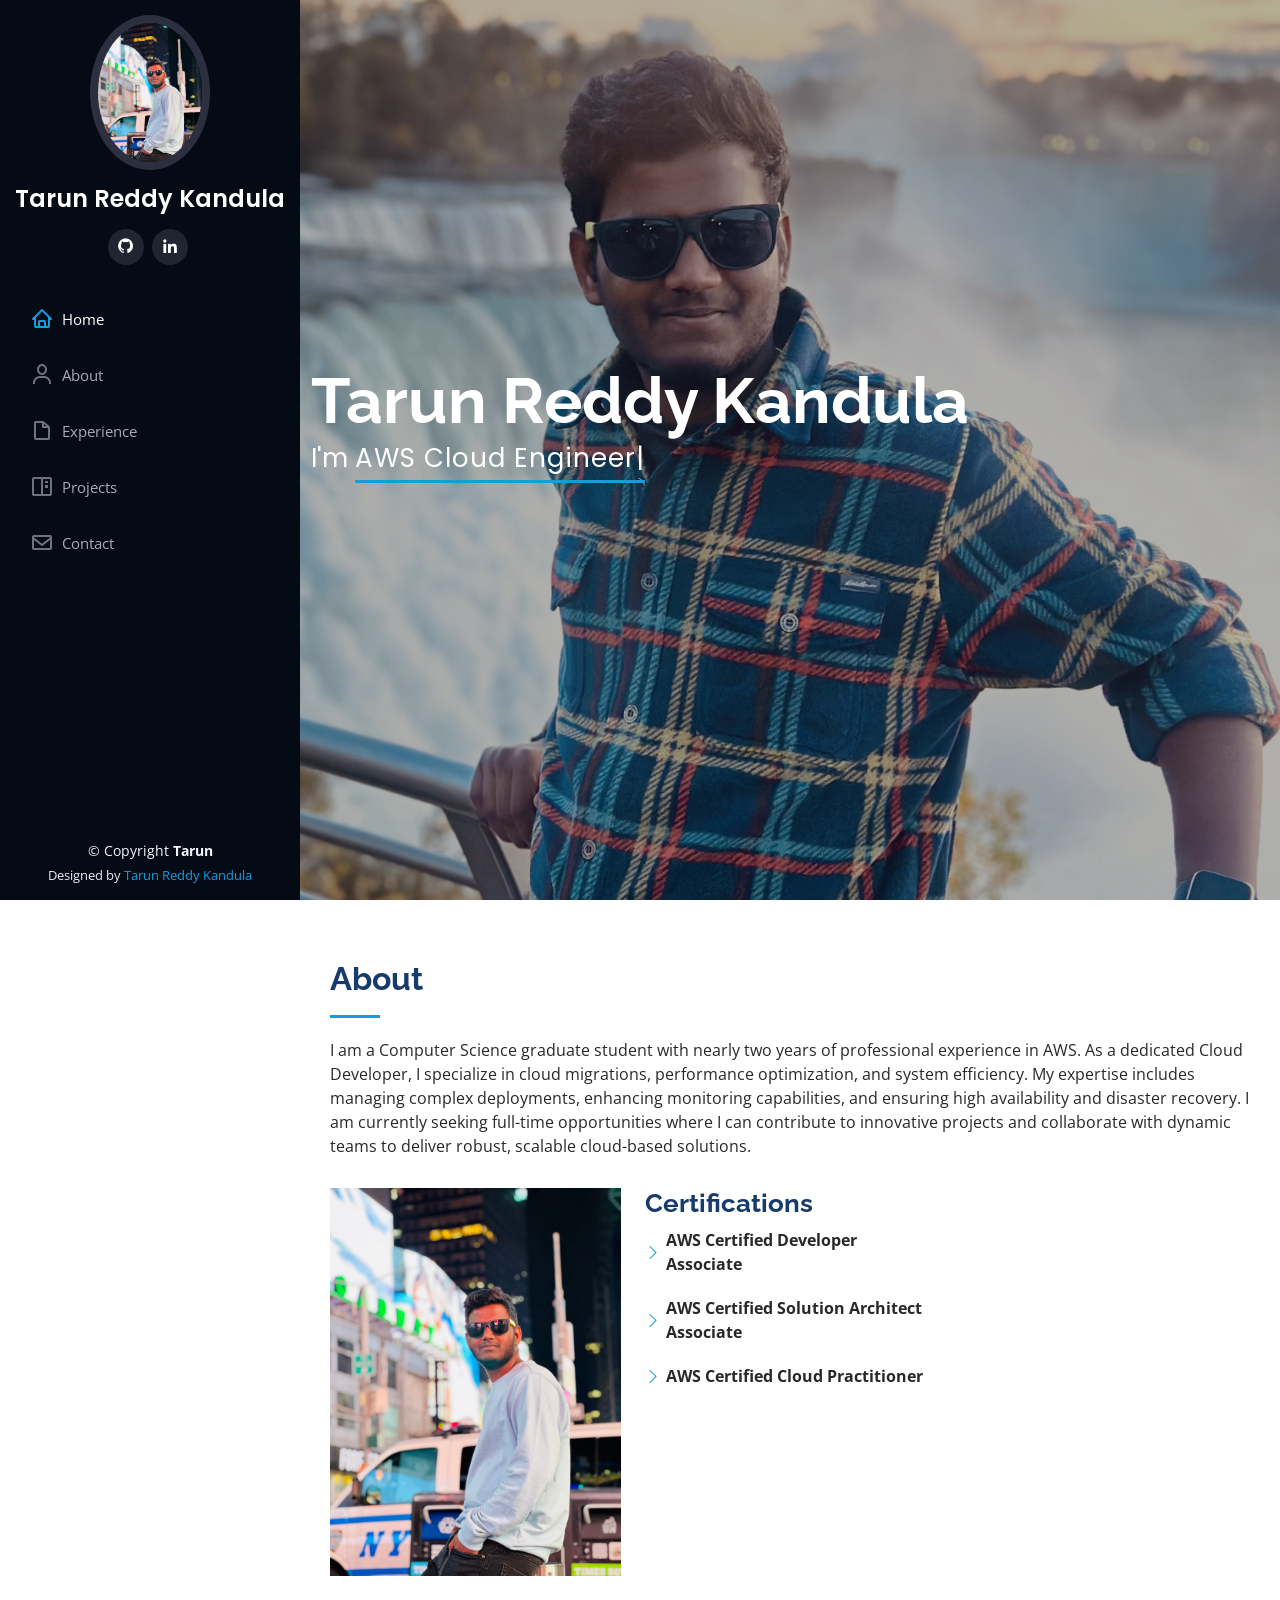
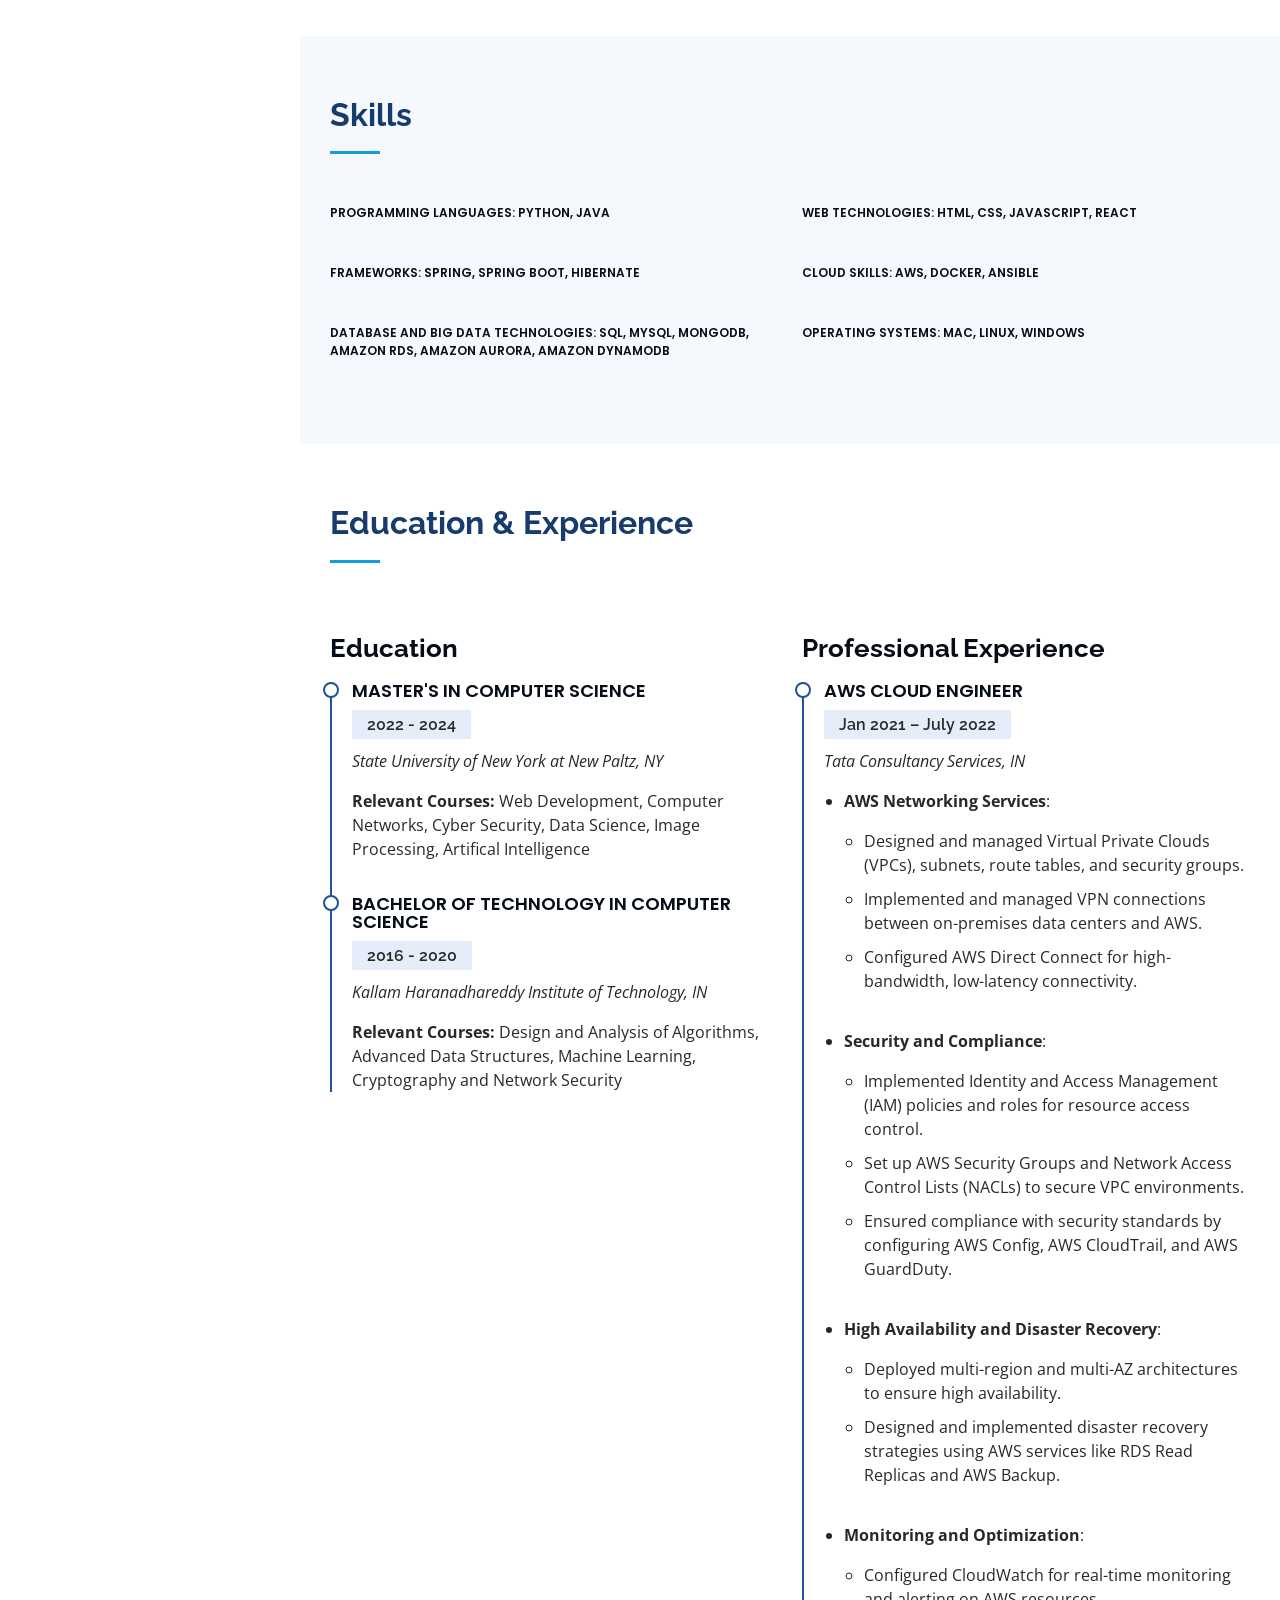
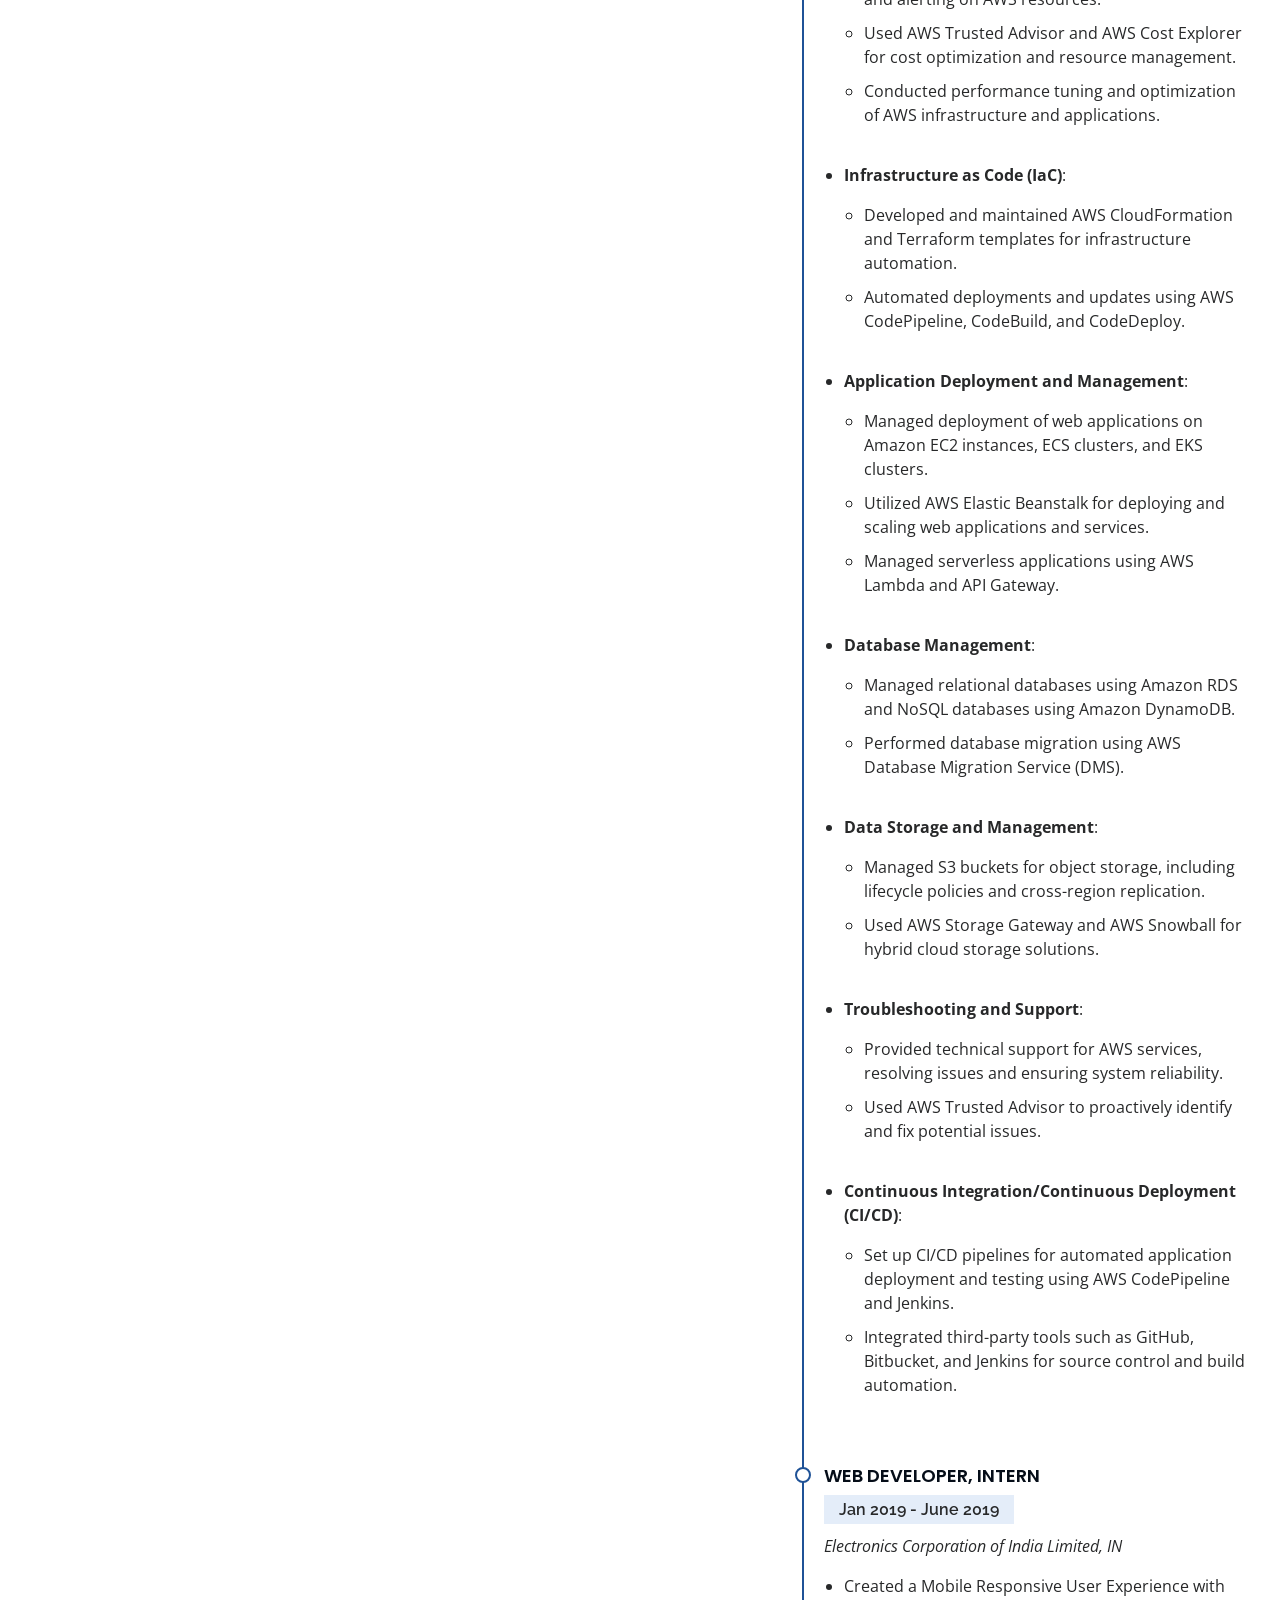
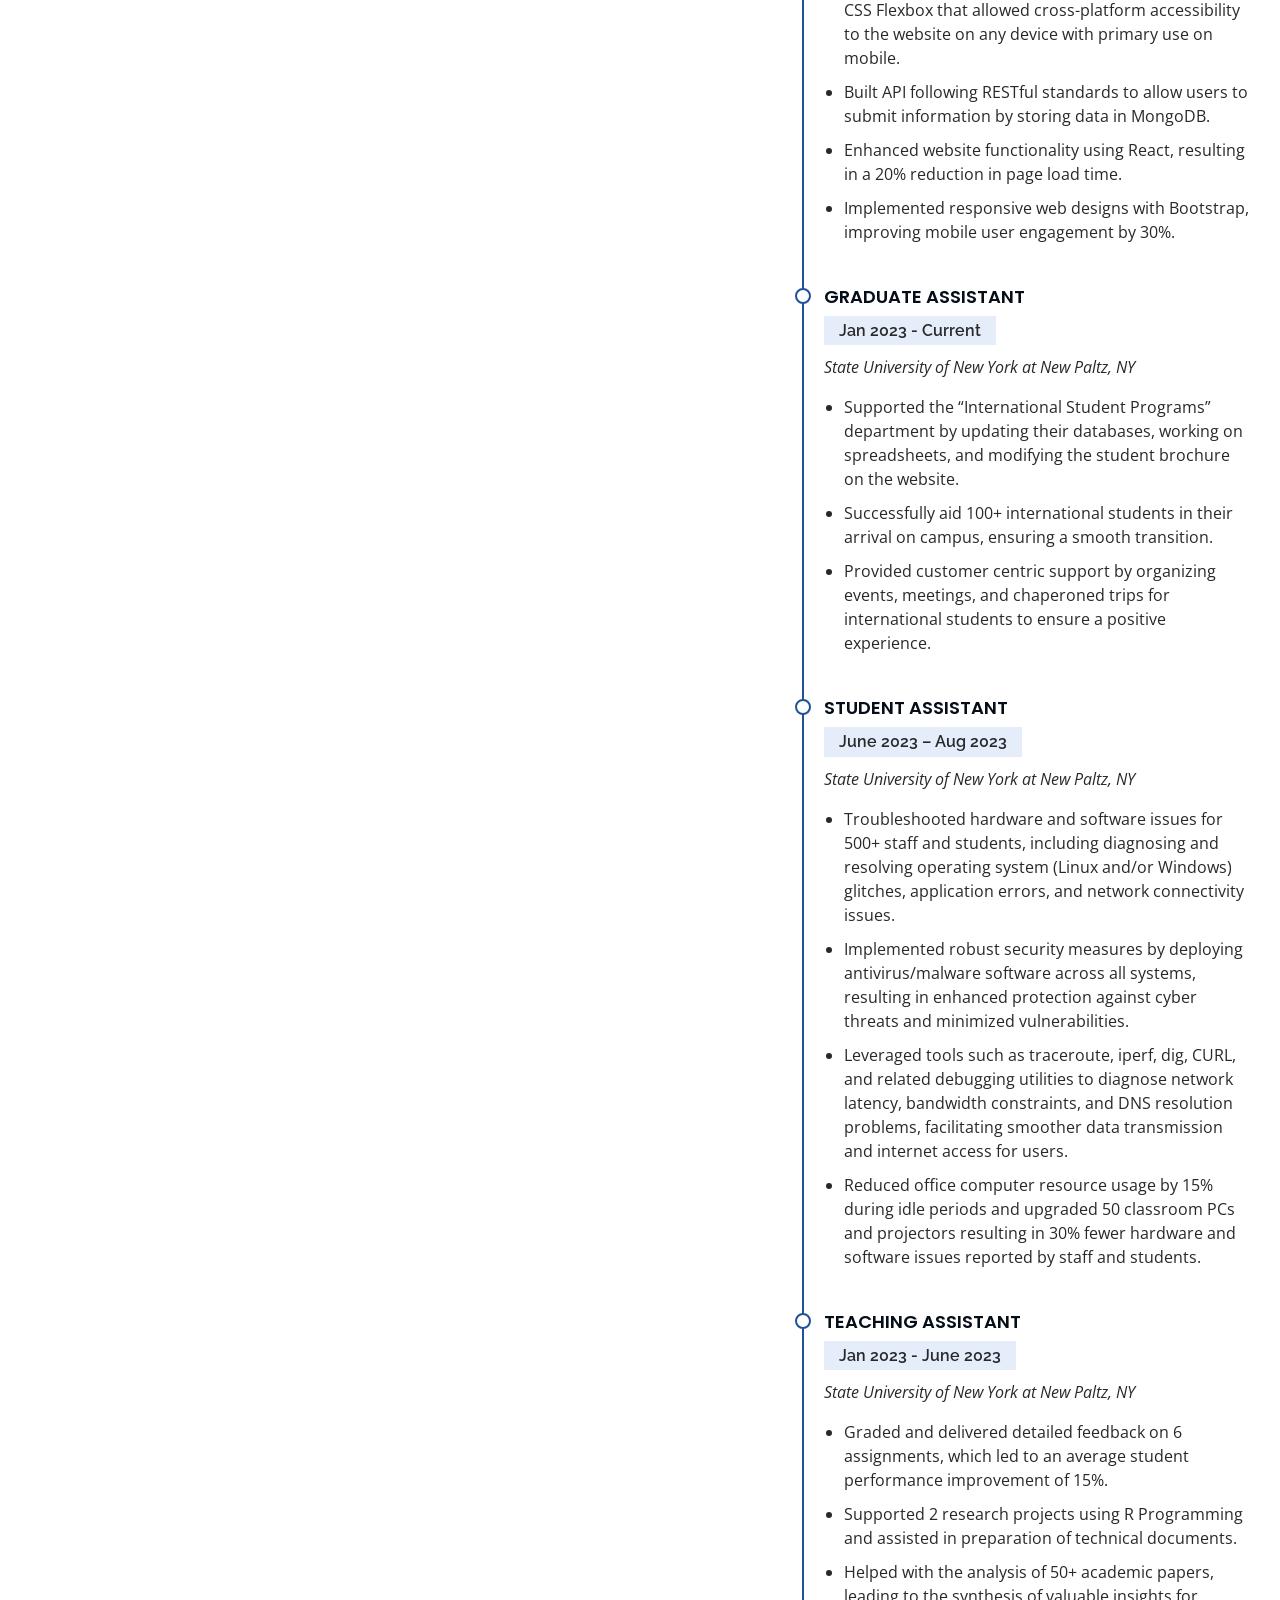
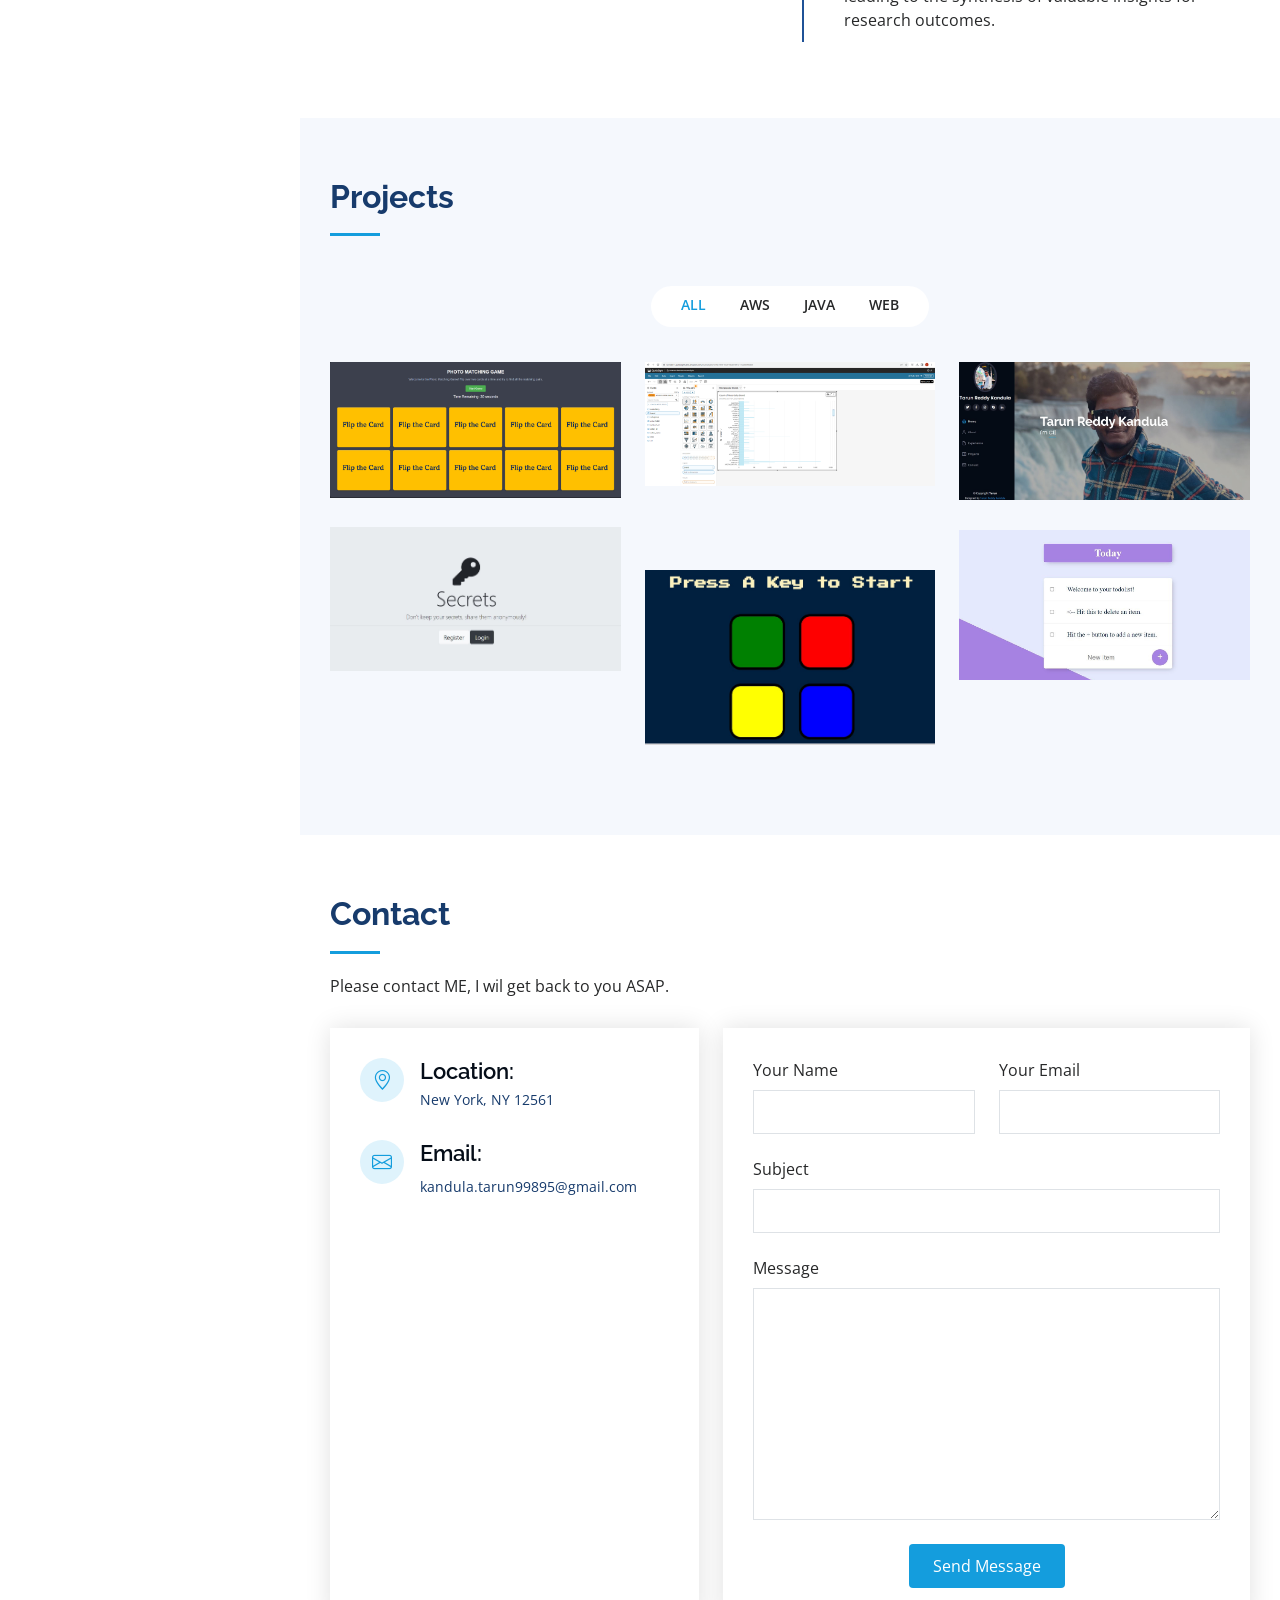
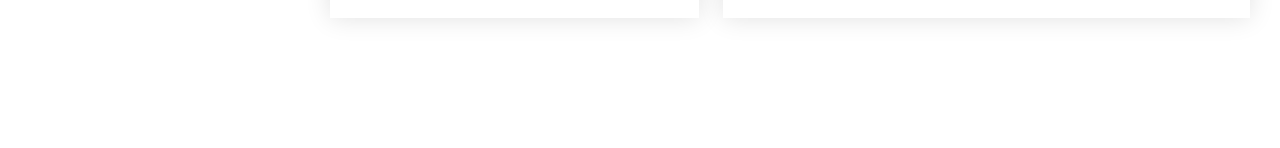
==== commit e9fdbdec: "Update index.html" ====
--- a/index.html
+++ b/index.html
@@ -34,18 +34,7 @@
   * Author: BootstrapMade.com
   * License: https://bootstrapmade.com/license/
   ======================================================== -->
-  <style>
-      
-    .titlehighlight {
-            color: black;
-            font-weight: strong;
-        }
-    </style>
-        .highlight {
-            color: #2980B9;
-            font-weight: strong;
-        }
-    </style>
+ 
 </head>
 
 <body>
@@ -206,7 +195,7 @@
               <p><em>Tata Consultancy Services, IN </em></p>
 <ul>
     <li>
-        <p><span class="titlehighlight">AWS Networking Services</span>: 
+        <p><strong>AWS Networking Services</strong>: 
         <ul>
             <li>Designed and managed Virtual Private Clouds (VPCs), subnets, route tables, and security groups.</li>
             <li>Implemented and managed VPN connections between on-premises data centers and AWS.</li>
@@ -215,7 +204,7 @@
         </p>
     </li>
     <li>
-        <p><span class="titlehighlight">Security and Compliance</span>: 
+        <p><strong>Security and Compliance</strong>: 
         <ul>
             <li>Implemented Identity and Access Management (IAM) policies and roles for resource access control.</li>
             <li>Set up AWS Security Groups and Network Access Control Lists (NACLs) to secure VPC environments.</li>
@@ -224,7 +213,7 @@
         </p>
     </li>
     <li>
-        <p><span class="titlehighlight">High Availability and Disaster Recovery</span>: 
+        <p><strong>High Availability and Disaster Recovery</strong>: 
         <ul>
             <li>Deployed multi-region and multi-AZ architectures to ensure high availability.</li>
             <li>Designed and implemented disaster recovery strategies using AWS services like RDS Read Replicas and AWS Backup.</li>
@@ -232,7 +221,7 @@
         </p>
     </li>
     <li>
-        <p><span class="titlehighlight">Monitoring and Optimization</span>: 
+        <p><strong>Monitoring and Optimization</strong>: 
         <ul>
             <li>Configured CloudWatch for real-time monitoring and alerting on AWS resources.</li>
             <li>Used AWS Trusted Advisor and AWS Cost Explorer for cost optimization and resource management.</li>
@@ -241,7 +230,7 @@
         </p>
     </li>
     <li>
-        <p><span class="titlehighlight">Infrastructure as Code (IaC)</span>: 
+        <p><strong>Infrastructure as Code (IaC)</strong>: 
         <ul>
             <li>Developed and maintained AWS CloudFormation and Terraform templates for infrastructure automation.</li>
             <li>Automated deployments and updates using AWS CodePipeline, CodeBuild, and CodeDeploy.</li>
@@ -249,7 +238,7 @@
         </p>
     </li>
     <li>
-        <p><span class="titlehighlight">Application Deployment and Management</span>: 
+        <p><strong>Application Deployment and Management</strong>: 
         <ul>
             <li>Managed deployment of web applications on Amazon EC2 instances, ECS clusters, and EKS clusters.</li>
             <li>Utilized AWS Elastic Beanstalk for deploying and scaling web applications and services.</li>
@@ -258,7 +247,7 @@
         </p>
     </li>
     <li>
-        <p><span class="titlehighlight">Database Management</span>: 
+        <p><strong>Database Management</strong>: 
         <ul>
             <li>Managed relational databases using Amazon RDS and NoSQL databases using Amazon DynamoDB.</li>
             <li>Performed database migration using AWS Database Migration Service (DMS).</li>
@@ -266,7 +255,7 @@
         </p>
     </li>
     <li>
-        <p><span class="titlehighlight">Data Storage and Management</span>: 
+        <p><strong>Data Storage and Management</strong>: 
         <ul>
             <li>Managed S3 buckets for object storage, including lifecycle policies and cross-region replication.</li>
             <li>Used AWS Storage Gateway and AWS Snowball for hybrid cloud storage solutions.</li>
@@ -274,7 +263,7 @@
         </p>
     </li>
     <li>
-        <p><span class="titlehighlight">Troubleshooting and Support</span>: 
+        <p><strong>Troubleshooting and Support</strong>: 
         <ul>
             <li>Provided technical support for AWS services, resolving issues and ensuring system reliability.</li>
             <li>Used AWS Trusted Advisor to proactively identify and fix potential issues.</li>
@@ -282,7 +271,7 @@
         </p>
     </li>
     <li>
-        <p><span class="titlehighlight">Continuous Integration/Continuous Deployment (CI/CD)</span>: 
+        <p><strong>Continuous Integration/Continuous Deployment (CI/CD)</strong>: 
         <ul>
             <li>Set up CI/CD pipelines for automated application deployment and testing using AWS CodePipeline and Jenkins.</li>
             <li>Integrated third-party tools such as GitHub, Bitbucket, and Jenkins for source control and build automation.</li>
@@ -290,6 +279,7 @@
         </p>
     </li>
 </ul>
+
 
             </div>
             <div class="resume-item">
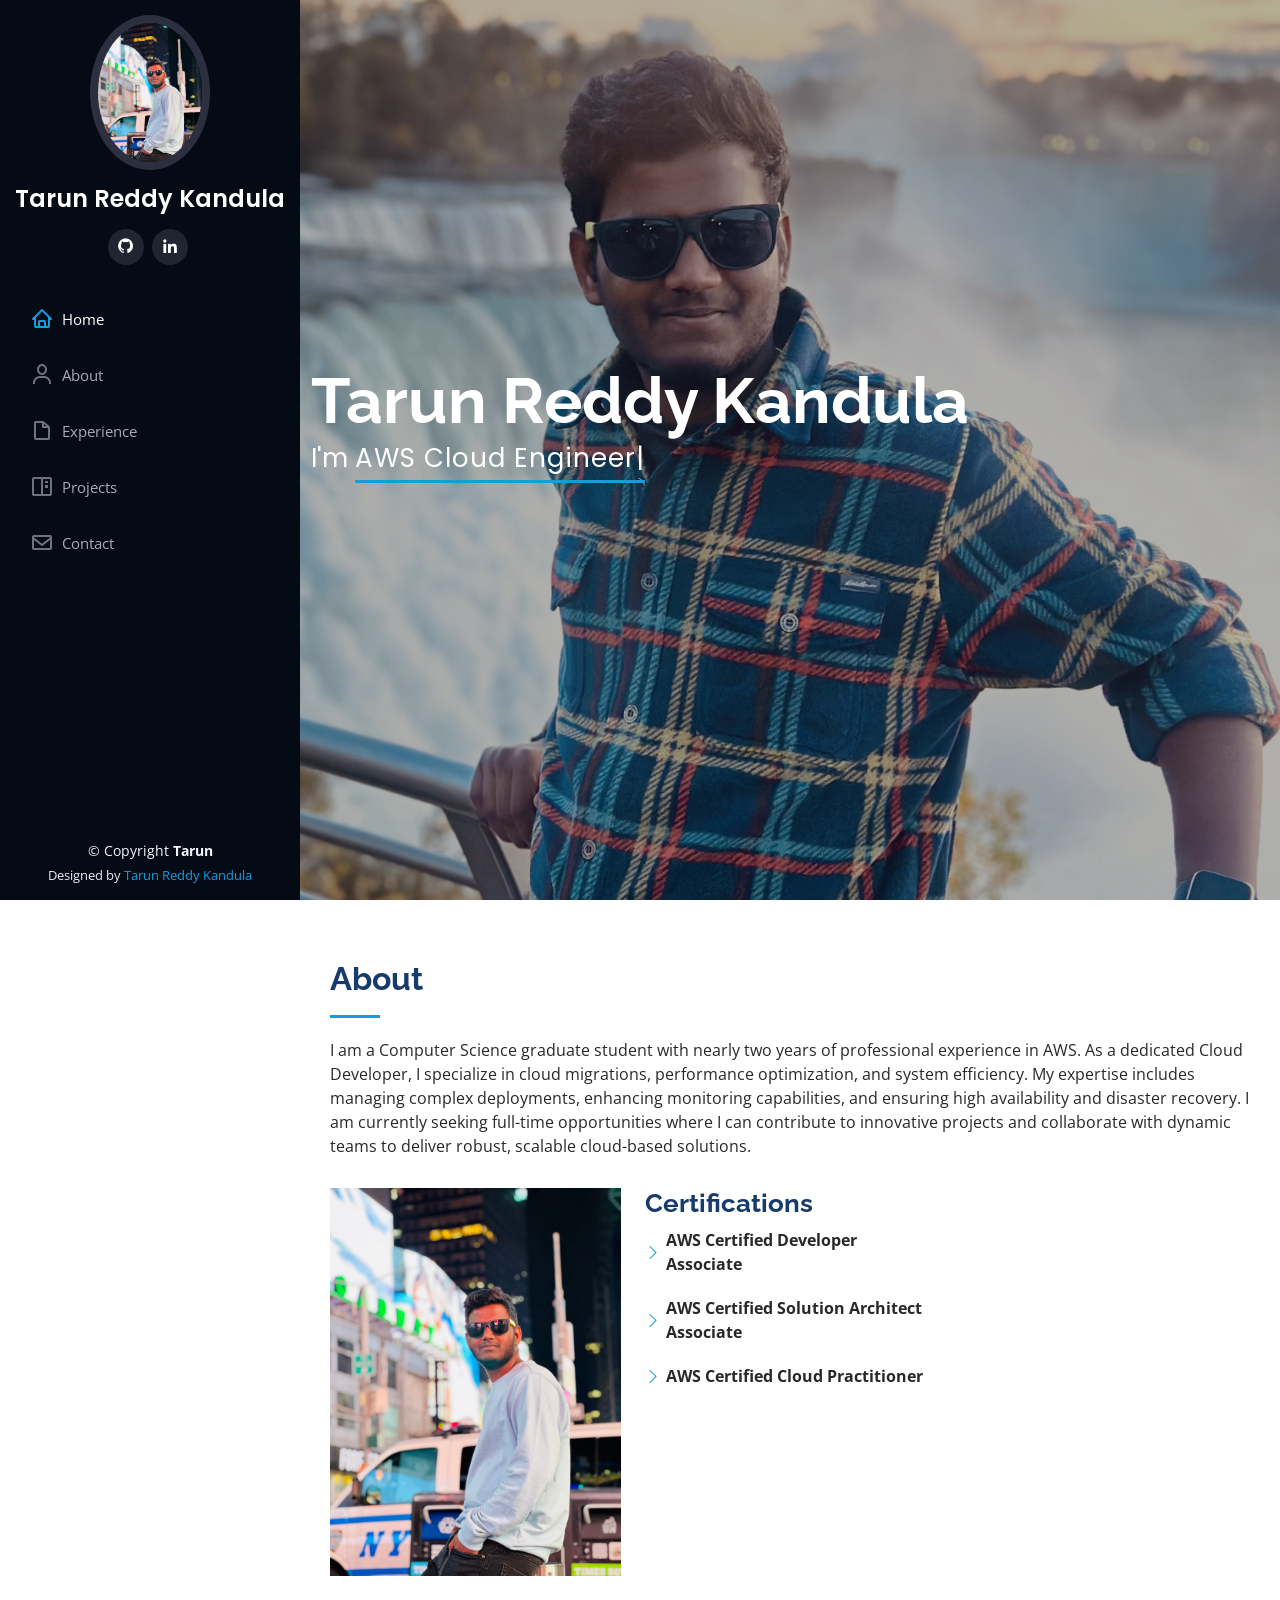
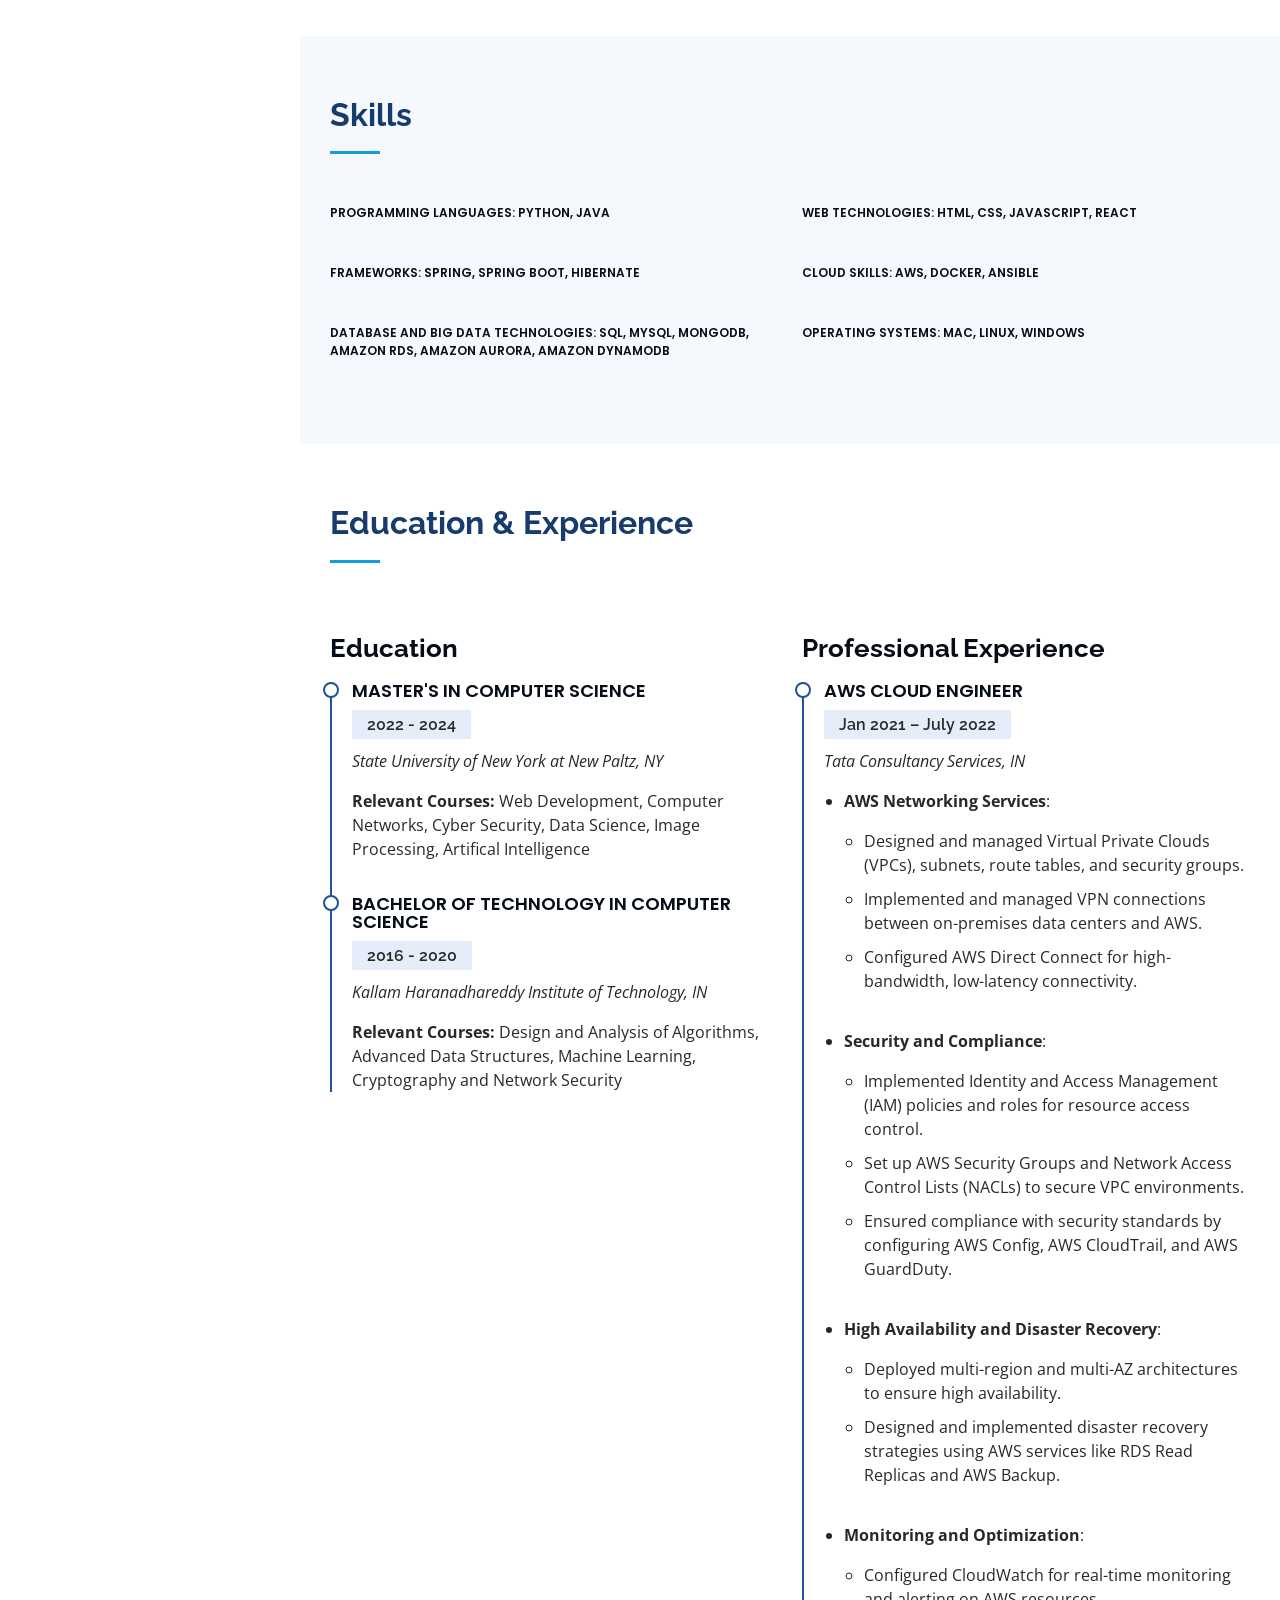
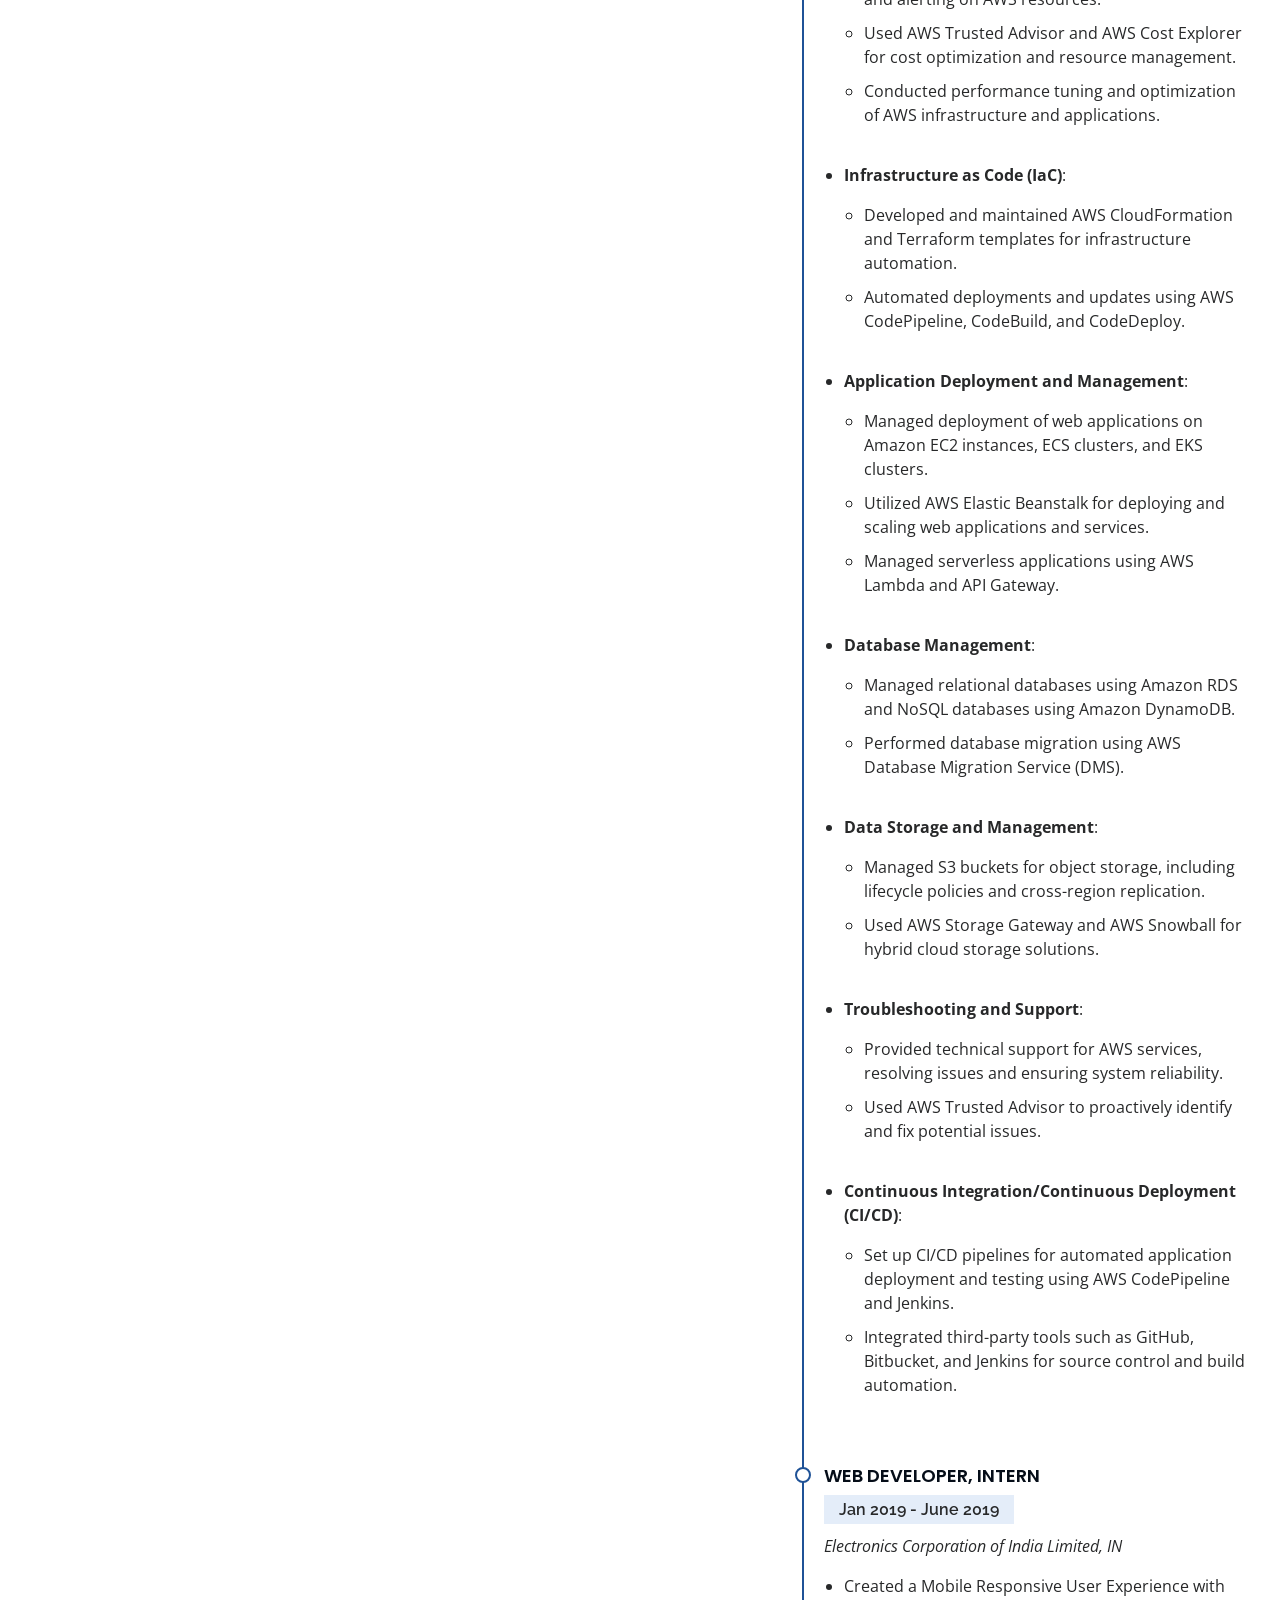
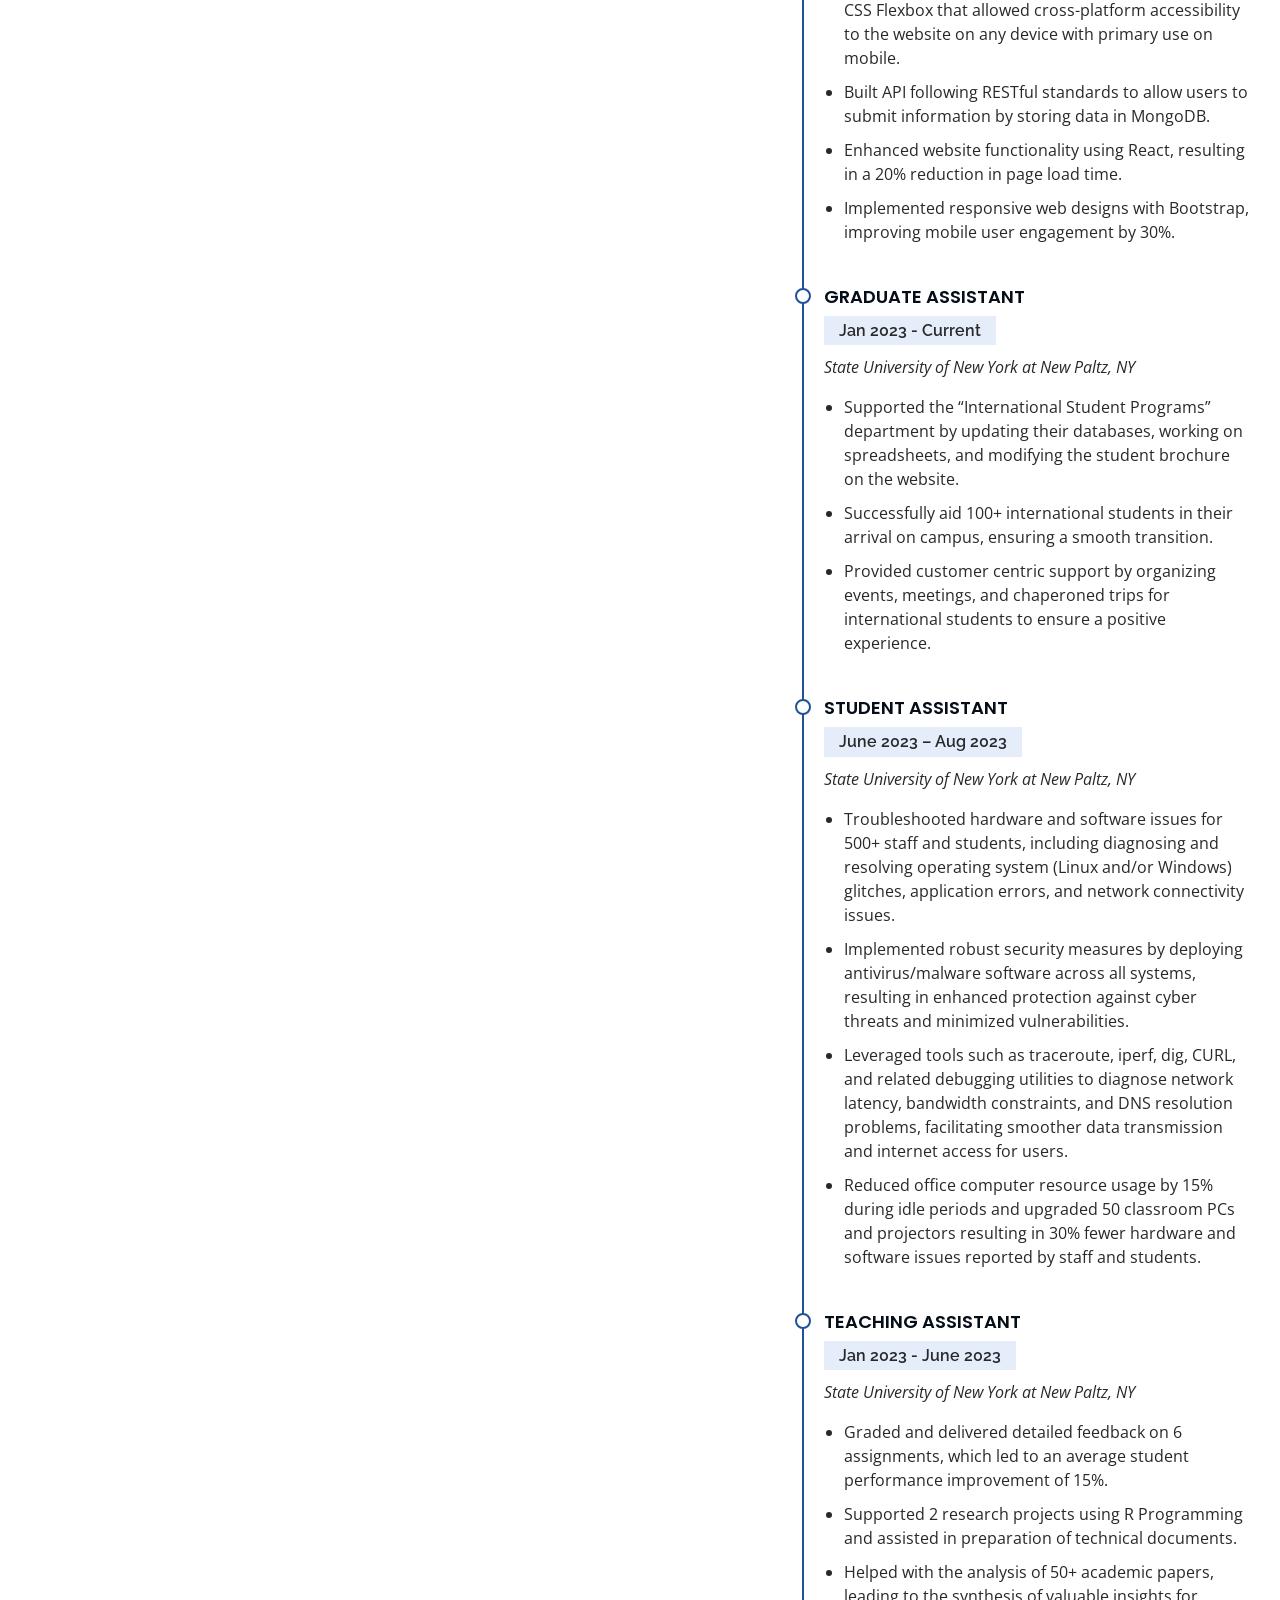
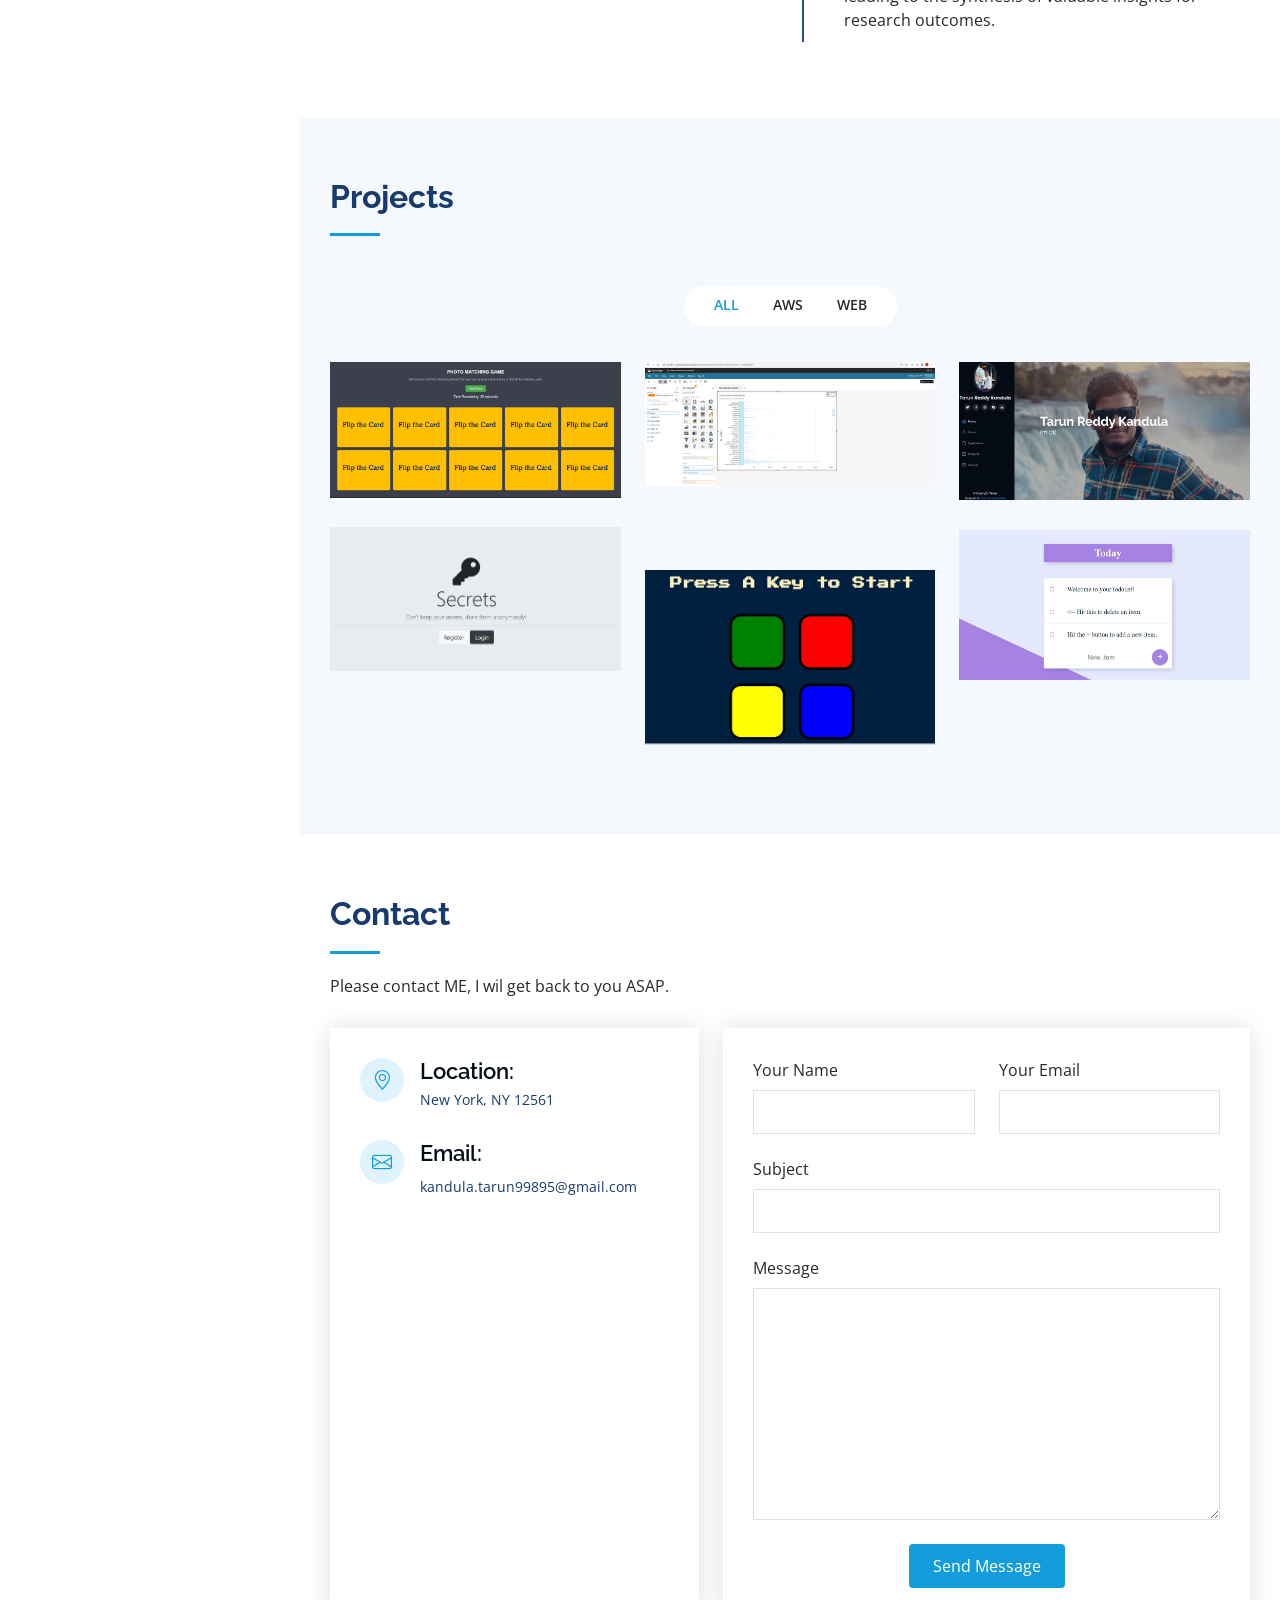
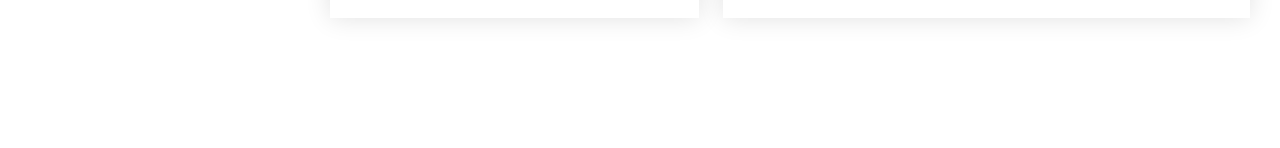
==== commit d185f681: "Update index.html" ====
--- a/index.html
+++ b/index.html
@@ -50,8 +50,9 @@
         <img src="assets/img/profile-img.jpg" alt="" class="img-fluid rounded-circle">
         <h1 class="text-light"><a href="index.html">Tarun Reddy Kandula</a></h1>
         <div class="social-links mt-3 text-center">
-          <a href="https://github.com/kandulatarunreddy" class="github"><i class="bx bxl-github"></i></a>
-          <a href="https://www.linkedin.com/in/tarun-reddy-kandula-2a67a416b/" class="linkedin"><i class="bx bxl-linkedin"></i></a>
+         <a href="https://github.com/kandulatarunreddy" class="github" target="_blank"><i class="bx bxl-github"></i></a>
+         <a href="https://www.linkedin.com/in/tarun-reddy-kandula-2a67a416b/" class="linkedin" target="_blank"><i class="bx bxl-linkedin"></i></a>
+
         </div>
       </div>
 
@@ -350,7 +351,7 @@
             <ul id="portfolio-flters">
               <li data-filter="*" class="filter-active">All</li>
               <li data-filter=".filter-app">AWS</li>
-              <li data-filter=".filter-card">Java</li>
+         
               <li data-filter=".filter-web">Web</li>
             </ul>
           </div>
